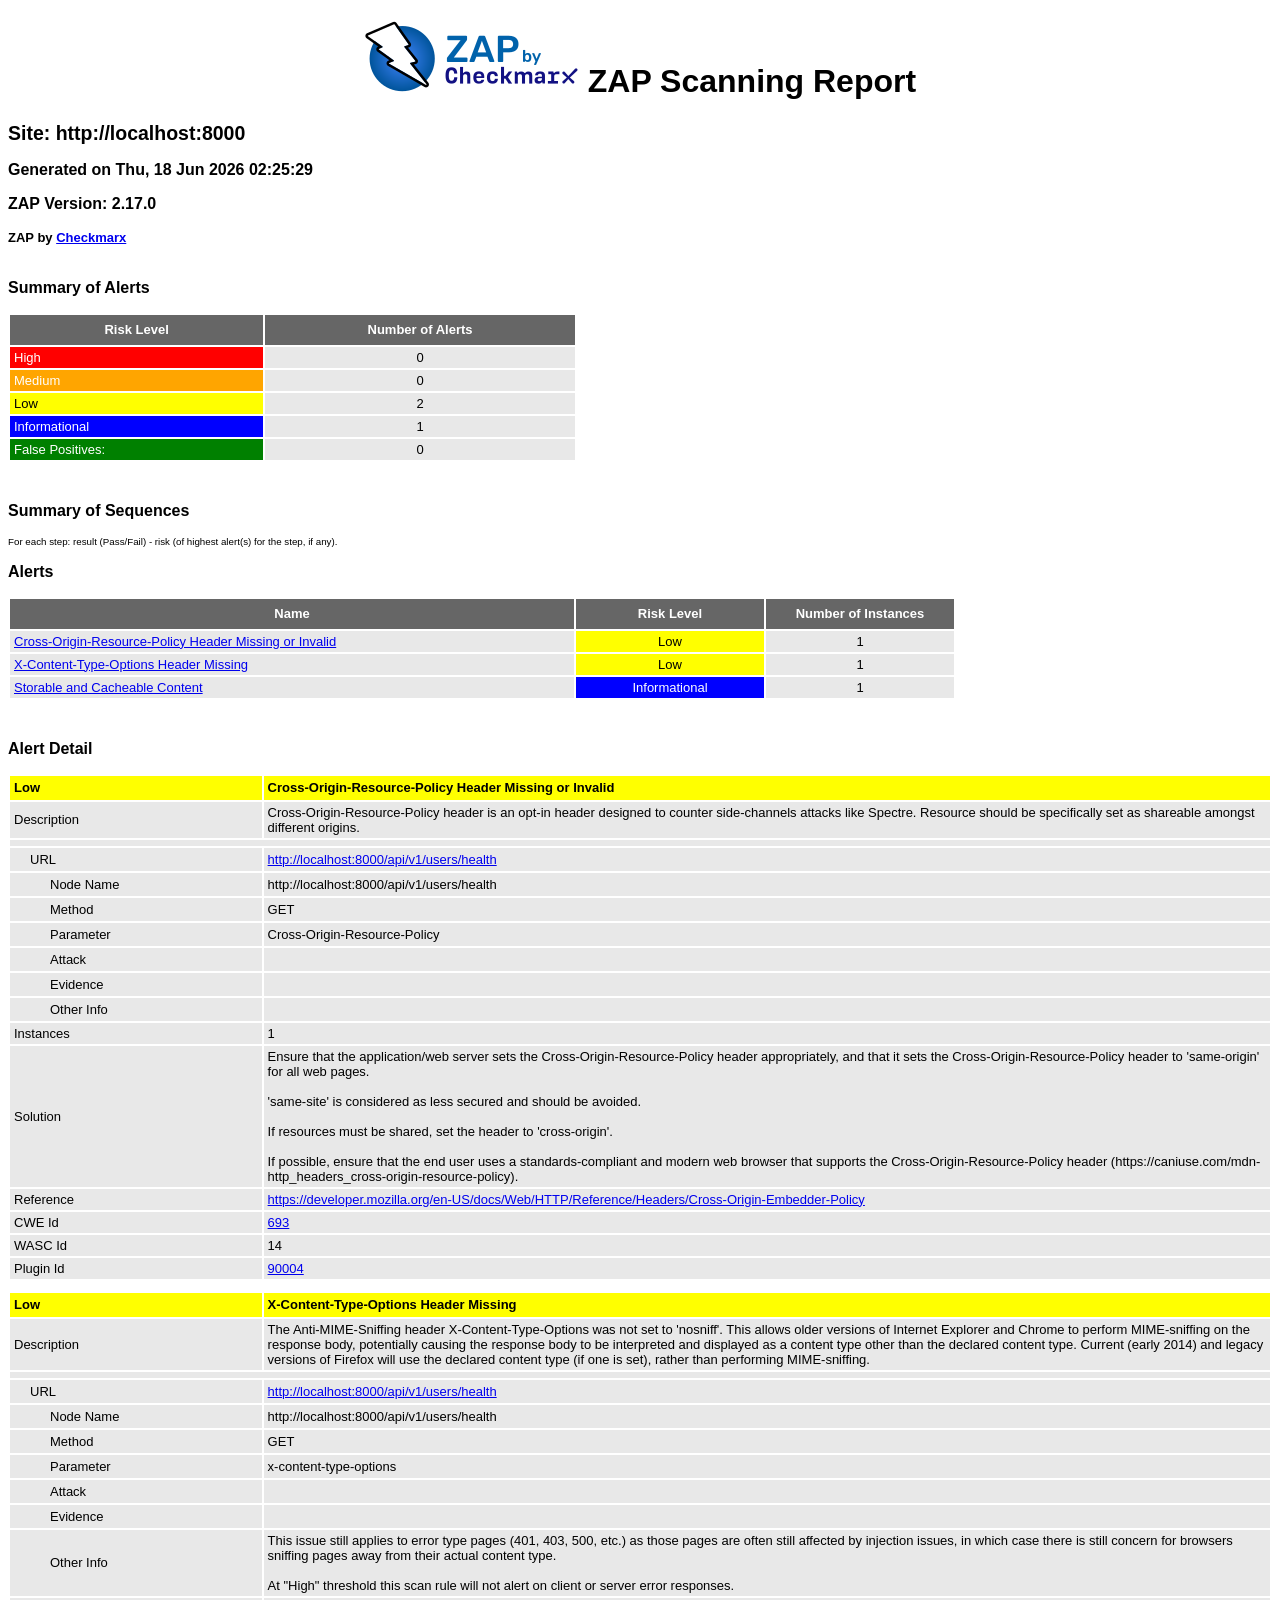
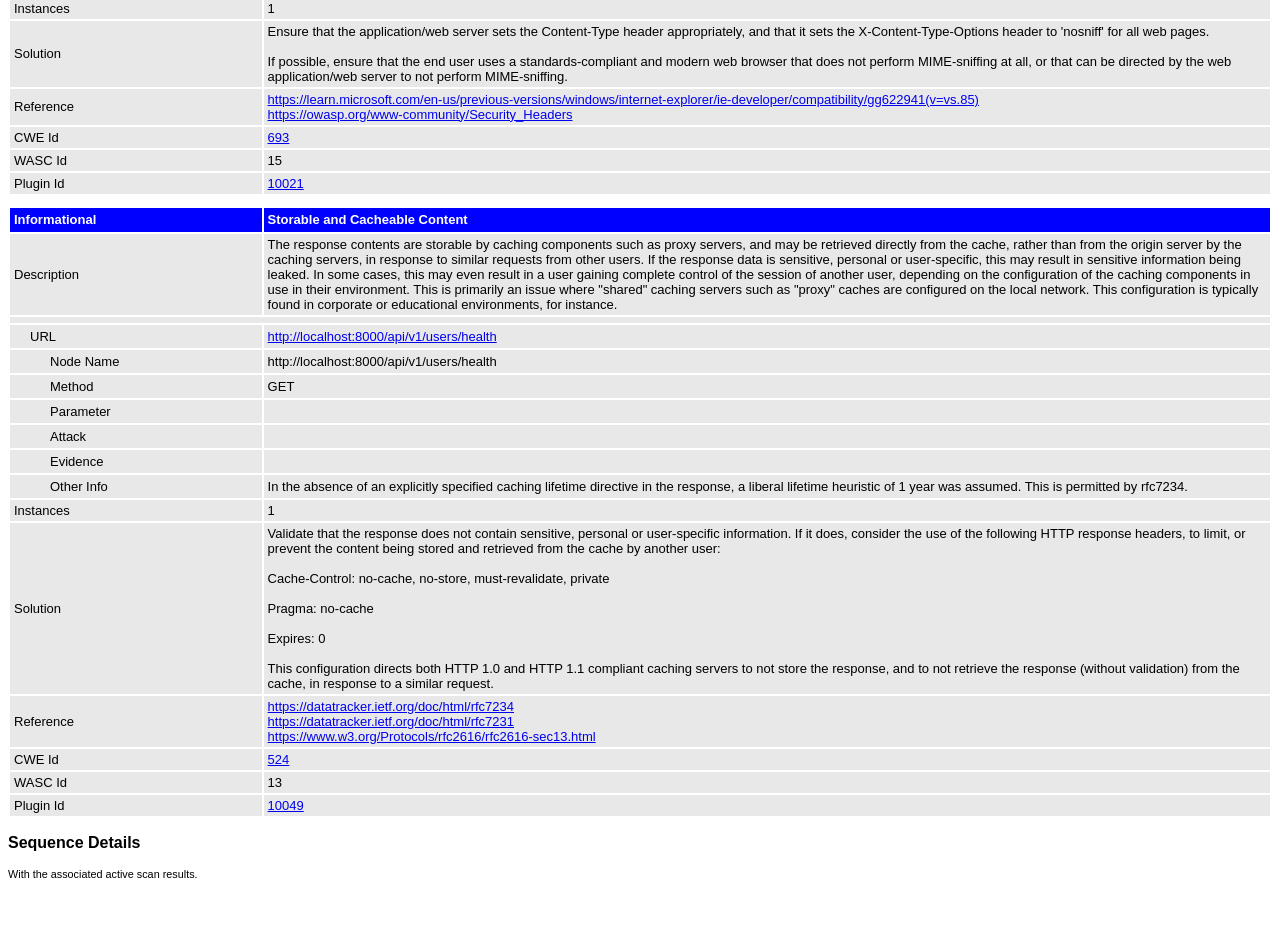
==== docs/evidence/tv3/zap/zap-active-report.html @ 5b27b28e "tv3: add active scans, fuzzing results and evidence files" ====
<!DOCTYPE html>
<html>
<head>
<META http-equiv="Content-Type" content="text/html; charset=UTF-8" />
<title>ZAP Scanning Report</title>
<style type="text/css">
body {
	font-family: "Helvetica Neue", Helvetica, Arial, sans-serif;
	color: #000;
	font-size: 13px;
}

h1 {
	text-align: center;
	font-weight: bold;
	font-size: 32px
}

h3 {
	font-size: 16px;
}

table {
	border: none;
	font-size: 13px;
}

td, th {
	padding: 3px 4px;
	word-break: break-word;
}

th {
	font-weight: bold;
	background-color: #666666;
}

td {
	background-color: #e8e8e8;
}

.spacer {
	margin: 10px;
}

.spacer-lg {
	margin: 40px;
}

.indent1 {
	padding: 4px 20px;
}

.indent2 {
	padding: 4px 40px;
}

.risk-3 {
	background-color: red;
	color: #FFF;
}

.risk-2 {
	background-color: orange;
	color: #FFF;
}

.risk-1 {
	background-color: yellow;
	color: #000;
}

.risk-0 {
	background-color: blue;
	color: #FFF;
}

.risk--1 {
	background-color: green;
	color: #FFF;
}

.summary {
	width: 45%;
}

.summary th {
	color: #FFF;
}

.summary100 {
	width: 100%;
}

.summary80 {
	width: 80%;
}

.tdconstrainer {
	width: 9.1%;
	padding: 0
}

.alerts {
	width: 75%;
}

.alerts th {
	color: #FFF;
}

.results {
	width: 100%;
}

.results th {
	text-align: left;
}

.left-header {
	display: inline-block;
}

.pass {
	background: green;
	color: white
}

.pass::before {
	content: '\2714';
	color: white
}

.fail {
	background: red;
	color: white
}

.fail::before {
	content: '\2716';
	color: white
}

.alert-3b::before {
	content: '\2691';
	color: red
}

.alert-2b::before {
	content: '\2691 ';
	color: orange
}

.alert-1b::before {
	content: '\2691';
	color: yellow
}

.alert-0b::before {
	content: '\2691';
	color: blue
}

.alert-3a::after {
	content: '\2691';
	color: red
}

.alert-2a::after {
	content: '\2691 ';
	color: orange
}

.alert-1a::after {
	content: '\2691';
	color: yellow
}

.alert-0a::after {
	content: '\2691';
	color: blue
}

.lm2 {
	margin-left: 2em;
}

.smallnote {
	font-size: 0.75em
}

.alwayswhite {
	color: white
}
</style>
</head>
<body>
	<h1>
		<!-- The ZAP by Checkmark Logo -->
		<img
			src="[data-uri]"
			alt="" />
		ZAP Scanning Report
	</h1>
	<p />
	

	<h2>
		
		Site: http://localhost:8000
		
	</h2>

	<h3>
		Generated on Thu, 18 Jun 2026 02:25:29
	</h3>

	<h3>
		ZAP Version: 2.17.0
	</h3>

	<h4>
		ZAP by <a href="https://checkmarx.com/">Checkmarx</a>
	</h4>

	
		<h3 class="left-header">Summary of Alerts</h3>
		<table class="summary">
			<tr>
				<th width="45%"
					height="24">Risk Level</th>
				<th width="55%"
					align="center">Number of Alerts</th>
			</tr>
			<tr>
				<td class="risk-3">
					<div>High</div>
				</td>
				<td align="center">
					<div>0</div>
				</td>
			</tr>
			<tr>
				<td class="risk-2">
					<div>Medium</div>
				</td>
				<td align="center">
					<div>0</div>
				</td>
			</tr>
			<tr>
				<td class="risk-1">
					<div>Low</div>
				</td>
				<td align="center">
					<div>2</div>
				</td>
			</tr>
			<tr>
				<td class="risk-0">
					<div>Informational</div>
				</td>
				<td align="center">
					<div>1</div>
				</td>
			</tr>
			<tr>
				<td class="risk--1">
					<div>				False Positives:</div>
				</td>
				<td align="center">
					<div>0</div>
				</td>
			</tr>
		</table>
		<div class="spacer-lg"></div>
	
	
	

	
		
			<h3>Summary of Sequences</h3>
			<p class="smallnote">For each step: result (Pass/Fail) - risk (of highest alert(s) for the step, if any).</p>

			
				</table>
			
		
	</th:block>

	
		<h3>Alerts</h3>
		<table class="alerts">
			<tr>
				<th width="60%" height="24">Name</th>
				<th width="20%"
					align="center">Risk Level</th>
				<th width="20%"
					align="center">Number of Instances</th>
			</tr>
			<tr>
				<td><a href="#90004">Cross-Origin-Resource-Policy Header Missing or Invalid</a></td>
				<td align="center" class="risk-1">Low</td>
				
				
				<td align="center">1</td>
				
			</tr>
			<tr>
				<td><a href="#10021">X-Content-Type-Options Header Missing</a></td>
				<td align="center" class="risk-1">Low</td>
				
				
				<td align="center">1</td>
				
			</tr>
			<tr>
				<td><a href="#10049">Storable and Cacheable Content</a></td>
				<td align="center" class="risk-0">Informational</td>
				
				
				<td align="center">1</td>
				
			</tr>
		</table>
		<div class="spacer-lg"></div>
	

	
		<h3>Alert Detail</h3>
		
			<table class="results">
				<tr height="24">
					<th width="20%" class="risk-1"><a
						id="90004"></a>
						<div>Low</div></th>
					<th class="risk-1">Cross-Origin-Resource-Policy Header Missing or Invalid</th>
				</tr>
				<tr>
					<td width="20%">Description</td>
					<td width="80%">
							<div>Cross-Origin-Resource-Policy header is an opt-in header designed to counter side-channels attacks like Spectre. Resource should be specifically set as shareable amongst different origins.</div>
							
						</td>
				</tr>
				<TR vAlign="top">
					<TD colspan="2"></TD>
				</TR>
				
					<tr>
						<td width="20%"
							class="indent1">URL</td>
						<td width="80%"><a href="http://localhost:8000/api/v1/users/health">http://localhost:8000/api/v1/users/health</a></td>
					</tr>
					<tr>
						<td width="20%"
							class="indent2">Node Name</td>
						<td width="80%">http://localhost:8000/api/v1/users/health</td>
					</tr>
					<tr>
						<td width="20%"
							class="indent2">Method</td>
						<td width="80%">GET</td>
					</tr>
					<tr>
						<td width="20%"
							class="indent2">Parameter</td>
						<td width="80%">Cross-Origin-Resource-Policy</td>
					</tr>
					<tr>
						<td width="20%"
							class="indent2">Attack</td>
						<td width="80%"></td>
					</tr>
					<tr>
						<td width="20%"
							class="indent2">Evidence</td>
						<td width="80%"></td>
					</tr>
					<tr>
						<td width="20%"
							class="indent2">Other Info</td>
						<td width="80%"></td>
					</tr>
				
				<tr>
					<td width="20%">Instances</td>
					
					
					<td width="80%">1</td>
					
				</tr>
				<tr>
					<td width="20%">Solution</td>
					<td width="80%">
							<div>Ensure that the application/web server sets the Cross-Origin-Resource-Policy header appropriately, and that it sets the Cross-Origin-Resource-Policy header to &#39;same-origin&#39; for all web pages.</div>
							<br />
						
							<div>&#39;same-site&#39; is considered as less secured and should be avoided.</div>
							<br />
						
							<div>If resources must be shared, set the header to &#39;cross-origin&#39;.</div>
							<br />
						
							<div>If possible, ensure that the end user uses a standards-compliant and modern web browser that supports the Cross-Origin-Resource-Policy header (https://caniuse.com/mdn-http_headers_cross-origin-resource-policy).</div>
							
						</td>
				</tr>
				<tr>
					<td width="20%">Reference</td>
					<td width="80%">
							<a href="https://developer.mozilla.org/en-US/docs/Web/HTTP/Reference/Headers/Cross-Origin-Embedder-Policy">https://developer.mozilla.org/en-US/docs/Web/HTTP/Reference/Headers/Cross-Origin-Embedder-Policy</a>
							
						</td>
				</tr>
				<tr>
					<td width="20%">CWE Id</td>
					<td width="80%"><a
						href="https://cwe.mitre.org/data/definitions/693.html">693</a></td>
				</tr>
				<tr>
					<td width="20%">WASC Id</td>
					<td width="80%">14</td>
				</tr>
				<tr>
					<td width="20%">Plugin Id</td>
					<td width="80%"><a
						href="https://www.zaproxy.org/docs/alerts/90004/">90004</a></td>
				</tr>
			</table>
			<div class="spacer"></div>
		
			<table class="results">
				<tr height="24">
					<th width="20%" class="risk-1"><a
						id="10021"></a>
						<div>Low</div></th>
					<th class="risk-1">X-Content-Type-Options Header Missing</th>
				</tr>
				<tr>
					<td width="20%">Description</td>
					<td width="80%">
							<div>The Anti-MIME-Sniffing header X-Content-Type-Options was not set to &#39;nosniff&#39;. This allows older versions of Internet Explorer and Chrome to perform MIME-sniffing on the response body, potentially causing the response body to be interpreted and displayed as a content type other than the declared content type. Current (early 2014) and legacy versions of Firefox will use the declared content type (if one is set), rather than performing MIME-sniffing.</div>
							
						</td>
				</tr>
				<TR vAlign="top">
					<TD colspan="2"></TD>
				</TR>
				
					<tr>
						<td width="20%"
							class="indent1">URL</td>
						<td width="80%"><a href="http://localhost:8000/api/v1/users/health">http://localhost:8000/api/v1/users/health</a></td>
					</tr>
					<tr>
						<td width="20%"
							class="indent2">Node Name</td>
						<td width="80%">http://localhost:8000/api/v1/users/health</td>
					</tr>
					<tr>
						<td width="20%"
							class="indent2">Method</td>
						<td width="80%">GET</td>
					</tr>
					<tr>
						<td width="20%"
							class="indent2">Parameter</td>
						<td width="80%">x-content-type-options</td>
					</tr>
					<tr>
						<td width="20%"
							class="indent2">Attack</td>
						<td width="80%"></td>
					</tr>
					<tr>
						<td width="20%"
							class="indent2">Evidence</td>
						<td width="80%"></td>
					</tr>
					<tr>
						<td width="20%"
							class="indent2">Other Info</td>
						<td width="80%">
							<div>This issue still applies to error type pages (401, 403, 500, etc.) as those pages are often still affected by injection issues, in which case there is still concern for browsers sniffing pages away from their actual content type.</div>
							<br />
						
							<div>At &quot;High&quot; threshold this scan rule will not alert on client or server error responses.</div>
							
						</td>
					</tr>
				
				<tr>
					<td width="20%">Instances</td>
					
					
					<td width="80%">1</td>
					
				</tr>
				<tr>
					<td width="20%">Solution</td>
					<td width="80%">
							<div>Ensure that the application/web server sets the Content-Type header appropriately, and that it sets the X-Content-Type-Options header to &#39;nosniff&#39; for all web pages.</div>
							<br />
						
							<div>If possible, ensure that the end user uses a standards-compliant and modern web browser that does not perform MIME-sniffing at all, or that can be directed by the web application/web server to not perform MIME-sniffing.</div>
							
						</td>
				</tr>
				<tr>
					<td width="20%">Reference</td>
					<td width="80%">
							<a href="https://learn.microsoft.com/en-us/previous-versions/windows/internet-explorer/ie-developer/compatibility/gg622941(v=vs.85)">https://learn.microsoft.com/en-us/previous-versions/windows/internet-explorer/ie-developer/compatibility/gg622941(v=vs.85)</a>
							<br />
						
							<a href="https://owasp.org/www-community/Security_Headers">https://owasp.org/www-community/Security_Headers</a>
							
						</td>
				</tr>
				<tr>
					<td width="20%">CWE Id</td>
					<td width="80%"><a
						href="https://cwe.mitre.org/data/definitions/693.html">693</a></td>
				</tr>
				<tr>
					<td width="20%">WASC Id</td>
					<td width="80%">15</td>
				</tr>
				<tr>
					<td width="20%">Plugin Id</td>
					<td width="80%"><a
						href="https://www.zaproxy.org/docs/alerts/10021/">10021</a></td>
				</tr>
			</table>
			<div class="spacer"></div>
		
			<table class="results">
				<tr height="24">
					<th width="20%" class="risk-0"><a
						id="10049"></a>
						<div>Informational</div></th>
					<th class="risk-0">Storable and Cacheable Content</th>
				</tr>
				<tr>
					<td width="20%">Description</td>
					<td width="80%">
							<div>The response contents are storable by caching components such as proxy servers, and may be retrieved directly from the cache, rather than from the origin server by the caching servers, in response to similar requests from other users. If the response data is sensitive, personal or user-specific, this may result in sensitive information being leaked. In some cases, this may even result in a user gaining complete control of the session of another user, depending on the configuration of the caching components in use in their environment. This is primarily an issue where &quot;shared&quot; caching servers such as &quot;proxy&quot; caches are configured on the local network. This configuration is typically found in corporate or educational environments, for instance.</div>
							
						</td>
				</tr>
				<TR vAlign="top">
					<TD colspan="2"></TD>
				</TR>
				
					<tr>
						<td width="20%"
							class="indent1">URL</td>
						<td width="80%"><a href="http://localhost:8000/api/v1/users/health">http://localhost:8000/api/v1/users/health</a></td>
					</tr>
					<tr>
						<td width="20%"
							class="indent2">Node Name</td>
						<td width="80%">http://localhost:8000/api/v1/users/health</td>
					</tr>
					<tr>
						<td width="20%"
							class="indent2">Method</td>
						<td width="80%">GET</td>
					</tr>
					<tr>
						<td width="20%"
							class="indent2">Parameter</td>
						<td width="80%"></td>
					</tr>
					<tr>
						<td width="20%"
							class="indent2">Attack</td>
						<td width="80%"></td>
					</tr>
					<tr>
						<td width="20%"
							class="indent2">Evidence</td>
						<td width="80%"></td>
					</tr>
					<tr>
						<td width="20%"
							class="indent2">Other Info</td>
						<td width="80%">
							<div>In the absence of an explicitly specified caching lifetime directive in the response, a liberal lifetime heuristic of 1 year was assumed. This is permitted by rfc7234.</div>
							
						</td>
					</tr>
				
				<tr>
					<td width="20%">Instances</td>
					
					
					<td width="80%">1</td>
					
				</tr>
				<tr>
					<td width="20%">Solution</td>
					<td width="80%">
							<div>Validate that the response does not contain sensitive, personal or user-specific information. If it does, consider the use of the following HTTP response headers, to limit, or prevent the content being stored and retrieved from the cache by another user:</div>
							<br />
						
							<div>Cache-Control: no-cache, no-store, must-revalidate, private</div>
							<br />
						
							<div>Pragma: no-cache</div>
							<br />
						
							<div>Expires: 0</div>
							<br />
						
							<div>This configuration directs both HTTP 1.0 and HTTP 1.1 compliant caching servers to not store the response, and to not retrieve the response (without validation) from the cache, in response to a similar request.</div>
							
						</td>
				</tr>
				<tr>
					<td width="20%">Reference</td>
					<td width="80%">
							<a href="https://datatracker.ietf.org/doc/html/rfc7234">https://datatracker.ietf.org/doc/html/rfc7234</a>
							<br />
						
							<a href="https://datatracker.ietf.org/doc/html/rfc7231">https://datatracker.ietf.org/doc/html/rfc7231</a>
							<br />
						
							<a href="https://www.w3.org/Protocols/rfc2616/rfc2616-sec13.html">https://www.w3.org/Protocols/rfc2616/rfc2616-sec13.html</a>
							
						</td>
				</tr>
				<tr>
					<td width="20%">CWE Id</td>
					<td width="80%"><a
						href="https://cwe.mitre.org/data/definitions/524.html">524</a></td>
				</tr>
				<tr>
					<td width="20%">WASC Id</td>
					<td width="80%">13</td>
				</tr>
				<tr>
					<td width="20%">Plugin Id</td>
					<td width="80%"><a
						href="https://www.zaproxy.org/docs/alerts/10049/">10049</a></td>
				</tr>
			</table>
			<div class="spacer"></div>
		
	

	
		
			<h3>Sequence Details</h3>
			<sup>With the associated active scan results.</sup>

			

			<div class="spacer-lg"></div>

		
	

</body>
</html>
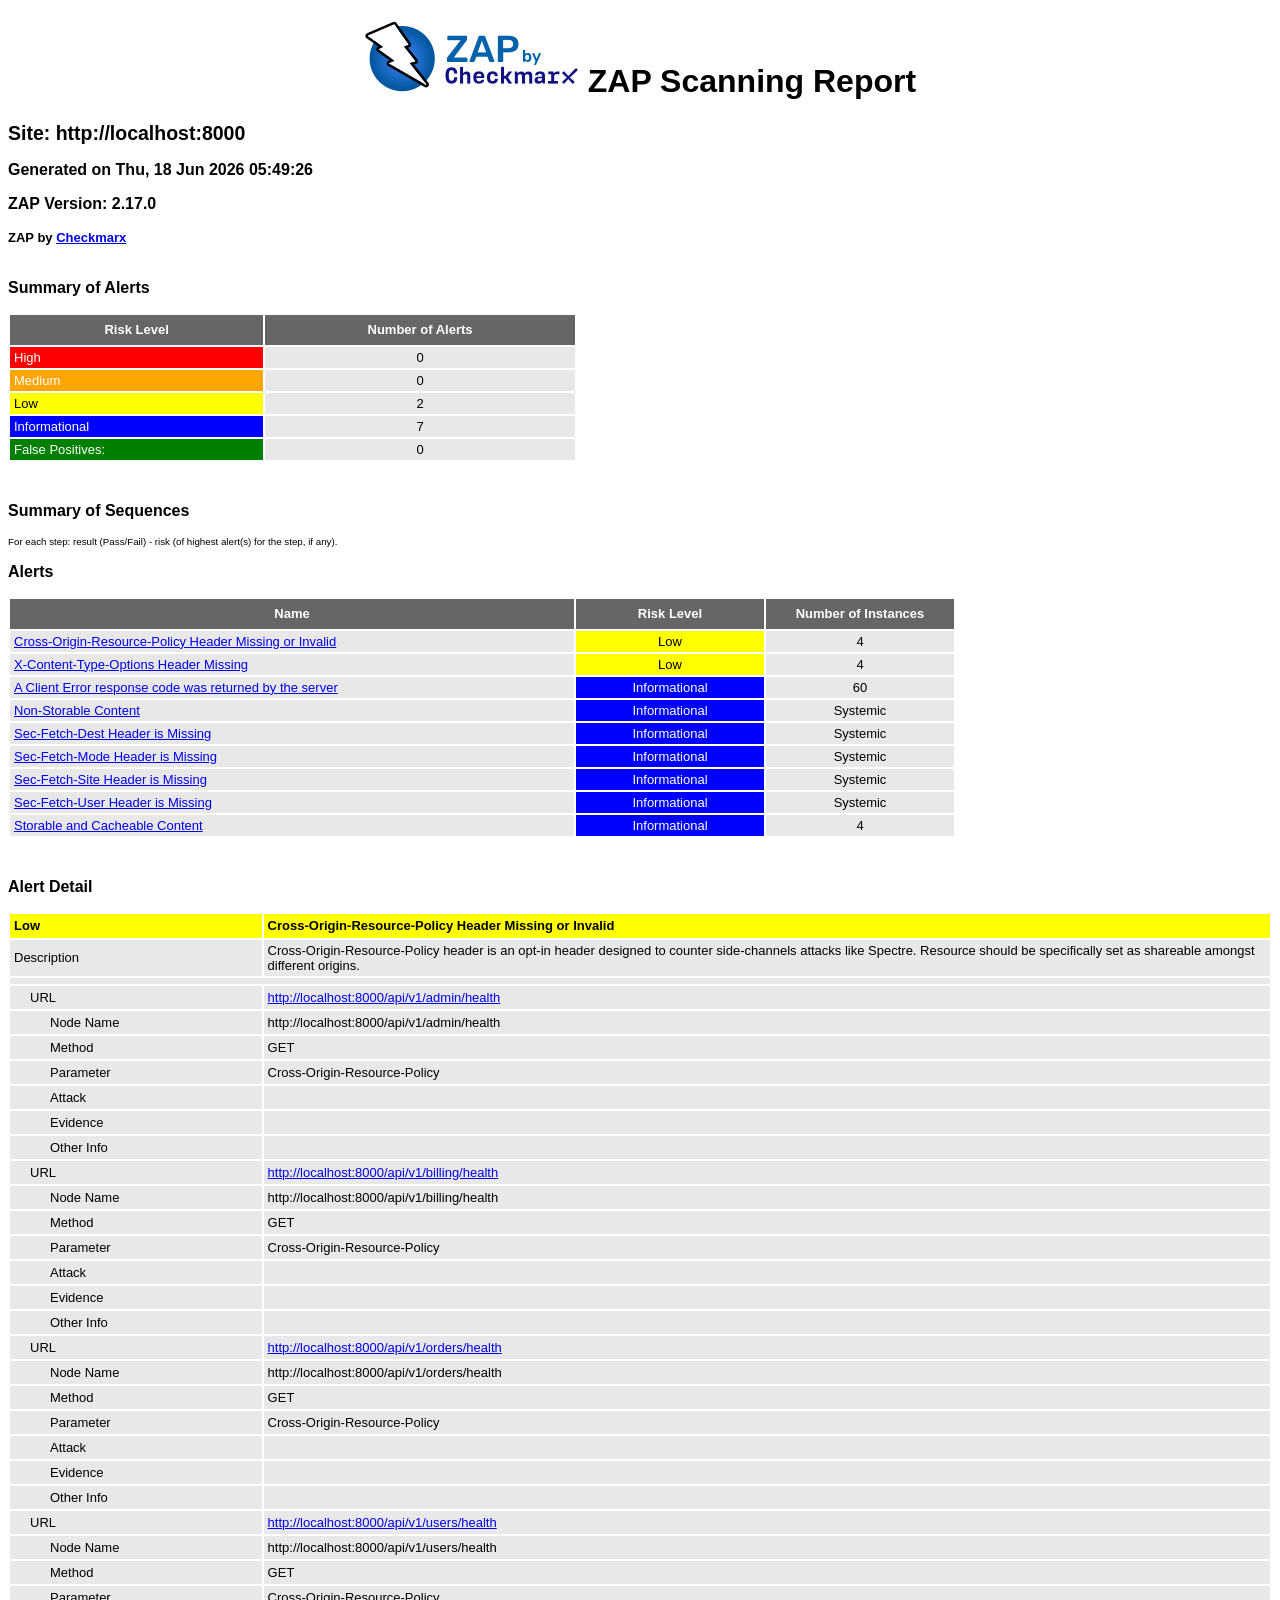
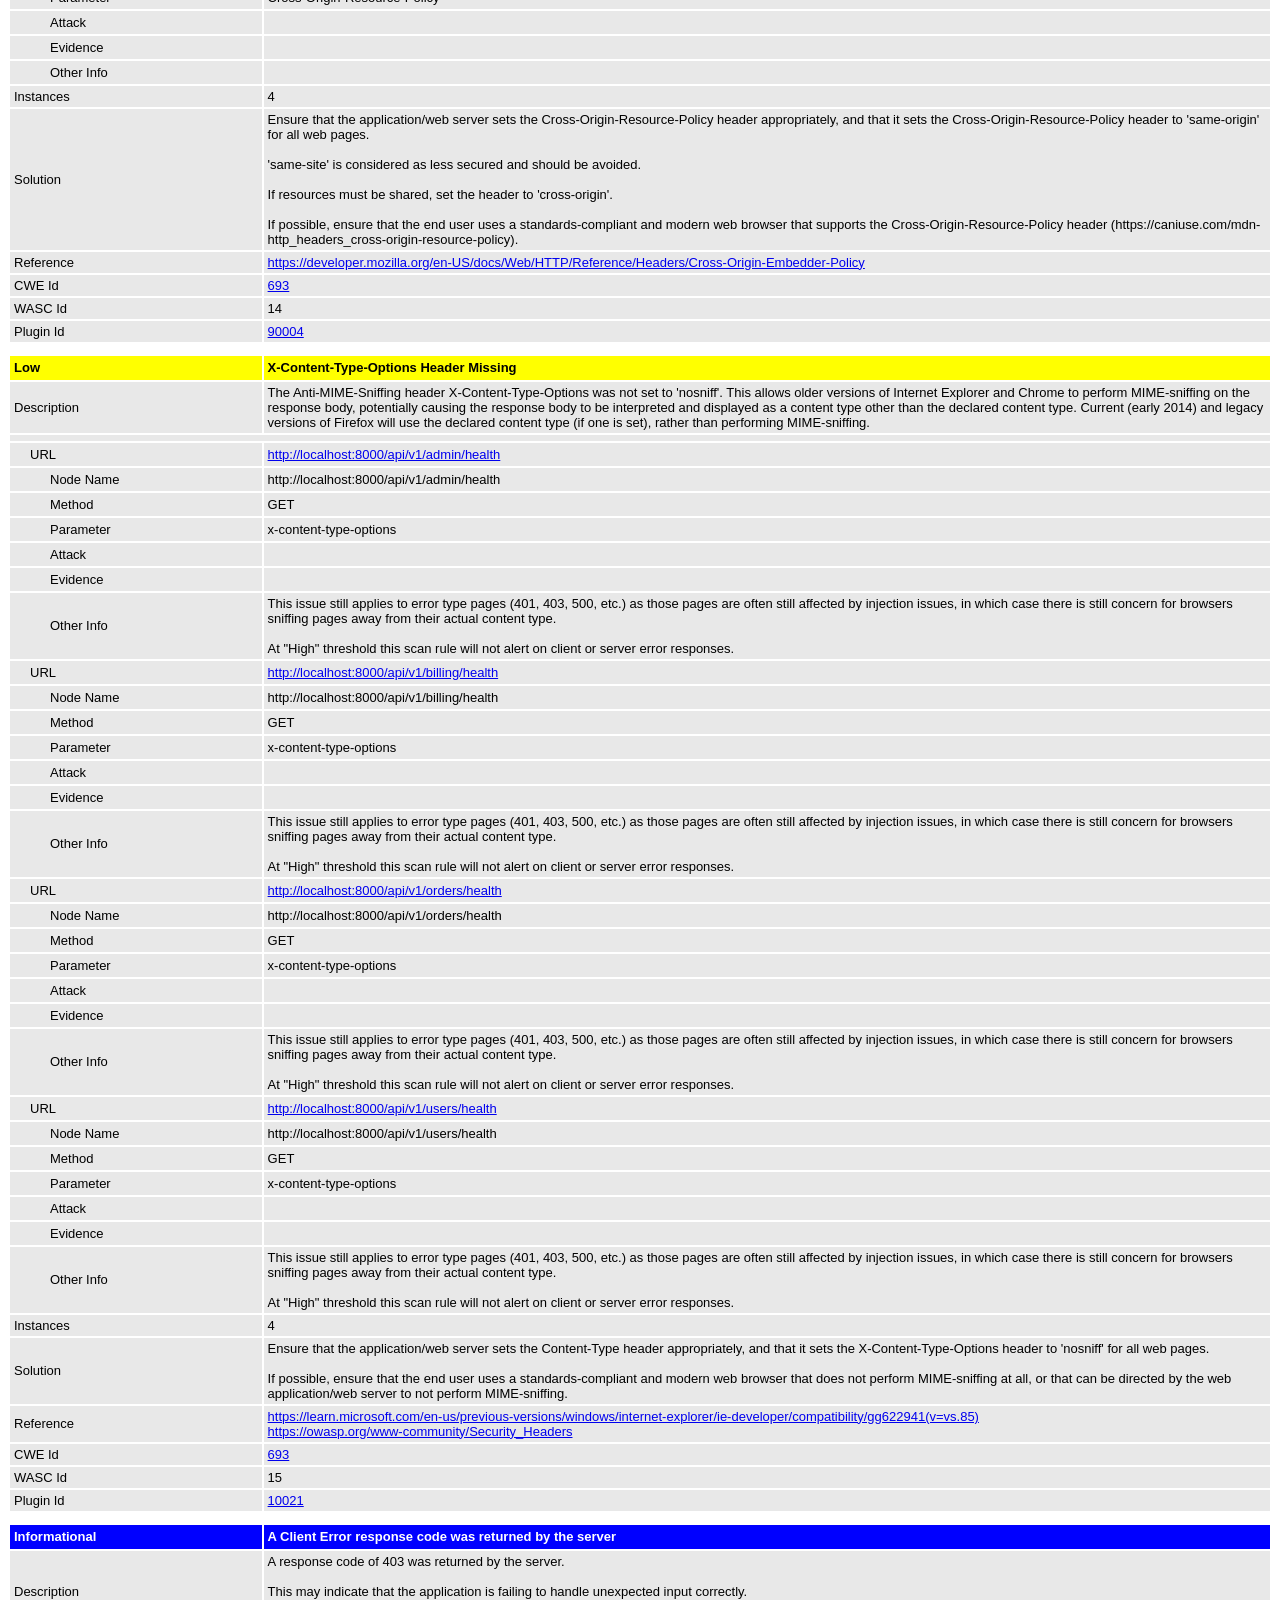
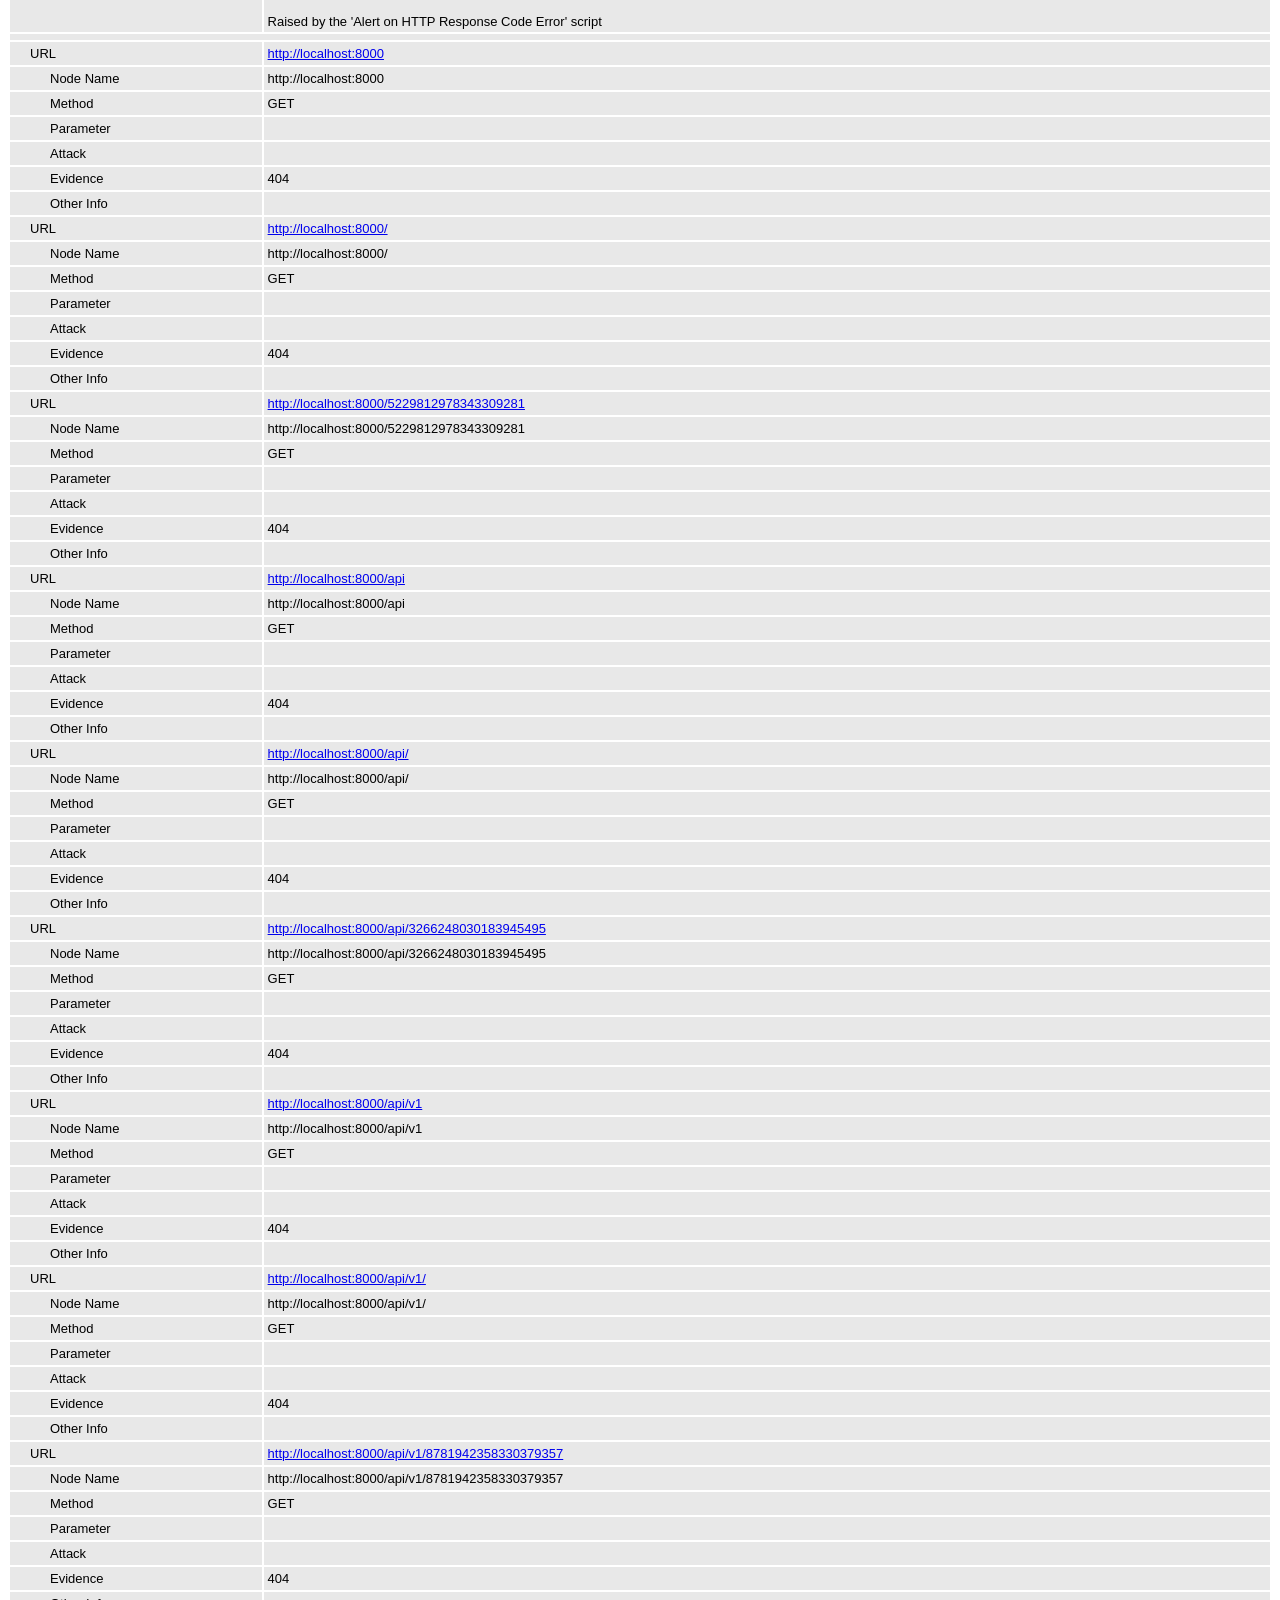
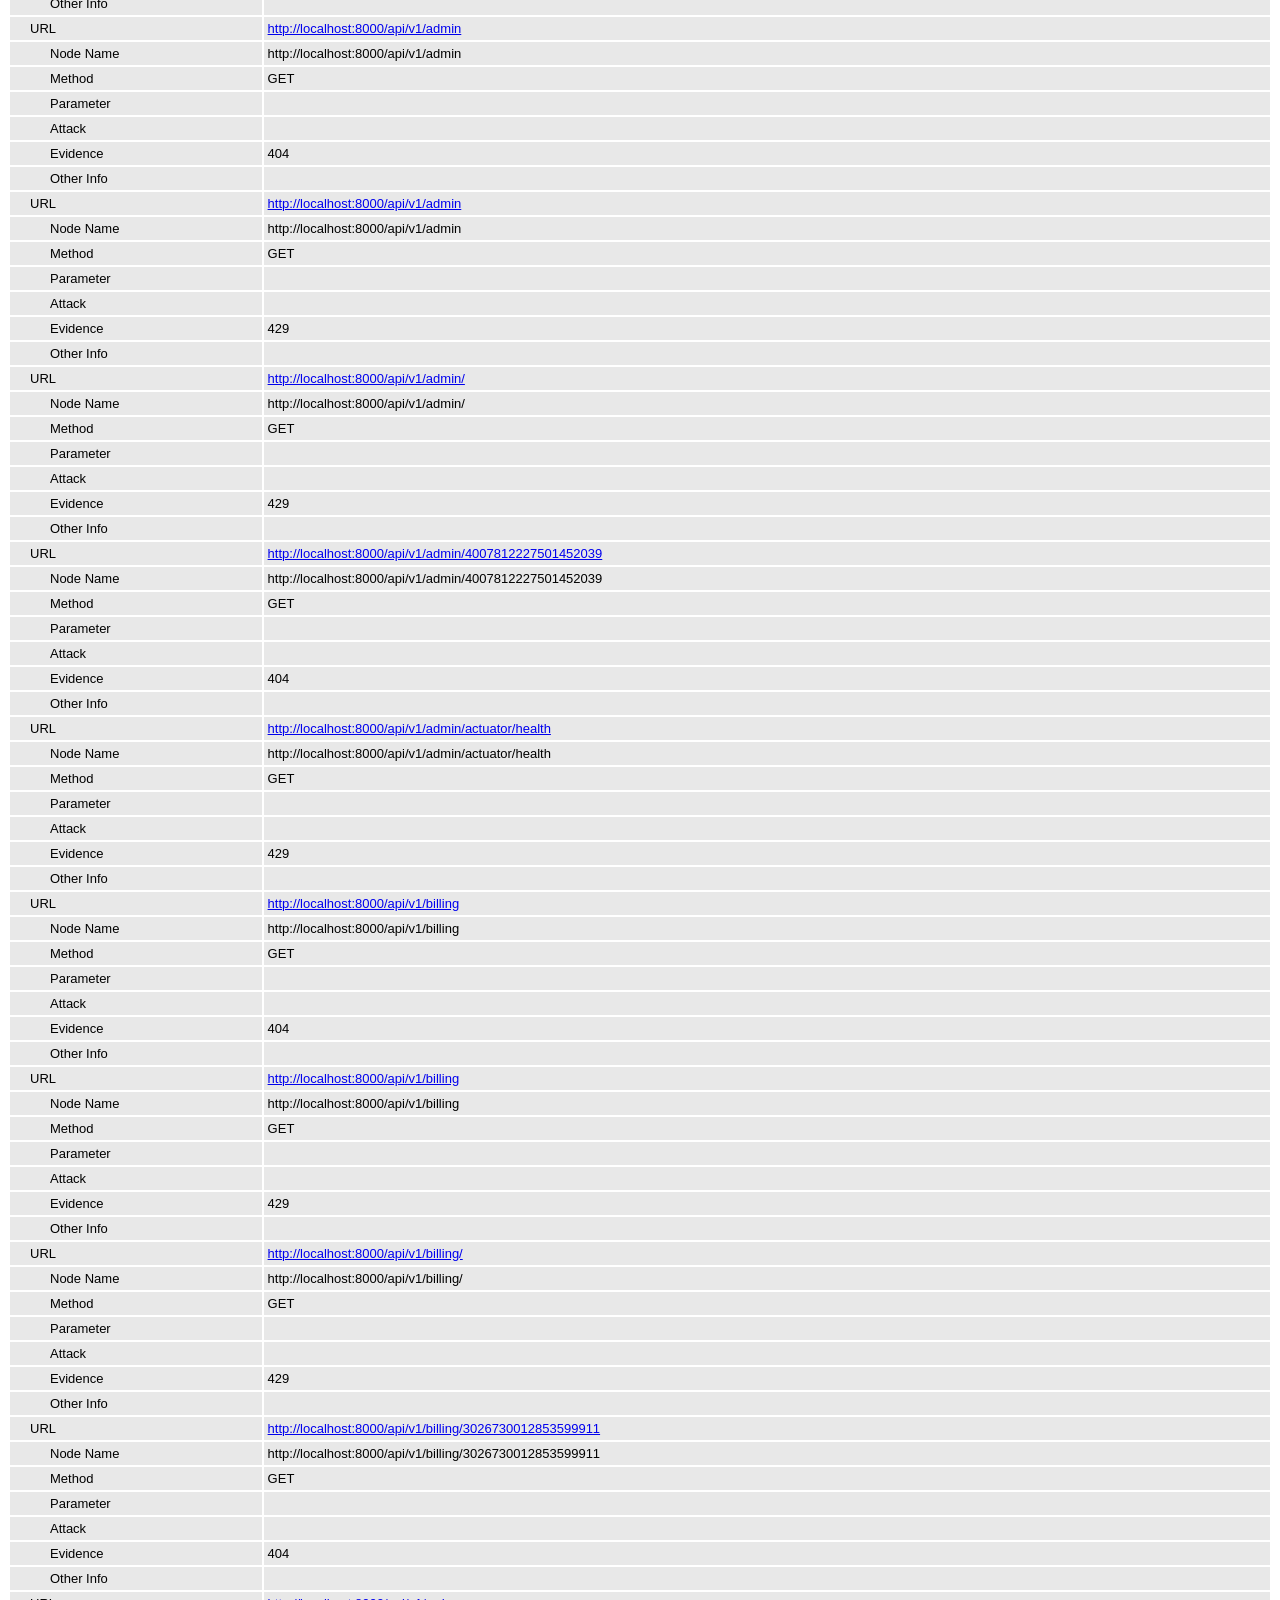
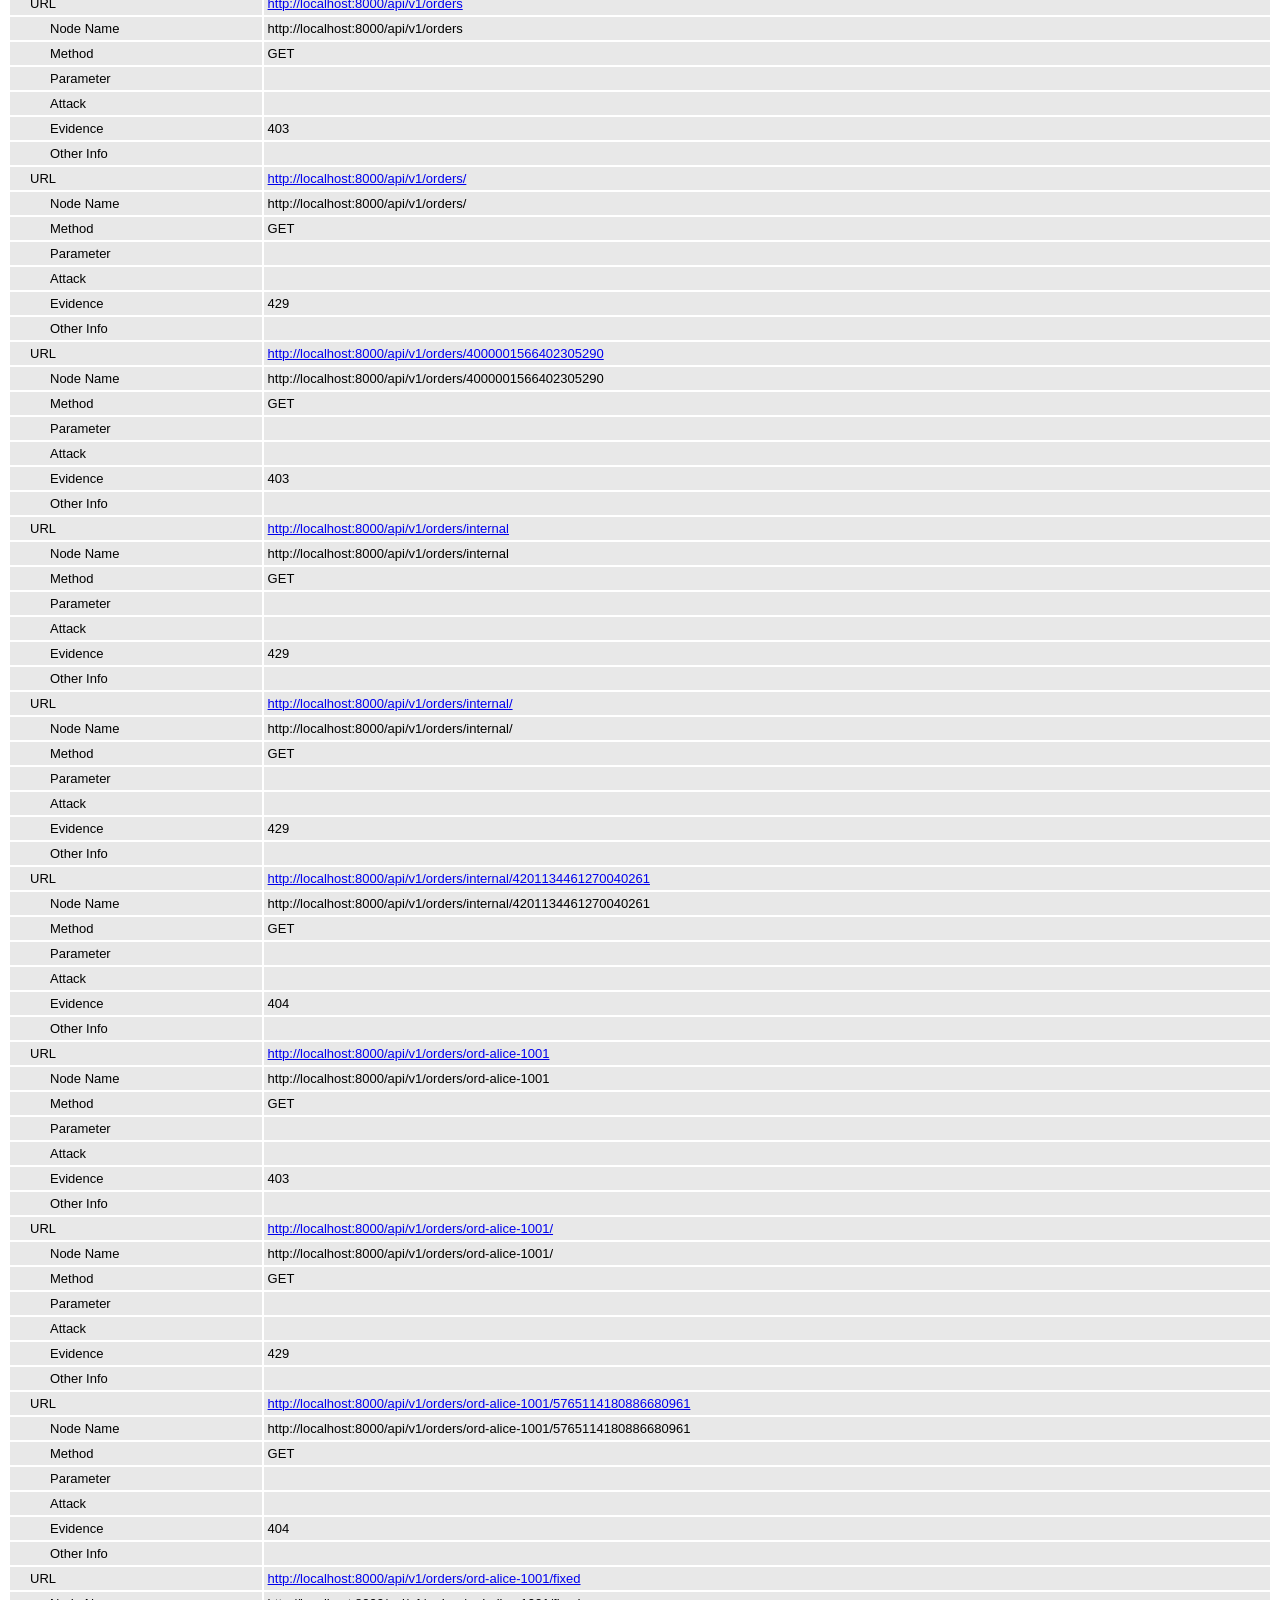
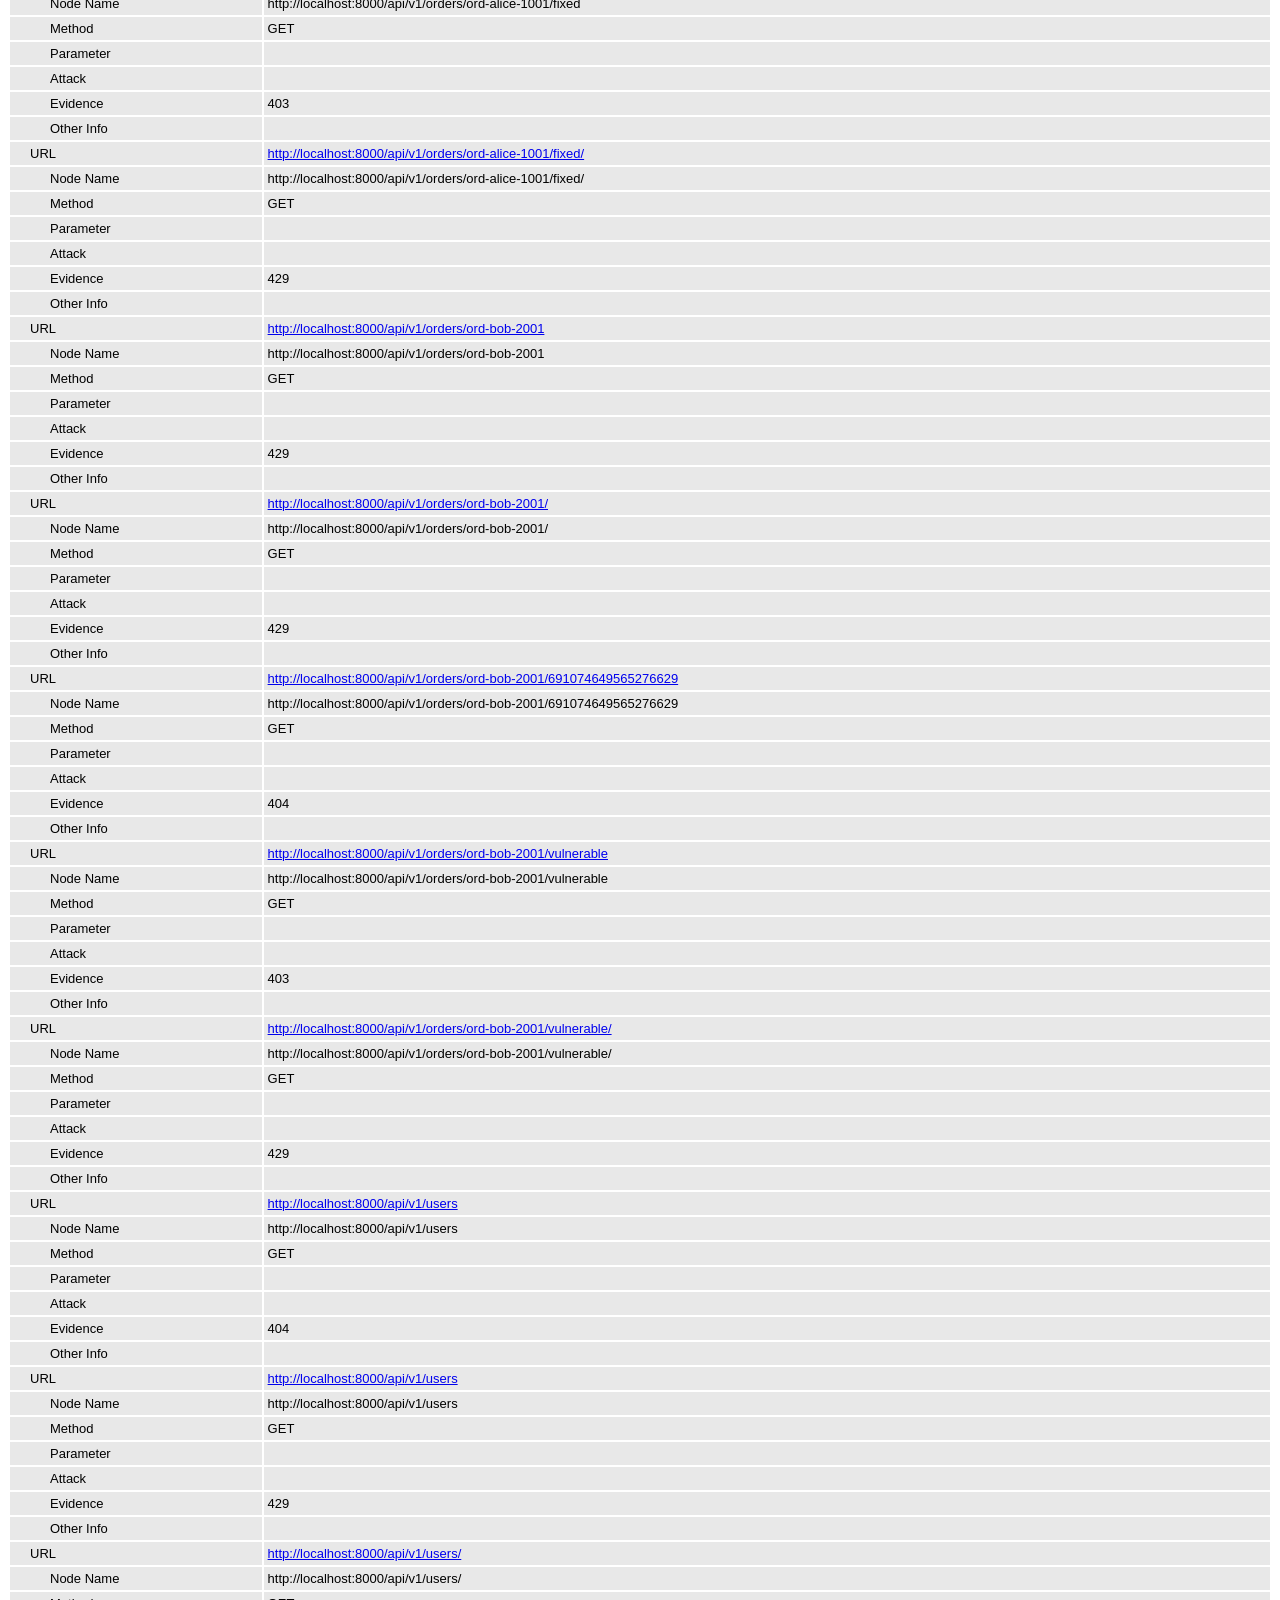
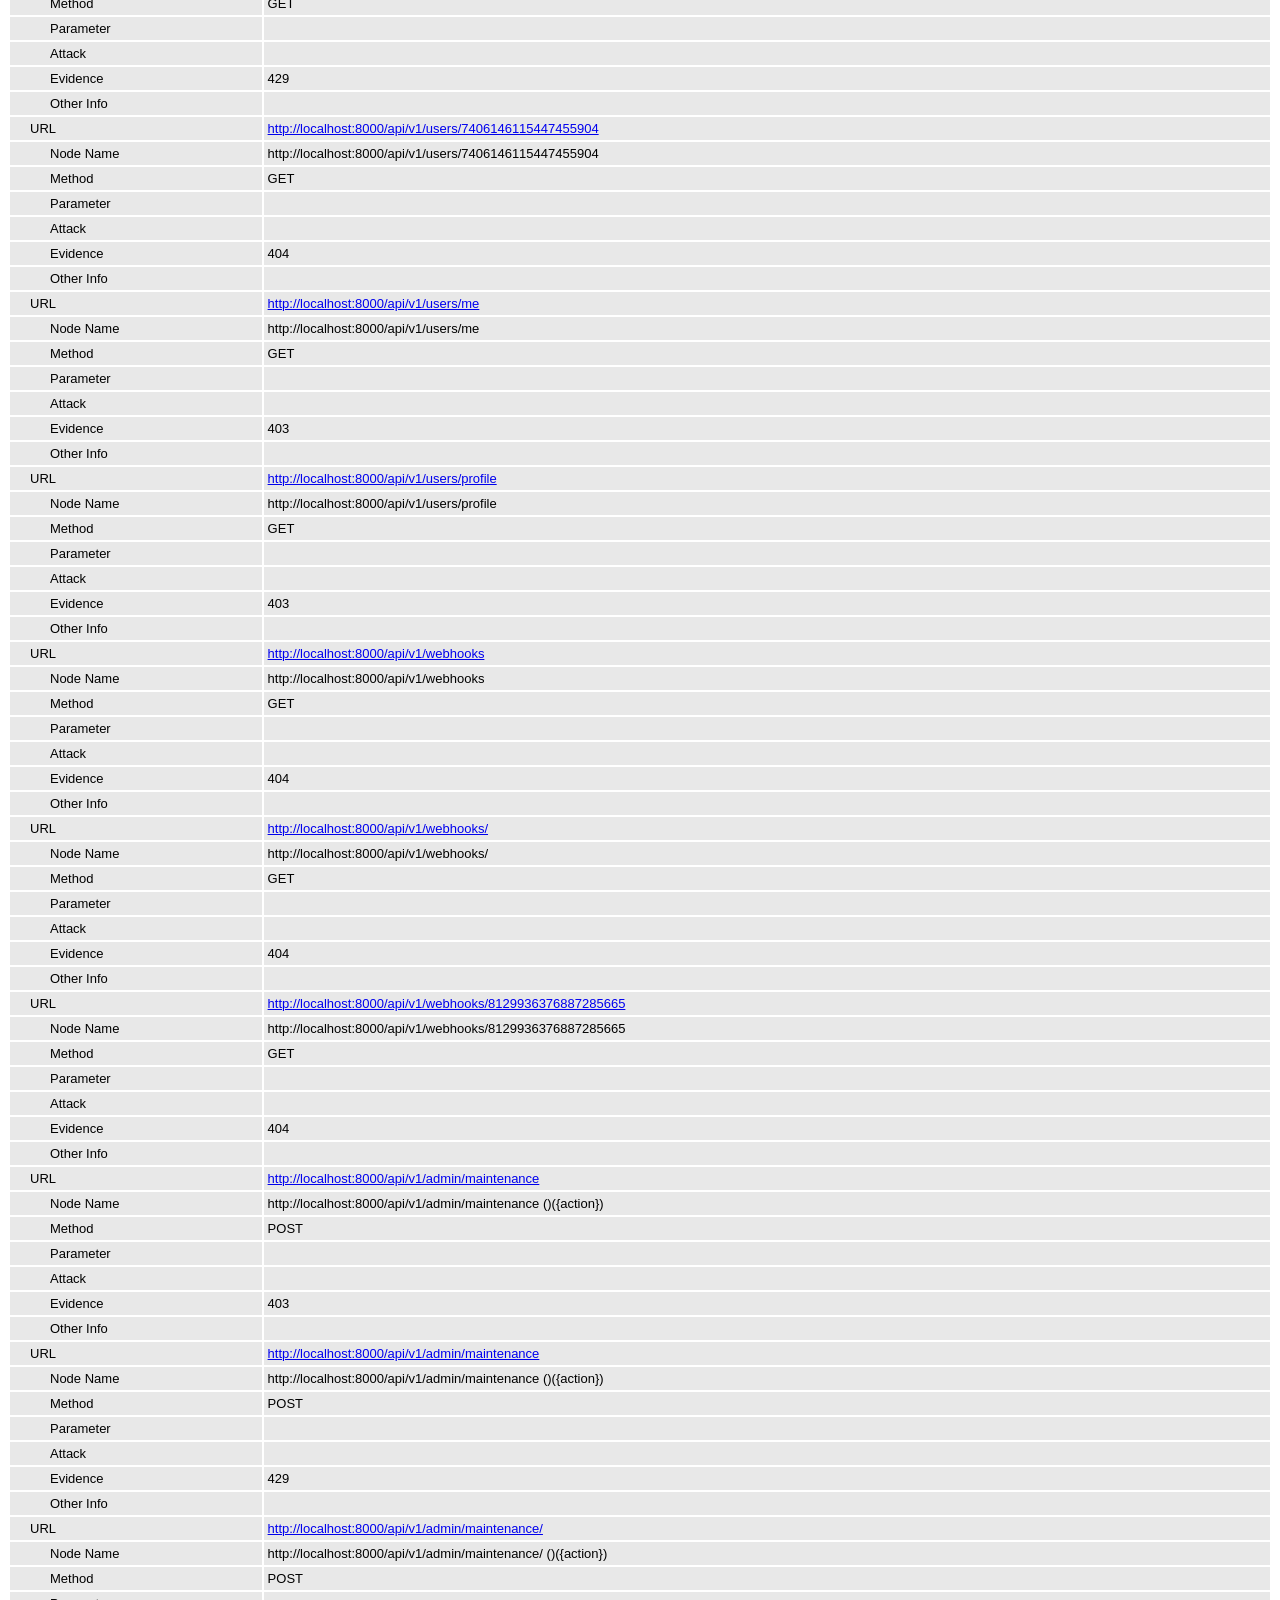
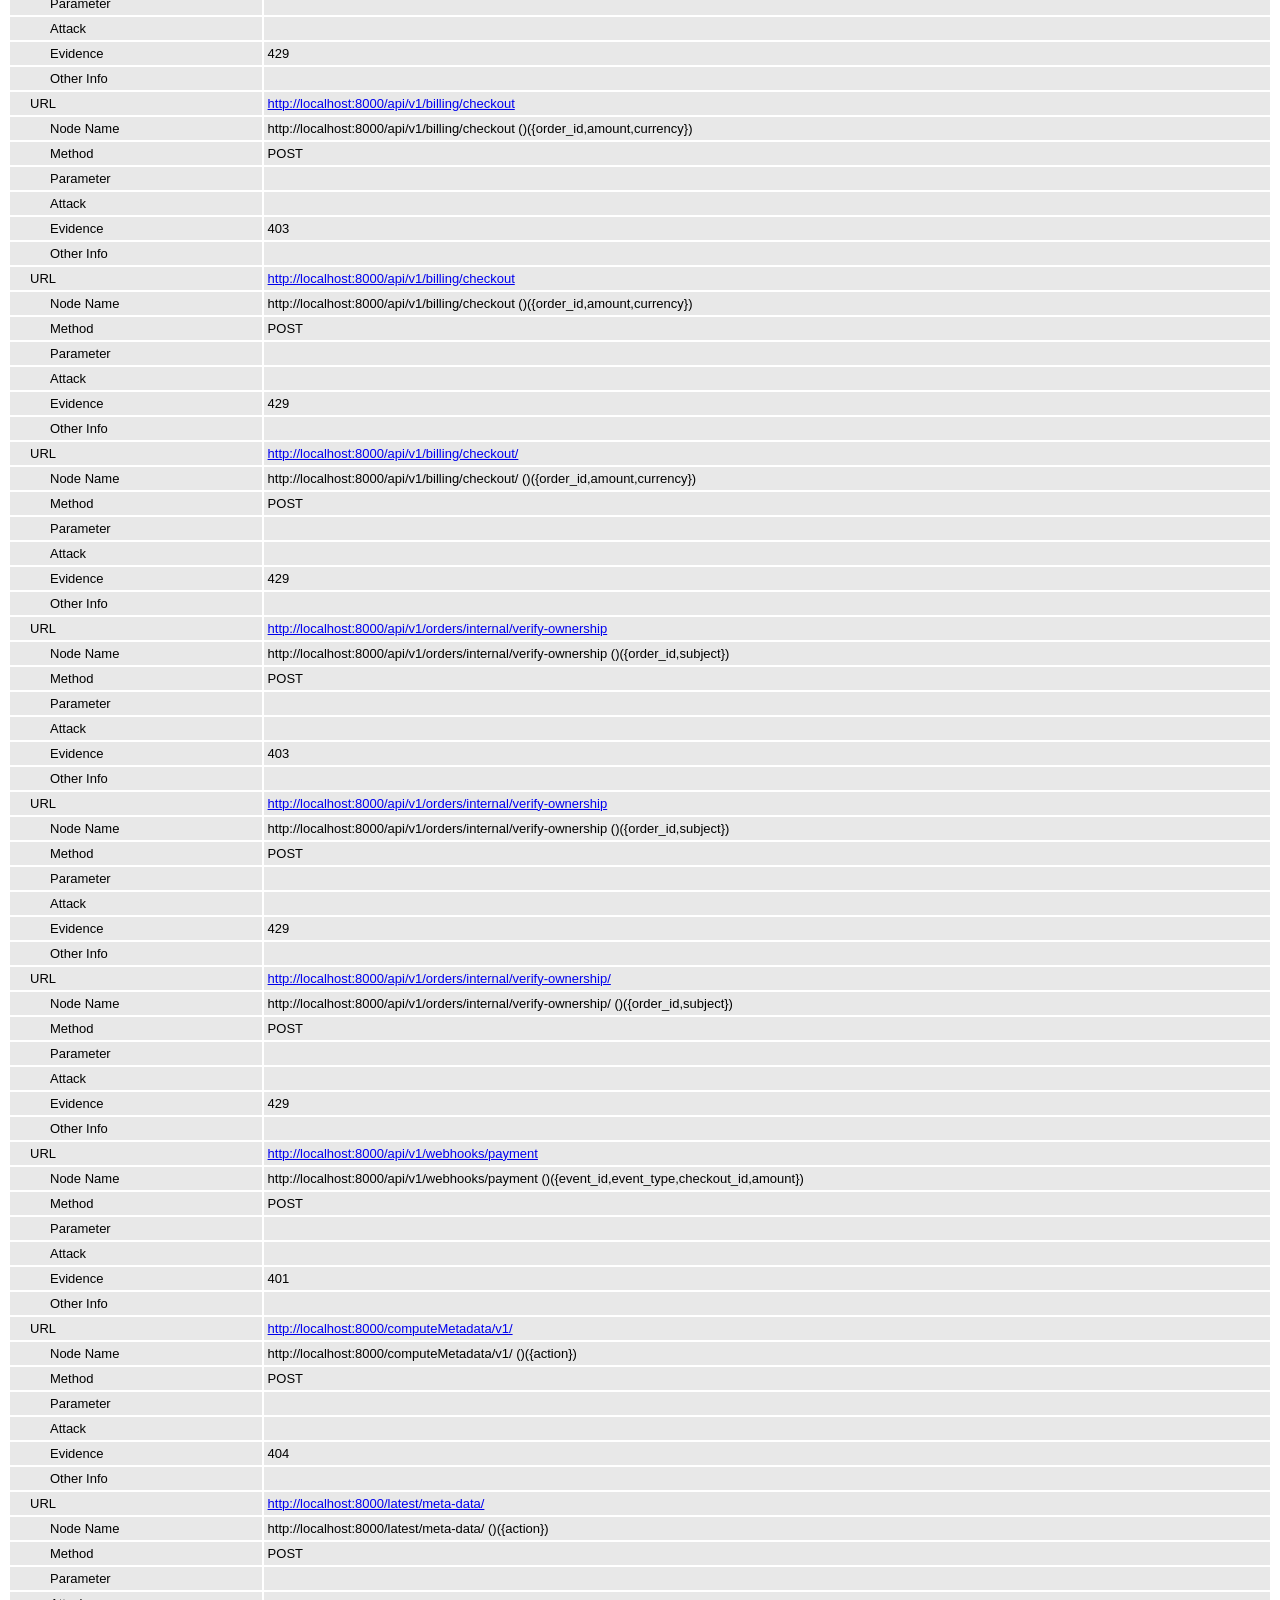
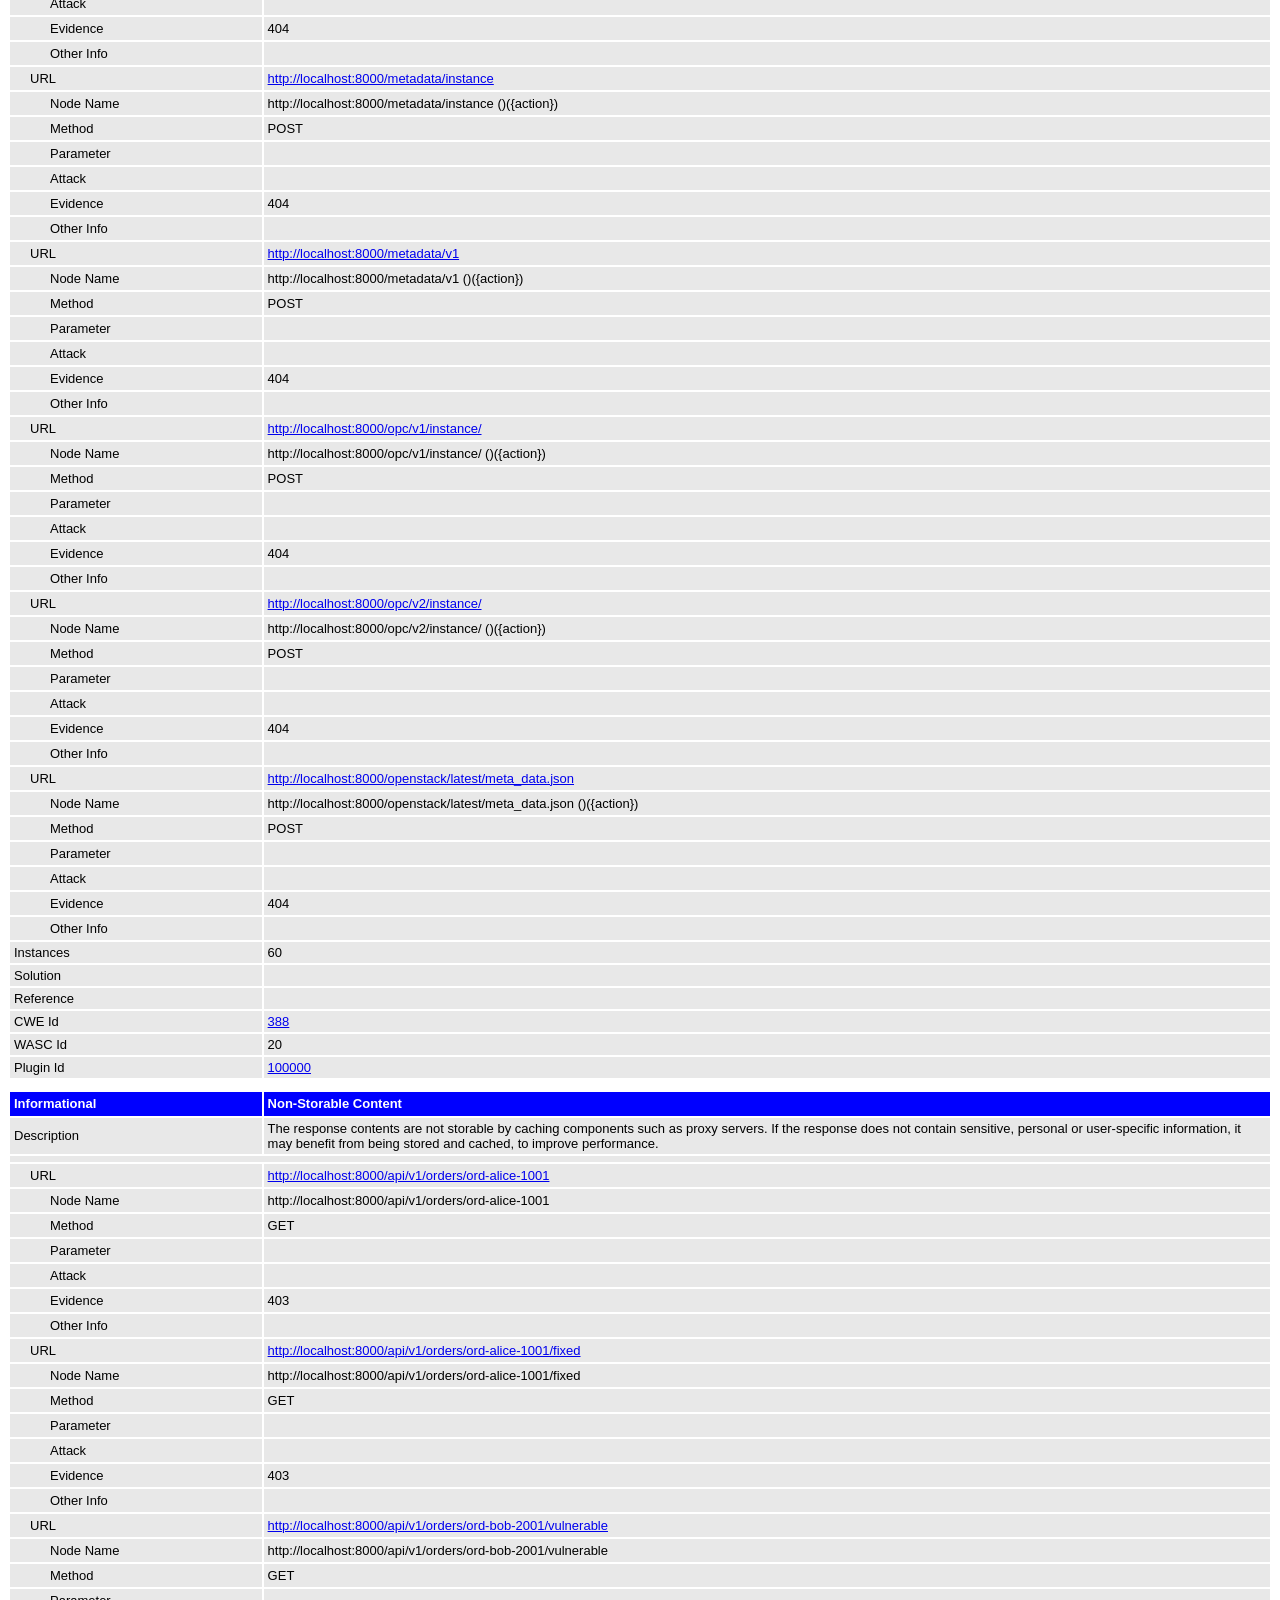
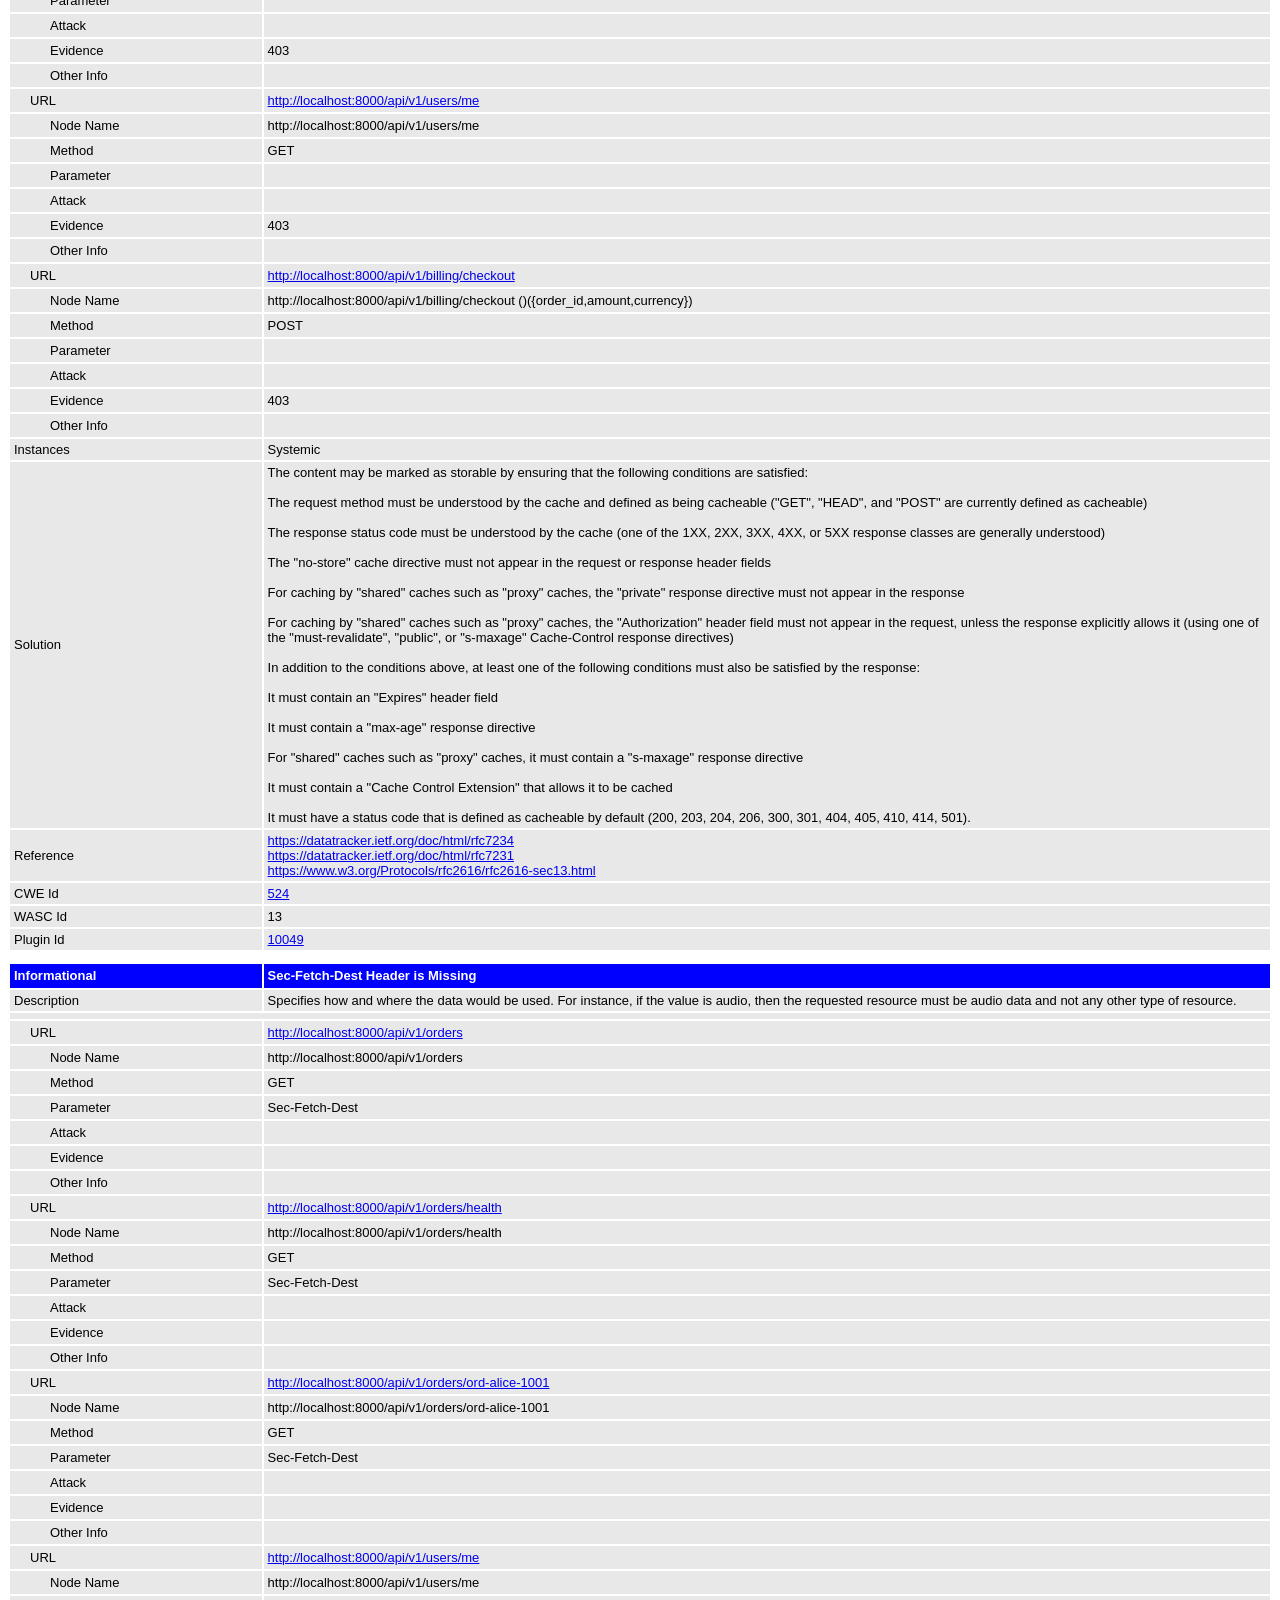
==== commit 11bd319d: "test: fix tv3 zap openapi active scan evidence" ====
--- a/docs/evidence/tv3/zap/zap-active-report.html
+++ b/docs/evidence/tv3/zap/zap-active-report.html
@@ -212,7 +212,7 @@
 	</h2>
 
 	<h3>
-		Generated on Thu, 18 Jun 2026 02:25:29
+		Generated on Thu, 18 Jun 2026 05:49:26
 	</h3>
 
 	<h3>
@@ -261,7 +261,7 @@
 					<div>Informational</div>
 				</td>
 				<td align="center">
-					<div>1</div>
+					<div>7</div>
 				</td>
 			</tr>
 			<tr>
@@ -304,7 +304,7 @@
 				<td align="center" class="risk-1">Low</td>
 				
 				
-				<td align="center">1</td>
+				<td align="center">4</td>
 				
 			</tr>
 			<tr>
@@ -312,7 +312,55 @@
 				<td align="center" class="risk-1">Low</td>
 				
 				
-				<td align="center">1</td>
+				<td align="center">4</td>
+				
+			</tr>
+			<tr>
+				<td><a href="#100000">A Client Error response code was returned by the server</a></td>
+				<td align="center" class="risk-0">Informational</td>
+				
+				
+				<td align="center">60</td>
+				
+			</tr>
+			<tr>
+				<td><a href="#10049">Non-Storable Content</a></td>
+				<td align="center" class="risk-0">Informational</td>
+				
+				<td align="center">Systemic</td>
+				
+				
+			</tr>
+			<tr>
+				<td><a href="#90005">Sec-Fetch-Dest Header is Missing</a></td>
+				<td align="center" class="risk-0">Informational</td>
+				
+				<td align="center">Systemic</td>
+				
+				
+			</tr>
+			<tr>
+				<td><a href="#90005">Sec-Fetch-Mode Header is Missing</a></td>
+				<td align="center" class="risk-0">Informational</td>
+				
+				<td align="center">Systemic</td>
+				
+				
+			</tr>
+			<tr>
+				<td><a href="#90005">Sec-Fetch-Site Header is Missing</a></td>
+				<td align="center" class="risk-0">Informational</td>
+				
+				<td align="center">Systemic</td>
+				
+				
+			</tr>
+			<tr>
+				<td><a href="#90005">Sec-Fetch-User Header is Missing</a></td>
+				<td align="center" class="risk-0">Informational</td>
+				
+				<td align="center">Systemic</td>
+				
 				
 			</tr>
 			<tr>
@@ -320,7 +368,7 @@
 				<td align="center" class="risk-0">Informational</td>
 				
 				
-				<td align="center">1</td>
+				<td align="center">4</td>
 				
 			</tr>
 		</table>
@@ -351,6 +399,114 @@
 					<tr>
 						<td width="20%"
 							class="indent1">URL</td>
+						<td width="80%"><a href="http://localhost:8000/api/v1/admin/health">http://localhost:8000/api/v1/admin/health</a></td>
+					</tr>
+					<tr>
+						<td width="20%"
+							class="indent2">Node Name</td>
+						<td width="80%">http://localhost:8000/api/v1/admin/health</td>
+					</tr>
+					<tr>
+						<td width="20%"
+							class="indent2">Method</td>
+						<td width="80%">GET</td>
+					</tr>
+					<tr>
+						<td width="20%"
+							class="indent2">Parameter</td>
+						<td width="80%">Cross-Origin-Resource-Policy</td>
+					</tr>
+					<tr>
+						<td width="20%"
+							class="indent2">Attack</td>
+						<td width="80%"></td>
+					</tr>
+					<tr>
+						<td width="20%"
+							class="indent2">Evidence</td>
+						<td width="80%"></td>
+					</tr>
+					<tr>
+						<td width="20%"
+							class="indent2">Other Info</td>
+						<td width="80%"></td>
+					</tr>
+				
+					<tr>
+						<td width="20%"
+							class="indent1">URL</td>
+						<td width="80%"><a href="http://localhost:8000/api/v1/billing/health">http://localhost:8000/api/v1/billing/health</a></td>
+					</tr>
+					<tr>
+						<td width="20%"
+							class="indent2">Node Name</td>
+						<td width="80%">http://localhost:8000/api/v1/billing/health</td>
+					</tr>
+					<tr>
+						<td width="20%"
+							class="indent2">Method</td>
+						<td width="80%">GET</td>
+					</tr>
+					<tr>
+						<td width="20%"
+							class="indent2">Parameter</td>
+						<td width="80%">Cross-Origin-Resource-Policy</td>
+					</tr>
+					<tr>
+						<td width="20%"
+							class="indent2">Attack</td>
+						<td width="80%"></td>
+					</tr>
+					<tr>
+						<td width="20%"
+							class="indent2">Evidence</td>
+						<td width="80%"></td>
+					</tr>
+					<tr>
+						<td width="20%"
+							class="indent2">Other Info</td>
+						<td width="80%"></td>
+					</tr>
+				
+					<tr>
+						<td width="20%"
+							class="indent1">URL</td>
+						<td width="80%"><a href="http://localhost:8000/api/v1/orders/health">http://localhost:8000/api/v1/orders/health</a></td>
+					</tr>
+					<tr>
+						<td width="20%"
+							class="indent2">Node Name</td>
+						<td width="80%">http://localhost:8000/api/v1/orders/health</td>
+					</tr>
+					<tr>
+						<td width="20%"
+							class="indent2">Method</td>
+						<td width="80%">GET</td>
+					</tr>
+					<tr>
+						<td width="20%"
+							class="indent2">Parameter</td>
+						<td width="80%">Cross-Origin-Resource-Policy</td>
+					</tr>
+					<tr>
+						<td width="20%"
+							class="indent2">Attack</td>
+						<td width="80%"></td>
+					</tr>
+					<tr>
+						<td width="20%"
+							class="indent2">Evidence</td>
+						<td width="80%"></td>
+					</tr>
+					<tr>
+						<td width="20%"
+							class="indent2">Other Info</td>
+						<td width="80%"></td>
+					</tr>
+				
+					<tr>
+						<td width="20%"
+							class="indent1">URL</td>
 						<td width="80%"><a href="http://localhost:8000/api/v1/users/health">http://localhost:8000/api/v1/users/health</a></td>
 					</tr>
 					<tr>
@@ -388,7 +544,7 @@
 					<td width="20%">Instances</td>
 					
 					
-					<td width="80%">1</td>
+					<td width="80%">4</td>
 					
 				</tr>
 				<tr>
@@ -452,12 +608,12 @@
 					<tr>
 						<td width="20%"
 							class="indent1">URL</td>
-						<td width="80%"><a href="http://localhost:8000/api/v1/users/health">http://localhost:8000/api/v1/users/health</a></td>
-					</tr>
-					<tr>
-						<td width="20%"
-							class="indent2">Node Name</td>
-						<td width="80%">http://localhost:8000/api/v1/users/health</td>
+						<td width="80%"><a href="http://localhost:8000/api/v1/admin/health">http://localhost:8000/api/v1/admin/health</a></td>
+					</tr>
+					<tr>
+						<td width="20%"
+							class="indent2">Node Name</td>
+						<td width="80%">http://localhost:8000/api/v1/admin/health</td>
 					</tr>
 					<tr>
 						<td width="20%"
@@ -491,11 +647,137 @@
 						</td>
 					</tr>
 				
+					<tr>
+						<td width="20%"
+							class="indent1">URL</td>
+						<td width="80%"><a href="http://localhost:8000/api/v1/billing/health">http://localhost:8000/api/v1/billing/health</a></td>
+					</tr>
+					<tr>
+						<td width="20%"
+							class="indent2">Node Name</td>
+						<td width="80%">http://localhost:8000/api/v1/billing/health</td>
+					</tr>
+					<tr>
+						<td width="20%"
+							class="indent2">Method</td>
+						<td width="80%">GET</td>
+					</tr>
+					<tr>
+						<td width="20%"
+							class="indent2">Parameter</td>
+						<td width="80%">x-content-type-options</td>
+					</tr>
+					<tr>
+						<td width="20%"
+							class="indent2">Attack</td>
+						<td width="80%"></td>
+					</tr>
+					<tr>
+						<td width="20%"
+							class="indent2">Evidence</td>
+						<td width="80%"></td>
+					</tr>
+					<tr>
+						<td width="20%"
+							class="indent2">Other Info</td>
+						<td width="80%">
+							<div>This issue still applies to error type pages (401, 403, 500, etc.) as those pages are often still affected by injection issues, in which case there is still concern for browsers sniffing pages away from their actual content type.</div>
+							<br />
+						
+							<div>At &quot;High&quot; threshold this scan rule will not alert on client or server error responses.</div>
+							
+						</td>
+					</tr>
+				
+					<tr>
+						<td width="20%"
+							class="indent1">URL</td>
+						<td width="80%"><a href="http://localhost:8000/api/v1/orders/health">http://localhost:8000/api/v1/orders/health</a></td>
+					</tr>
+					<tr>
+						<td width="20%"
+							class="indent2">Node Name</td>
+						<td width="80%">http://localhost:8000/api/v1/orders/health</td>
+					</tr>
+					<tr>
+						<td width="20%"
+							class="indent2">Method</td>
+						<td width="80%">GET</td>
+					</tr>
+					<tr>
+						<td width="20%"
+							class="indent2">Parameter</td>
+						<td width="80%">x-content-type-options</td>
+					</tr>
+					<tr>
+						<td width="20%"
+							class="indent2">Attack</td>
+						<td width="80%"></td>
+					</tr>
+					<tr>
+						<td width="20%"
+							class="indent2">Evidence</td>
+						<td width="80%"></td>
+					</tr>
+					<tr>
+						<td width="20%"
+							class="indent2">Other Info</td>
+						<td width="80%">
+							<div>This issue still applies to error type pages (401, 403, 500, etc.) as those pages are often still affected by injection issues, in which case there is still concern for browsers sniffing pages away from their actual content type.</div>
+							<br />
+						
+							<div>At &quot;High&quot; threshold this scan rule will not alert on client or server error responses.</div>
+							
+						</td>
+					</tr>
+				
+					<tr>
+						<td width="20%"
+							class="indent1">URL</td>
+						<td width="80%"><a href="http://localhost:8000/api/v1/users/health">http://localhost:8000/api/v1/users/health</a></td>
+					</tr>
+					<tr>
+						<td width="20%"
+							class="indent2">Node Name</td>
+						<td width="80%">http://localhost:8000/api/v1/users/health</td>
+					</tr>
+					<tr>
+						<td width="20%"
+							class="indent2">Method</td>
+						<td width="80%">GET</td>
+					</tr>
+					<tr>
+						<td width="20%"
+							class="indent2">Parameter</td>
+						<td width="80%">x-content-type-options</td>
+					</tr>
+					<tr>
+						<td width="20%"
+							class="indent2">Attack</td>
+						<td width="80%"></td>
+					</tr>
+					<tr>
+						<td width="20%"
+							class="indent2">Evidence</td>
+						<td width="80%"></td>
+					</tr>
+					<tr>
+						<td width="20%"
+							class="indent2">Other Info</td>
+						<td width="80%">
+							<div>This issue still applies to error type pages (401, 403, 500, etc.) as those pages are often still affected by injection issues, in which case there is still concern for browsers sniffing pages away from their actual content type.</div>
+							<br />
+						
+							<div>At &quot;High&quot; threshold this scan rule will not alert on client or server error responses.</div>
+							
+						</td>
+					</tr>
+				
 				<tr>
 					<td width="20%">Instances</td>
 					
 					
-					<td width="80%">1</td>
+					<td width="80%">4</td>
 					
 				</tr>
 				<tr>
@@ -531,6 +813,3441 @@
 					<td width="20%">Plugin Id</td>
 					<td width="80%"><a
 						href="https://www.zaproxy.org/docs/alerts/10021/">10021</a></td>
+				</tr>
+			</table>
+			<div class="spacer"></div>
+		
+			<table class="results">
+				<tr height="24">
+					<th width="20%" class="risk-0"><a
+						id="100000"></a>
+						<div>Informational</div></th>
+					<th class="risk-0">A Client Error response code was returned by the server</th>
+				</tr>
+				<tr>
+					<td width="20%">Description</td>
+					<td width="80%">
+							<div>A response code of 403 was returned by the server.</div>
+							<br />
+						
+							<div>This may indicate that the application is failing to handle unexpected input correctly.</div>
+							<br />
+						
+							<div>Raised by the &#39;Alert on HTTP Response Code Error&#39; script</div>
+							
+						</td>
+				</tr>
+				<TR vAlign="top">
+					<TD colspan="2"></TD>
+				</TR>
+				
+					<tr>
+						<td width="20%"
+							class="indent1">URL</td>
+						<td width="80%"><a href="http://localhost:8000">http://localhost:8000</a></td>
+					</tr>
+					<tr>
+						<td width="20%"
+							class="indent2">Node Name</td>
+						<td width="80%">http://localhost:8000</td>
+					</tr>
+					<tr>
+						<td width="20%"
+							class="indent2">Method</td>
+						<td width="80%">GET</td>
+					</tr>
+					<tr>
+						<td width="20%"
+							class="indent2">Parameter</td>
+						<td width="80%"></td>
+					</tr>
+					<tr>
+						<td width="20%"
+							class="indent2">Attack</td>
+						<td width="80%"></td>
+					</tr>
+					<tr>
+						<td width="20%"
+							class="indent2">Evidence</td>
+						<td width="80%">404</td>
+					</tr>
+					<tr>
+						<td width="20%"
+							class="indent2">Other Info</td>
+						<td width="80%"></td>
+					</tr>
+				
+					<tr>
+						<td width="20%"
+							class="indent1">URL</td>
+						<td width="80%"><a href="http://localhost:8000/">http://localhost:8000/</a></td>
+					</tr>
+					<tr>
+						<td width="20%"
+							class="indent2">Node Name</td>
+						<td width="80%">http://localhost:8000/</td>
+					</tr>
+					<tr>
+						<td width="20%"
+							class="indent2">Method</td>
+						<td width="80%">GET</td>
+					</tr>
+					<tr>
+						<td width="20%"
+							class="indent2">Parameter</td>
+						<td width="80%"></td>
+					</tr>
+					<tr>
+						<td width="20%"
+							class="indent2">Attack</td>
+						<td width="80%"></td>
+					</tr>
+					<tr>
+						<td width="20%"
+							class="indent2">Evidence</td>
+						<td width="80%">404</td>
+					</tr>
+					<tr>
+						<td width="20%"
+							class="indent2">Other Info</td>
+						<td width="80%"></td>
+					</tr>
+				
+					<tr>
+						<td width="20%"
+							class="indent1">URL</td>
+						<td width="80%"><a href="http://localhost:8000/5229812978343309281">http://localhost:8000/5229812978343309281</a></td>
+					</tr>
+					<tr>
+						<td width="20%"
+							class="indent2">Node Name</td>
+						<td width="80%">http://localhost:8000/5229812978343309281</td>
+					</tr>
+					<tr>
+						<td width="20%"
+							class="indent2">Method</td>
+						<td width="80%">GET</td>
+					</tr>
+					<tr>
+						<td width="20%"
+							class="indent2">Parameter</td>
+						<td width="80%"></td>
+					</tr>
+					<tr>
+						<td width="20%"
+							class="indent2">Attack</td>
+						<td width="80%"></td>
+					</tr>
+					<tr>
+						<td width="20%"
+							class="indent2">Evidence</td>
+						<td width="80%">404</td>
+					</tr>
+					<tr>
+						<td width="20%"
+							class="indent2">Other Info</td>
+						<td width="80%"></td>
+					</tr>
+				
+					<tr>
+						<td width="20%"
+							class="indent1">URL</td>
+						<td width="80%"><a href="http://localhost:8000/api">http://localhost:8000/api</a></td>
+					</tr>
+					<tr>
+						<td width="20%"
+							class="indent2">Node Name</td>
+						<td width="80%">http://localhost:8000/api</td>
+					</tr>
+					<tr>
+						<td width="20%"
+							class="indent2">Method</td>
+						<td width="80%">GET</td>
+					</tr>
+					<tr>
+						<td width="20%"
+							class="indent2">Parameter</td>
+						<td width="80%"></td>
+					</tr>
+					<tr>
+						<td width="20%"
+							class="indent2">Attack</td>
+						<td width="80%"></td>
+					</tr>
+					<tr>
+						<td width="20%"
+							class="indent2">Evidence</td>
+						<td width="80%">404</td>
+					</tr>
+					<tr>
+						<td width="20%"
+							class="indent2">Other Info</td>
+						<td width="80%"></td>
+					</tr>
+				
+					<tr>
+						<td width="20%"
+							class="indent1">URL</td>
+						<td width="80%"><a href="http://localhost:8000/api/">http://localhost:8000/api/</a></td>
+					</tr>
+					<tr>
+						<td width="20%"
+							class="indent2">Node Name</td>
+						<td width="80%">http://localhost:8000/api/</td>
+					</tr>
+					<tr>
+						<td width="20%"
+							class="indent2">Method</td>
+						<td width="80%">GET</td>
+					</tr>
+					<tr>
+						<td width="20%"
+							class="indent2">Parameter</td>
+						<td width="80%"></td>
+					</tr>
+					<tr>
+						<td width="20%"
+							class="indent2">Attack</td>
+						<td width="80%"></td>
+					</tr>
+					<tr>
+						<td width="20%"
+							class="indent2">Evidence</td>
+						<td width="80%">404</td>
+					</tr>
+					<tr>
+						<td width="20%"
+							class="indent2">Other Info</td>
+						<td width="80%"></td>
+					</tr>
+				
+					<tr>
+						<td width="20%"
+							class="indent1">URL</td>
+						<td width="80%"><a href="http://localhost:8000/api/3266248030183945495">http://localhost:8000/api/3266248030183945495</a></td>
+					</tr>
+					<tr>
+						<td width="20%"
+							class="indent2">Node Name</td>
+						<td width="80%">http://localhost:8000/api/3266248030183945495</td>
+					</tr>
+					<tr>
+						<td width="20%"
+							class="indent2">Method</td>
+						<td width="80%">GET</td>
+					</tr>
+					<tr>
+						<td width="20%"
+							class="indent2">Parameter</td>
+						<td width="80%"></td>
+					</tr>
+					<tr>
+						<td width="20%"
+							class="indent2">Attack</td>
+						<td width="80%"></td>
+					</tr>
+					<tr>
+						<td width="20%"
+							class="indent2">Evidence</td>
+						<td width="80%">404</td>
+					</tr>
+					<tr>
+						<td width="20%"
+							class="indent2">Other Info</td>
+						<td width="80%"></td>
+					</tr>
+				
+					<tr>
+						<td width="20%"
+							class="indent1">URL</td>
+						<td width="80%"><a href="http://localhost:8000/api/v1">http://localhost:8000/api/v1</a></td>
+					</tr>
+					<tr>
+						<td width="20%"
+							class="indent2">Node Name</td>
+						<td width="80%">http://localhost:8000/api/v1</td>
+					</tr>
+					<tr>
+						<td width="20%"
+							class="indent2">Method</td>
+						<td width="80%">GET</td>
+					</tr>
+					<tr>
+						<td width="20%"
+							class="indent2">Parameter</td>
+						<td width="80%"></td>
+					</tr>
+					<tr>
+						<td width="20%"
+							class="indent2">Attack</td>
+						<td width="80%"></td>
+					</tr>
+					<tr>
+						<td width="20%"
+							class="indent2">Evidence</td>
+						<td width="80%">404</td>
+					</tr>
+					<tr>
+						<td width="20%"
+							class="indent2">Other Info</td>
+						<td width="80%"></td>
+					</tr>
+				
+					<tr>
+						<td width="20%"
+							class="indent1">URL</td>
+						<td width="80%"><a href="http://localhost:8000/api/v1/">http://localhost:8000/api/v1/</a></td>
+					</tr>
+					<tr>
+						<td width="20%"
+							class="indent2">Node Name</td>
+						<td width="80%">http://localhost:8000/api/v1/</td>
+					</tr>
+					<tr>
+						<td width="20%"
+							class="indent2">Method</td>
+						<td width="80%">GET</td>
+					</tr>
+					<tr>
+						<td width="20%"
+							class="indent2">Parameter</td>
+						<td width="80%"></td>
+					</tr>
+					<tr>
+						<td width="20%"
+							class="indent2">Attack</td>
+						<td width="80%"></td>
+					</tr>
+					<tr>
+						<td width="20%"
+							class="indent2">Evidence</td>
+						<td width="80%">404</td>
+					</tr>
+					<tr>
+						<td width="20%"
+							class="indent2">Other Info</td>
+						<td width="80%"></td>
+					</tr>
+				
+					<tr>
+						<td width="20%"
+							class="indent1">URL</td>
+						<td width="80%"><a href="http://localhost:8000/api/v1/8781942358330379357">http://localhost:8000/api/v1/8781942358330379357</a></td>
+					</tr>
+					<tr>
+						<td width="20%"
+							class="indent2">Node Name</td>
+						<td width="80%">http://localhost:8000/api/v1/8781942358330379357</td>
+					</tr>
+					<tr>
+						<td width="20%"
+							class="indent2">Method</td>
+						<td width="80%">GET</td>
+					</tr>
+					<tr>
+						<td width="20%"
+							class="indent2">Parameter</td>
+						<td width="80%"></td>
+					</tr>
+					<tr>
+						<td width="20%"
+							class="indent2">Attack</td>
+						<td width="80%"></td>
+					</tr>
+					<tr>
+						<td width="20%"
+							class="indent2">Evidence</td>
+						<td width="80%">404</td>
+					</tr>
+					<tr>
+						<td width="20%"
+							class="indent2">Other Info</td>
+						<td width="80%"></td>
+					</tr>
+				
+					<tr>
+						<td width="20%"
+							class="indent1">URL</td>
+						<td width="80%"><a href="http://localhost:8000/api/v1/admin">http://localhost:8000/api/v1/admin</a></td>
+					</tr>
+					<tr>
+						<td width="20%"
+							class="indent2">Node Name</td>
+						<td width="80%">http://localhost:8000/api/v1/admin</td>
+					</tr>
+					<tr>
+						<td width="20%"
+							class="indent2">Method</td>
+						<td width="80%">GET</td>
+					</tr>
+					<tr>
+						<td width="20%"
+							class="indent2">Parameter</td>
+						<td width="80%"></td>
+					</tr>
+					<tr>
+						<td width="20%"
+							class="indent2">Attack</td>
+						<td width="80%"></td>
+					</tr>
+					<tr>
+						<td width="20%"
+							class="indent2">Evidence</td>
+						<td width="80%">404</td>
+					</tr>
+					<tr>
+						<td width="20%"
+							class="indent2">Other Info</td>
+						<td width="80%"></td>
+					</tr>
+				
+					<tr>
+						<td width="20%"
+							class="indent1">URL</td>
+						<td width="80%"><a href="http://localhost:8000/api/v1/admin">http://localhost:8000/api/v1/admin</a></td>
+					</tr>
+					<tr>
+						<td width="20%"
+							class="indent2">Node Name</td>
+						<td width="80%">http://localhost:8000/api/v1/admin</td>
+					</tr>
+					<tr>
+						<td width="20%"
+							class="indent2">Method</td>
+						<td width="80%">GET</td>
+					</tr>
+					<tr>
+						<td width="20%"
+							class="indent2">Parameter</td>
+						<td width="80%"></td>
+					</tr>
+					<tr>
+						<td width="20%"
+							class="indent2">Attack</td>
+						<td width="80%"></td>
+					</tr>
+					<tr>
+						<td width="20%"
+							class="indent2">Evidence</td>
+						<td width="80%">429</td>
+					</tr>
+					<tr>
+						<td width="20%"
+							class="indent2">Other Info</td>
+						<td width="80%"></td>
+					</tr>
+				
+					<tr>
+						<td width="20%"
+							class="indent1">URL</td>
+						<td width="80%"><a href="http://localhost:8000/api/v1/admin/">http://localhost:8000/api/v1/admin/</a></td>
+					</tr>
+					<tr>
+						<td width="20%"
+							class="indent2">Node Name</td>
+						<td width="80%">http://localhost:8000/api/v1/admin/</td>
+					</tr>
+					<tr>
+						<td width="20%"
+							class="indent2">Method</td>
+						<td width="80%">GET</td>
+					</tr>
+					<tr>
+						<td width="20%"
+							class="indent2">Parameter</td>
+						<td width="80%"></td>
+					</tr>
+					<tr>
+						<td width="20%"
+							class="indent2">Attack</td>
+						<td width="80%"></td>
+					</tr>
+					<tr>
+						<td width="20%"
+							class="indent2">Evidence</td>
+						<td width="80%">429</td>
+					</tr>
+					<tr>
+						<td width="20%"
+							class="indent2">Other Info</td>
+						<td width="80%"></td>
+					</tr>
+				
+					<tr>
+						<td width="20%"
+							class="indent1">URL</td>
+						<td width="80%"><a href="http://localhost:8000/api/v1/admin/4007812227501452039">http://localhost:8000/api/v1/admin/4007812227501452039</a></td>
+					</tr>
+					<tr>
+						<td width="20%"
+							class="indent2">Node Name</td>
+						<td width="80%">http://localhost:8000/api/v1/admin/4007812227501452039</td>
+					</tr>
+					<tr>
+						<td width="20%"
+							class="indent2">Method</td>
+						<td width="80%">GET</td>
+					</tr>
+					<tr>
+						<td width="20%"
+							class="indent2">Parameter</td>
+						<td width="80%"></td>
+					</tr>
+					<tr>
+						<td width="20%"
+							class="indent2">Attack</td>
+						<td width="80%"></td>
+					</tr>
+					<tr>
+						<td width="20%"
+							class="indent2">Evidence</td>
+						<td width="80%">404</td>
+					</tr>
+					<tr>
+						<td width="20%"
+							class="indent2">Other Info</td>
+						<td width="80%"></td>
+					</tr>
+				
+					<tr>
+						<td width="20%"
+							class="indent1">URL</td>
+						<td width="80%"><a href="http://localhost:8000/api/v1/admin/actuator/health">http://localhost:8000/api/v1/admin/actuator/health</a></td>
+					</tr>
+					<tr>
+						<td width="20%"
+							class="indent2">Node Name</td>
+						<td width="80%">http://localhost:8000/api/v1/admin/actuator/health</td>
+					</tr>
+					<tr>
+						<td width="20%"
+							class="indent2">Method</td>
+						<td width="80%">GET</td>
+					</tr>
+					<tr>
+						<td width="20%"
+							class="indent2">Parameter</td>
+						<td width="80%"></td>
+					</tr>
+					<tr>
+						<td width="20%"
+							class="indent2">Attack</td>
+						<td width="80%"></td>
+					</tr>
+					<tr>
+						<td width="20%"
+							class="indent2">Evidence</td>
+						<td width="80%">429</td>
+					</tr>
+					<tr>
+						<td width="20%"
+							class="indent2">Other Info</td>
+						<td width="80%"></td>
+					</tr>
+				
+					<tr>
+						<td width="20%"
+							class="indent1">URL</td>
+						<td width="80%"><a href="http://localhost:8000/api/v1/billing">http://localhost:8000/api/v1/billing</a></td>
+					</tr>
+					<tr>
+						<td width="20%"
+							class="indent2">Node Name</td>
+						<td width="80%">http://localhost:8000/api/v1/billing</td>
+					</tr>
+					<tr>
+						<td width="20%"
+							class="indent2">Method</td>
+						<td width="80%">GET</td>
+					</tr>
+					<tr>
+						<td width="20%"
+							class="indent2">Parameter</td>
+						<td width="80%"></td>
+					</tr>
+					<tr>
+						<td width="20%"
+							class="indent2">Attack</td>
+						<td width="80%"></td>
+					</tr>
+					<tr>
+						<td width="20%"
+							class="indent2">Evidence</td>
+						<td width="80%">404</td>
+					</tr>
+					<tr>
+						<td width="20%"
+							class="indent2">Other Info</td>
+						<td width="80%"></td>
+					</tr>
+				
+					<tr>
+						<td width="20%"
+							class="indent1">URL</td>
+						<td width="80%"><a href="http://localhost:8000/api/v1/billing">http://localhost:8000/api/v1/billing</a></td>
+					</tr>
+					<tr>
+						<td width="20%"
+							class="indent2">Node Name</td>
+						<td width="80%">http://localhost:8000/api/v1/billing</td>
+					</tr>
+					<tr>
+						<td width="20%"
+							class="indent2">Method</td>
+						<td width="80%">GET</td>
+					</tr>
+					<tr>
+						<td width="20%"
+							class="indent2">Parameter</td>
+						<td width="80%"></td>
+					</tr>
+					<tr>
+						<td width="20%"
+							class="indent2">Attack</td>
+						<td width="80%"></td>
+					</tr>
+					<tr>
+						<td width="20%"
+							class="indent2">Evidence</td>
+						<td width="80%">429</td>
+					</tr>
+					<tr>
+						<td width="20%"
+							class="indent2">Other Info</td>
+						<td width="80%"></td>
+					</tr>
+				
+					<tr>
+						<td width="20%"
+							class="indent1">URL</td>
+						<td width="80%"><a href="http://localhost:8000/api/v1/billing/">http://localhost:8000/api/v1/billing/</a></td>
+					</tr>
+					<tr>
+						<td width="20%"
+							class="indent2">Node Name</td>
+						<td width="80%">http://localhost:8000/api/v1/billing/</td>
+					</tr>
+					<tr>
+						<td width="20%"
+							class="indent2">Method</td>
+						<td width="80%">GET</td>
+					</tr>
+					<tr>
+						<td width="20%"
+							class="indent2">Parameter</td>
+						<td width="80%"></td>
+					</tr>
+					<tr>
+						<td width="20%"
+							class="indent2">Attack</td>
+						<td width="80%"></td>
+					</tr>
+					<tr>
+						<td width="20%"
+							class="indent2">Evidence</td>
+						<td width="80%">429</td>
+					</tr>
+					<tr>
+						<td width="20%"
+							class="indent2">Other Info</td>
+						<td width="80%"></td>
+					</tr>
+				
+					<tr>
+						<td width="20%"
+							class="indent1">URL</td>
+						<td width="80%"><a href="http://localhost:8000/api/v1/billing/3026730012853599911">http://localhost:8000/api/v1/billing/3026730012853599911</a></td>
+					</tr>
+					<tr>
+						<td width="20%"
+							class="indent2">Node Name</td>
+						<td width="80%">http://localhost:8000/api/v1/billing/3026730012853599911</td>
+					</tr>
+					<tr>
+						<td width="20%"
+							class="indent2">Method</td>
+						<td width="80%">GET</td>
+					</tr>
+					<tr>
+						<td width="20%"
+							class="indent2">Parameter</td>
+						<td width="80%"></td>
+					</tr>
+					<tr>
+						<td width="20%"
+							class="indent2">Attack</td>
+						<td width="80%"></td>
+					</tr>
+					<tr>
+						<td width="20%"
+							class="indent2">Evidence</td>
+						<td width="80%">404</td>
+					</tr>
+					<tr>
+						<td width="20%"
+							class="indent2">Other Info</td>
+						<td width="80%"></td>
+					</tr>
+				
+					<tr>
+						<td width="20%"
+							class="indent1">URL</td>
+						<td width="80%"><a href="http://localhost:8000/api/v1/orders">http://localhost:8000/api/v1/orders</a></td>
+					</tr>
+					<tr>
+						<td width="20%"
+							class="indent2">Node Name</td>
+						<td width="80%">http://localhost:8000/api/v1/orders</td>
+					</tr>
+					<tr>
+						<td width="20%"
+							class="indent2">Method</td>
+						<td width="80%">GET</td>
+					</tr>
+					<tr>
+						<td width="20%"
+							class="indent2">Parameter</td>
+						<td width="80%"></td>
+					</tr>
+					<tr>
+						<td width="20%"
+							class="indent2">Attack</td>
+						<td width="80%"></td>
+					</tr>
+					<tr>
+						<td width="20%"
+							class="indent2">Evidence</td>
+						<td width="80%">403</td>
+					</tr>
+					<tr>
+						<td width="20%"
+							class="indent2">Other Info</td>
+						<td width="80%"></td>
+					</tr>
+				
+					<tr>
+						<td width="20%"
+							class="indent1">URL</td>
+						<td width="80%"><a href="http://localhost:8000/api/v1/orders/">http://localhost:8000/api/v1/orders/</a></td>
+					</tr>
+					<tr>
+						<td width="20%"
+							class="indent2">Node Name</td>
+						<td width="80%">http://localhost:8000/api/v1/orders/</td>
+					</tr>
+					<tr>
+						<td width="20%"
+							class="indent2">Method</td>
+						<td width="80%">GET</td>
+					</tr>
+					<tr>
+						<td width="20%"
+							class="indent2">Parameter</td>
+						<td width="80%"></td>
+					</tr>
+					<tr>
+						<td width="20%"
+							class="indent2">Attack</td>
+						<td width="80%"></td>
+					</tr>
+					<tr>
+						<td width="20%"
+							class="indent2">Evidence</td>
+						<td width="80%">429</td>
+					</tr>
+					<tr>
+						<td width="20%"
+							class="indent2">Other Info</td>
+						<td width="80%"></td>
+					</tr>
+				
+					<tr>
+						<td width="20%"
+							class="indent1">URL</td>
+						<td width="80%"><a href="http://localhost:8000/api/v1/orders/4000001566402305290">http://localhost:8000/api/v1/orders/4000001566402305290</a></td>
+					</tr>
+					<tr>
+						<td width="20%"
+							class="indent2">Node Name</td>
+						<td width="80%">http://localhost:8000/api/v1/orders/4000001566402305290</td>
+					</tr>
+					<tr>
+						<td width="20%"
+							class="indent2">Method</td>
+						<td width="80%">GET</td>
+					</tr>
+					<tr>
+						<td width="20%"
+							class="indent2">Parameter</td>
+						<td width="80%"></td>
+					</tr>
+					<tr>
+						<td width="20%"
+							class="indent2">Attack</td>
+						<td width="80%"></td>
+					</tr>
+					<tr>
+						<td width="20%"
+							class="indent2">Evidence</td>
+						<td width="80%">403</td>
+					</tr>
+					<tr>
+						<td width="20%"
+							class="indent2">Other Info</td>
+						<td width="80%"></td>
+					</tr>
+				
+					<tr>
+						<td width="20%"
+							class="indent1">URL</td>
+						<td width="80%"><a href="http://localhost:8000/api/v1/orders/internal">http://localhost:8000/api/v1/orders/internal</a></td>
+					</tr>
+					<tr>
+						<td width="20%"
+							class="indent2">Node Name</td>
+						<td width="80%">http://localhost:8000/api/v1/orders/internal</td>
+					</tr>
+					<tr>
+						<td width="20%"
+							class="indent2">Method</td>
+						<td width="80%">GET</td>
+					</tr>
+					<tr>
+						<td width="20%"
+							class="indent2">Parameter</td>
+						<td width="80%"></td>
+					</tr>
+					<tr>
+						<td width="20%"
+							class="indent2">Attack</td>
+						<td width="80%"></td>
+					</tr>
+					<tr>
+						<td width="20%"
+							class="indent2">Evidence</td>
+						<td width="80%">429</td>
+					</tr>
+					<tr>
+						<td width="20%"
+							class="indent2">Other Info</td>
+						<td width="80%"></td>
+					</tr>
+				
+					<tr>
+						<td width="20%"
+							class="indent1">URL</td>
+						<td width="80%"><a href="http://localhost:8000/api/v1/orders/internal/">http://localhost:8000/api/v1/orders/internal/</a></td>
+					</tr>
+					<tr>
+						<td width="20%"
+							class="indent2">Node Name</td>
+						<td width="80%">http://localhost:8000/api/v1/orders/internal/</td>
+					</tr>
+					<tr>
+						<td width="20%"
+							class="indent2">Method</td>
+						<td width="80%">GET</td>
+					</tr>
+					<tr>
+						<td width="20%"
+							class="indent2">Parameter</td>
+						<td width="80%"></td>
+					</tr>
+					<tr>
+						<td width="20%"
+							class="indent2">Attack</td>
+						<td width="80%"></td>
+					</tr>
+					<tr>
+						<td width="20%"
+							class="indent2">Evidence</td>
+						<td width="80%">429</td>
+					</tr>
+					<tr>
+						<td width="20%"
+							class="indent2">Other Info</td>
+						<td width="80%"></td>
+					</tr>
+				
+					<tr>
+						<td width="20%"
+							class="indent1">URL</td>
+						<td width="80%"><a href="http://localhost:8000/api/v1/orders/internal/4201134461270040261">http://localhost:8000/api/v1/orders/internal/4201134461270040261</a></td>
+					</tr>
+					<tr>
+						<td width="20%"
+							class="indent2">Node Name</td>
+						<td width="80%">http://localhost:8000/api/v1/orders/internal/4201134461270040261</td>
+					</tr>
+					<tr>
+						<td width="20%"
+							class="indent2">Method</td>
+						<td width="80%">GET</td>
+					</tr>
+					<tr>
+						<td width="20%"
+							class="indent2">Parameter</td>
+						<td width="80%"></td>
+					</tr>
+					<tr>
+						<td width="20%"
+							class="indent2">Attack</td>
+						<td width="80%"></td>
+					</tr>
+					<tr>
+						<td width="20%"
+							class="indent2">Evidence</td>
+						<td width="80%">404</td>
+					</tr>
+					<tr>
+						<td width="20%"
+							class="indent2">Other Info</td>
+						<td width="80%"></td>
+					</tr>
+				
+					<tr>
+						<td width="20%"
+							class="indent1">URL</td>
+						<td width="80%"><a href="http://localhost:8000/api/v1/orders/ord-alice-1001">http://localhost:8000/api/v1/orders/ord-alice-1001</a></td>
+					</tr>
+					<tr>
+						<td width="20%"
+							class="indent2">Node Name</td>
+						<td width="80%">http://localhost:8000/api/v1/orders/ord-alice-1001</td>
+					</tr>
+					<tr>
+						<td width="20%"
+							class="indent2">Method</td>
+						<td width="80%">GET</td>
+					</tr>
+					<tr>
+						<td width="20%"
+							class="indent2">Parameter</td>
+						<td width="80%"></td>
+					</tr>
+					<tr>
+						<td width="20%"
+							class="indent2">Attack</td>
+						<td width="80%"></td>
+					</tr>
+					<tr>
+						<td width="20%"
+							class="indent2">Evidence</td>
+						<td width="80%">403</td>
+					</tr>
+					<tr>
+						<td width="20%"
+							class="indent2">Other Info</td>
+						<td width="80%"></td>
+					</tr>
+				
+					<tr>
+						<td width="20%"
+							class="indent1">URL</td>
+						<td width="80%"><a href="http://localhost:8000/api/v1/orders/ord-alice-1001/">http://localhost:8000/api/v1/orders/ord-alice-1001/</a></td>
+					</tr>
+					<tr>
+						<td width="20%"
+							class="indent2">Node Name</td>
+						<td width="80%">http://localhost:8000/api/v1/orders/ord-alice-1001/</td>
+					</tr>
+					<tr>
+						<td width="20%"
+							class="indent2">Method</td>
+						<td width="80%">GET</td>
+					</tr>
+					<tr>
+						<td width="20%"
+							class="indent2">Parameter</td>
+						<td width="80%"></td>
+					</tr>
+					<tr>
+						<td width="20%"
+							class="indent2">Attack</td>
+						<td width="80%"></td>
+					</tr>
+					<tr>
+						<td width="20%"
+							class="indent2">Evidence</td>
+						<td width="80%">429</td>
+					</tr>
+					<tr>
+						<td width="20%"
+							class="indent2">Other Info</td>
+						<td width="80%"></td>
+					</tr>
+				
+					<tr>
+						<td width="20%"
+							class="indent1">URL</td>
+						<td width="80%"><a href="http://localhost:8000/api/v1/orders/ord-alice-1001/5765114180886680961">http://localhost:8000/api/v1/orders/ord-alice-1001/5765114180886680961</a></td>
+					</tr>
+					<tr>
+						<td width="20%"
+							class="indent2">Node Name</td>
+						<td width="80%">http://localhost:8000/api/v1/orders/ord-alice-1001/5765114180886680961</td>
+					</tr>
+					<tr>
+						<td width="20%"
+							class="indent2">Method</td>
+						<td width="80%">GET</td>
+					</tr>
+					<tr>
+						<td width="20%"
+							class="indent2">Parameter</td>
+						<td width="80%"></td>
+					</tr>
+					<tr>
+						<td width="20%"
+							class="indent2">Attack</td>
+						<td width="80%"></td>
+					</tr>
+					<tr>
+						<td width="20%"
+							class="indent2">Evidence</td>
+						<td width="80%">404</td>
+					</tr>
+					<tr>
+						<td width="20%"
+							class="indent2">Other Info</td>
+						<td width="80%"></td>
+					</tr>
+				
+					<tr>
+						<td width="20%"
+							class="indent1">URL</td>
+						<td width="80%"><a href="http://localhost:8000/api/v1/orders/ord-alice-1001/fixed">http://localhost:8000/api/v1/orders/ord-alice-1001/fixed</a></td>
+					</tr>
+					<tr>
+						<td width="20%"
+							class="indent2">Node Name</td>
+						<td width="80%">http://localhost:8000/api/v1/orders/ord-alice-1001/fixed</td>
+					</tr>
+					<tr>
+						<td width="20%"
+							class="indent2">Method</td>
+						<td width="80%">GET</td>
+					</tr>
+					<tr>
+						<td width="20%"
+							class="indent2">Parameter</td>
+						<td width="80%"></td>
+					</tr>
+					<tr>
+						<td width="20%"
+							class="indent2">Attack</td>
+						<td width="80%"></td>
+					</tr>
+					<tr>
+						<td width="20%"
+							class="indent2">Evidence</td>
+						<td width="80%">403</td>
+					</tr>
+					<tr>
+						<td width="20%"
+							class="indent2">Other Info</td>
+						<td width="80%"></td>
+					</tr>
+				
+					<tr>
+						<td width="20%"
+							class="indent1">URL</td>
+						<td width="80%"><a href="http://localhost:8000/api/v1/orders/ord-alice-1001/fixed/">http://localhost:8000/api/v1/orders/ord-alice-1001/fixed/</a></td>
+					</tr>
+					<tr>
+						<td width="20%"
+							class="indent2">Node Name</td>
+						<td width="80%">http://localhost:8000/api/v1/orders/ord-alice-1001/fixed/</td>
+					</tr>
+					<tr>
+						<td width="20%"
+							class="indent2">Method</td>
+						<td width="80%">GET</td>
+					</tr>
+					<tr>
+						<td width="20%"
+							class="indent2">Parameter</td>
+						<td width="80%"></td>
+					</tr>
+					<tr>
+						<td width="20%"
+							class="indent2">Attack</td>
+						<td width="80%"></td>
+					</tr>
+					<tr>
+						<td width="20%"
+							class="indent2">Evidence</td>
+						<td width="80%">429</td>
+					</tr>
+					<tr>
+						<td width="20%"
+							class="indent2">Other Info</td>
+						<td width="80%"></td>
+					</tr>
+				
+					<tr>
+						<td width="20%"
+							class="indent1">URL</td>
+						<td width="80%"><a href="http://localhost:8000/api/v1/orders/ord-bob-2001">http://localhost:8000/api/v1/orders/ord-bob-2001</a></td>
+					</tr>
+					<tr>
+						<td width="20%"
+							class="indent2">Node Name</td>
+						<td width="80%">http://localhost:8000/api/v1/orders/ord-bob-2001</td>
+					</tr>
+					<tr>
+						<td width="20%"
+							class="indent2">Method</td>
+						<td width="80%">GET</td>
+					</tr>
+					<tr>
+						<td width="20%"
+							class="indent2">Parameter</td>
+						<td width="80%"></td>
+					</tr>
+					<tr>
+						<td width="20%"
+							class="indent2">Attack</td>
+						<td width="80%"></td>
+					</tr>
+					<tr>
+						<td width="20%"
+							class="indent2">Evidence</td>
+						<td width="80%">429</td>
+					</tr>
+					<tr>
+						<td width="20%"
+							class="indent2">Other Info</td>
+						<td width="80%"></td>
+					</tr>
+				
+					<tr>
+						<td width="20%"
+							class="indent1">URL</td>
+						<td width="80%"><a href="http://localhost:8000/api/v1/orders/ord-bob-2001/">http://localhost:8000/api/v1/orders/ord-bob-2001/</a></td>
+					</tr>
+					<tr>
+						<td width="20%"
+							class="indent2">Node Name</td>
+						<td width="80%">http://localhost:8000/api/v1/orders/ord-bob-2001/</td>
+					</tr>
+					<tr>
+						<td width="20%"
+							class="indent2">Method</td>
+						<td width="80%">GET</td>
+					</tr>
+					<tr>
+						<td width="20%"
+							class="indent2">Parameter</td>
+						<td width="80%"></td>
+					</tr>
+					<tr>
+						<td width="20%"
+							class="indent2">Attack</td>
+						<td width="80%"></td>
+					</tr>
+					<tr>
+						<td width="20%"
+							class="indent2">Evidence</td>
+						<td width="80%">429</td>
+					</tr>
+					<tr>
+						<td width="20%"
+							class="indent2">Other Info</td>
+						<td width="80%"></td>
+					</tr>
+				
+					<tr>
+						<td width="20%"
+							class="indent1">URL</td>
+						<td width="80%"><a href="http://localhost:8000/api/v1/orders/ord-bob-2001/691074649565276629">http://localhost:8000/api/v1/orders/ord-bob-2001/691074649565276629</a></td>
+					</tr>
+					<tr>
+						<td width="20%"
+							class="indent2">Node Name</td>
+						<td width="80%">http://localhost:8000/api/v1/orders/ord-bob-2001/691074649565276629</td>
+					</tr>
+					<tr>
+						<td width="20%"
+							class="indent2">Method</td>
+						<td width="80%">GET</td>
+					</tr>
+					<tr>
+						<td width="20%"
+							class="indent2">Parameter</td>
+						<td width="80%"></td>
+					</tr>
+					<tr>
+						<td width="20%"
+							class="indent2">Attack</td>
+						<td width="80%"></td>
+					</tr>
+					<tr>
+						<td width="20%"
+							class="indent2">Evidence</td>
+						<td width="80%">404</td>
+					</tr>
+					<tr>
+						<td width="20%"
+							class="indent2">Other Info</td>
+						<td width="80%"></td>
+					</tr>
+				
+					<tr>
+						<td width="20%"
+							class="indent1">URL</td>
+						<td width="80%"><a href="http://localhost:8000/api/v1/orders/ord-bob-2001/vulnerable">http://localhost:8000/api/v1/orders/ord-bob-2001/vulnerable</a></td>
+					</tr>
+					<tr>
+						<td width="20%"
+							class="indent2">Node Name</td>
+						<td width="80%">http://localhost:8000/api/v1/orders/ord-bob-2001/vulnerable</td>
+					</tr>
+					<tr>
+						<td width="20%"
+							class="indent2">Method</td>
+						<td width="80%">GET</td>
+					</tr>
+					<tr>
+						<td width="20%"
+							class="indent2">Parameter</td>
+						<td width="80%"></td>
+					</tr>
+					<tr>
+						<td width="20%"
+							class="indent2">Attack</td>
+						<td width="80%"></td>
+					</tr>
+					<tr>
+						<td width="20%"
+							class="indent2">Evidence</td>
+						<td width="80%">403</td>
+					</tr>
+					<tr>
+						<td width="20%"
+							class="indent2">Other Info</td>
+						<td width="80%"></td>
+					</tr>
+				
+					<tr>
+						<td width="20%"
+							class="indent1">URL</td>
+						<td width="80%"><a href="http://localhost:8000/api/v1/orders/ord-bob-2001/vulnerable/">http://localhost:8000/api/v1/orders/ord-bob-2001/vulnerable/</a></td>
+					</tr>
+					<tr>
+						<td width="20%"
+							class="indent2">Node Name</td>
+						<td width="80%">http://localhost:8000/api/v1/orders/ord-bob-2001/vulnerable/</td>
+					</tr>
+					<tr>
+						<td width="20%"
+							class="indent2">Method</td>
+						<td width="80%">GET</td>
+					</tr>
+					<tr>
+						<td width="20%"
+							class="indent2">Parameter</td>
+						<td width="80%"></td>
+					</tr>
+					<tr>
+						<td width="20%"
+							class="indent2">Attack</td>
+						<td width="80%"></td>
+					</tr>
+					<tr>
+						<td width="20%"
+							class="indent2">Evidence</td>
+						<td width="80%">429</td>
+					</tr>
+					<tr>
+						<td width="20%"
+							class="indent2">Other Info</td>
+						<td width="80%"></td>
+					</tr>
+				
+					<tr>
+						<td width="20%"
+							class="indent1">URL</td>
+						<td width="80%"><a href="http://localhost:8000/api/v1/users">http://localhost:8000/api/v1/users</a></td>
+					</tr>
+					<tr>
+						<td width="20%"
+							class="indent2">Node Name</td>
+						<td width="80%">http://localhost:8000/api/v1/users</td>
+					</tr>
+					<tr>
+						<td width="20%"
+							class="indent2">Method</td>
+						<td width="80%">GET</td>
+					</tr>
+					<tr>
+						<td width="20%"
+							class="indent2">Parameter</td>
+						<td width="80%"></td>
+					</tr>
+					<tr>
+						<td width="20%"
+							class="indent2">Attack</td>
+						<td width="80%"></td>
+					</tr>
+					<tr>
+						<td width="20%"
+							class="indent2">Evidence</td>
+						<td width="80%">404</td>
+					</tr>
+					<tr>
+						<td width="20%"
+							class="indent2">Other Info</td>
+						<td width="80%"></td>
+					</tr>
+				
+					<tr>
+						<td width="20%"
+							class="indent1">URL</td>
+						<td width="80%"><a href="http://localhost:8000/api/v1/users">http://localhost:8000/api/v1/users</a></td>
+					</tr>
+					<tr>
+						<td width="20%"
+							class="indent2">Node Name</td>
+						<td width="80%">http://localhost:8000/api/v1/users</td>
+					</tr>
+					<tr>
+						<td width="20%"
+							class="indent2">Method</td>
+						<td width="80%">GET</td>
+					</tr>
+					<tr>
+						<td width="20%"
+							class="indent2">Parameter</td>
+						<td width="80%"></td>
+					</tr>
+					<tr>
+						<td width="20%"
+							class="indent2">Attack</td>
+						<td width="80%"></td>
+					</tr>
+					<tr>
+						<td width="20%"
+							class="indent2">Evidence</td>
+						<td width="80%">429</td>
+					</tr>
+					<tr>
+						<td width="20%"
+							class="indent2">Other Info</td>
+						<td width="80%"></td>
+					</tr>
+				
+					<tr>
+						<td width="20%"
+							class="indent1">URL</td>
+						<td width="80%"><a href="http://localhost:8000/api/v1/users/">http://localhost:8000/api/v1/users/</a></td>
+					</tr>
+					<tr>
+						<td width="20%"
+							class="indent2">Node Name</td>
+						<td width="80%">http://localhost:8000/api/v1/users/</td>
+					</tr>
+					<tr>
+						<td width="20%"
+							class="indent2">Method</td>
+						<td width="80%">GET</td>
+					</tr>
+					<tr>
+						<td width="20%"
+							class="indent2">Parameter</td>
+						<td width="80%"></td>
+					</tr>
+					<tr>
+						<td width="20%"
+							class="indent2">Attack</td>
+						<td width="80%"></td>
+					</tr>
+					<tr>
+						<td width="20%"
+							class="indent2">Evidence</td>
+						<td width="80%">429</td>
+					</tr>
+					<tr>
+						<td width="20%"
+							class="indent2">Other Info</td>
+						<td width="80%"></td>
+					</tr>
+				
+					<tr>
+						<td width="20%"
+							class="indent1">URL</td>
+						<td width="80%"><a href="http://localhost:8000/api/v1/users/7406146115447455904">http://localhost:8000/api/v1/users/7406146115447455904</a></td>
+					</tr>
+					<tr>
+						<td width="20%"
+							class="indent2">Node Name</td>
+						<td width="80%">http://localhost:8000/api/v1/users/7406146115447455904</td>
+					</tr>
+					<tr>
+						<td width="20%"
+							class="indent2">Method</td>
+						<td width="80%">GET</td>
+					</tr>
+					<tr>
+						<td width="20%"
+							class="indent2">Parameter</td>
+						<td width="80%"></td>
+					</tr>
+					<tr>
+						<td width="20%"
+							class="indent2">Attack</td>
+						<td width="80%"></td>
+					</tr>
+					<tr>
+						<td width="20%"
+							class="indent2">Evidence</td>
+						<td width="80%">404</td>
+					</tr>
+					<tr>
+						<td width="20%"
+							class="indent2">Other Info</td>
+						<td width="80%"></td>
+					</tr>
+				
+					<tr>
+						<td width="20%"
+							class="indent1">URL</td>
+						<td width="80%"><a href="http://localhost:8000/api/v1/users/me">http://localhost:8000/api/v1/users/me</a></td>
+					</tr>
+					<tr>
+						<td width="20%"
+							class="indent2">Node Name</td>
+						<td width="80%">http://localhost:8000/api/v1/users/me</td>
+					</tr>
+					<tr>
+						<td width="20%"
+							class="indent2">Method</td>
+						<td width="80%">GET</td>
+					</tr>
+					<tr>
+						<td width="20%"
+							class="indent2">Parameter</td>
+						<td width="80%"></td>
+					</tr>
+					<tr>
+						<td width="20%"
+							class="indent2">Attack</td>
+						<td width="80%"></td>
+					</tr>
+					<tr>
+						<td width="20%"
+							class="indent2">Evidence</td>
+						<td width="80%">403</td>
+					</tr>
+					<tr>
+						<td width="20%"
+							class="indent2">Other Info</td>
+						<td width="80%"></td>
+					</tr>
+				
+					<tr>
+						<td width="20%"
+							class="indent1">URL</td>
+						<td width="80%"><a href="http://localhost:8000/api/v1/users/profile">http://localhost:8000/api/v1/users/profile</a></td>
+					</tr>
+					<tr>
+						<td width="20%"
+							class="indent2">Node Name</td>
+						<td width="80%">http://localhost:8000/api/v1/users/profile</td>
+					</tr>
+					<tr>
+						<td width="20%"
+							class="indent2">Method</td>
+						<td width="80%">GET</td>
+					</tr>
+					<tr>
+						<td width="20%"
+							class="indent2">Parameter</td>
+						<td width="80%"></td>
+					</tr>
+					<tr>
+						<td width="20%"
+							class="indent2">Attack</td>
+						<td width="80%"></td>
+					</tr>
+					<tr>
+						<td width="20%"
+							class="indent2">Evidence</td>
+						<td width="80%">403</td>
+					</tr>
+					<tr>
+						<td width="20%"
+							class="indent2">Other Info</td>
+						<td width="80%"></td>
+					</tr>
+				
+					<tr>
+						<td width="20%"
+							class="indent1">URL</td>
+						<td width="80%"><a href="http://localhost:8000/api/v1/webhooks">http://localhost:8000/api/v1/webhooks</a></td>
+					</tr>
+					<tr>
+						<td width="20%"
+							class="indent2">Node Name</td>
+						<td width="80%">http://localhost:8000/api/v1/webhooks</td>
+					</tr>
+					<tr>
+						<td width="20%"
+							class="indent2">Method</td>
+						<td width="80%">GET</td>
+					</tr>
+					<tr>
+						<td width="20%"
+							class="indent2">Parameter</td>
+						<td width="80%"></td>
+					</tr>
+					<tr>
+						<td width="20%"
+							class="indent2">Attack</td>
+						<td width="80%"></td>
+					</tr>
+					<tr>
+						<td width="20%"
+							class="indent2">Evidence</td>
+						<td width="80%">404</td>
+					</tr>
+					<tr>
+						<td width="20%"
+							class="indent2">Other Info</td>
+						<td width="80%"></td>
+					</tr>
+				
+					<tr>
+						<td width="20%"
+							class="indent1">URL</td>
+						<td width="80%"><a href="http://localhost:8000/api/v1/webhooks/">http://localhost:8000/api/v1/webhooks/</a></td>
+					</tr>
+					<tr>
+						<td width="20%"
+							class="indent2">Node Name</td>
+						<td width="80%">http://localhost:8000/api/v1/webhooks/</td>
+					</tr>
+					<tr>
+						<td width="20%"
+							class="indent2">Method</td>
+						<td width="80%">GET</td>
+					</tr>
+					<tr>
+						<td width="20%"
+							class="indent2">Parameter</td>
+						<td width="80%"></td>
+					</tr>
+					<tr>
+						<td width="20%"
+							class="indent2">Attack</td>
+						<td width="80%"></td>
+					</tr>
+					<tr>
+						<td width="20%"
+							class="indent2">Evidence</td>
+						<td width="80%">404</td>
+					</tr>
+					<tr>
+						<td width="20%"
+							class="indent2">Other Info</td>
+						<td width="80%"></td>
+					</tr>
+				
+					<tr>
+						<td width="20%"
+							class="indent1">URL</td>
+						<td width="80%"><a href="http://localhost:8000/api/v1/webhooks/8129936376887285665">http://localhost:8000/api/v1/webhooks/8129936376887285665</a></td>
+					</tr>
+					<tr>
+						<td width="20%"
+							class="indent2">Node Name</td>
+						<td width="80%">http://localhost:8000/api/v1/webhooks/8129936376887285665</td>
+					</tr>
+					<tr>
+						<td width="20%"
+							class="indent2">Method</td>
+						<td width="80%">GET</td>
+					</tr>
+					<tr>
+						<td width="20%"
+							class="indent2">Parameter</td>
+						<td width="80%"></td>
+					</tr>
+					<tr>
+						<td width="20%"
+							class="indent2">Attack</td>
+						<td width="80%"></td>
+					</tr>
+					<tr>
+						<td width="20%"
+							class="indent2">Evidence</td>
+						<td width="80%">404</td>
+					</tr>
+					<tr>
+						<td width="20%"
+							class="indent2">Other Info</td>
+						<td width="80%"></td>
+					</tr>
+				
+					<tr>
+						<td width="20%"
+							class="indent1">URL</td>
+						<td width="80%"><a href="http://localhost:8000/api/v1/admin/maintenance">http://localhost:8000/api/v1/admin/maintenance</a></td>
+					</tr>
+					<tr>
+						<td width="20%"
+							class="indent2">Node Name</td>
+						<td width="80%">http://localhost:8000/api/v1/admin/maintenance ()({action})</td>
+					</tr>
+					<tr>
+						<td width="20%"
+							class="indent2">Method</td>
+						<td width="80%">POST</td>
+					</tr>
+					<tr>
+						<td width="20%"
+							class="indent2">Parameter</td>
+						<td width="80%"></td>
+					</tr>
+					<tr>
+						<td width="20%"
+							class="indent2">Attack</td>
+						<td width="80%"></td>
+					</tr>
+					<tr>
+						<td width="20%"
+							class="indent2">Evidence</td>
+						<td width="80%">403</td>
+					</tr>
+					<tr>
+						<td width="20%"
+							class="indent2">Other Info</td>
+						<td width="80%"></td>
+					</tr>
+				
+					<tr>
+						<td width="20%"
+							class="indent1">URL</td>
+						<td width="80%"><a href="http://localhost:8000/api/v1/admin/maintenance">http://localhost:8000/api/v1/admin/maintenance</a></td>
+					</tr>
+					<tr>
+						<td width="20%"
+							class="indent2">Node Name</td>
+						<td width="80%">http://localhost:8000/api/v1/admin/maintenance ()({action})</td>
+					</tr>
+					<tr>
+						<td width="20%"
+							class="indent2">Method</td>
+						<td width="80%">POST</td>
+					</tr>
+					<tr>
+						<td width="20%"
+							class="indent2">Parameter</td>
+						<td width="80%"></td>
+					</tr>
+					<tr>
+						<td width="20%"
+							class="indent2">Attack</td>
+						<td width="80%"></td>
+					</tr>
+					<tr>
+						<td width="20%"
+							class="indent2">Evidence</td>
+						<td width="80%">429</td>
+					</tr>
+					<tr>
+						<td width="20%"
+							class="indent2">Other Info</td>
+						<td width="80%"></td>
+					</tr>
+				
+					<tr>
+						<td width="20%"
+							class="indent1">URL</td>
+						<td width="80%"><a href="http://localhost:8000/api/v1/admin/maintenance/">http://localhost:8000/api/v1/admin/maintenance/</a></td>
+					</tr>
+					<tr>
+						<td width="20%"
+							class="indent2">Node Name</td>
+						<td width="80%">http://localhost:8000/api/v1/admin/maintenance/ ()({action})</td>
+					</tr>
+					<tr>
+						<td width="20%"
+							class="indent2">Method</td>
+						<td width="80%">POST</td>
+					</tr>
+					<tr>
+						<td width="20%"
+							class="indent2">Parameter</td>
+						<td width="80%"></td>
+					</tr>
+					<tr>
+						<td width="20%"
+							class="indent2">Attack</td>
+						<td width="80%"></td>
+					</tr>
+					<tr>
+						<td width="20%"
+							class="indent2">Evidence</td>
+						<td width="80%">429</td>
+					</tr>
+					<tr>
+						<td width="20%"
+							class="indent2">Other Info</td>
+						<td width="80%"></td>
+					</tr>
+				
+					<tr>
+						<td width="20%"
+							class="indent1">URL</td>
+						<td width="80%"><a href="http://localhost:8000/api/v1/billing/checkout">http://localhost:8000/api/v1/billing/checkout</a></td>
+					</tr>
+					<tr>
+						<td width="20%"
+							class="indent2">Node Name</td>
+						<td width="80%">http://localhost:8000/api/v1/billing/checkout ()({order_id,amount,currency})</td>
+					</tr>
+					<tr>
+						<td width="20%"
+							class="indent2">Method</td>
+						<td width="80%">POST</td>
+					</tr>
+					<tr>
+						<td width="20%"
+							class="indent2">Parameter</td>
+						<td width="80%"></td>
+					</tr>
+					<tr>
+						<td width="20%"
+							class="indent2">Attack</td>
+						<td width="80%"></td>
+					</tr>
+					<tr>
+						<td width="20%"
+							class="indent2">Evidence</td>
+						<td width="80%">403</td>
+					</tr>
+					<tr>
+						<td width="20%"
+							class="indent2">Other Info</td>
+						<td width="80%"></td>
+					</tr>
+				
+					<tr>
+						<td width="20%"
+							class="indent1">URL</td>
+						<td width="80%"><a href="http://localhost:8000/api/v1/billing/checkout">http://localhost:8000/api/v1/billing/checkout</a></td>
+					</tr>
+					<tr>
+						<td width="20%"
+							class="indent2">Node Name</td>
+						<td width="80%">http://localhost:8000/api/v1/billing/checkout ()({order_id,amount,currency})</td>
+					</tr>
+					<tr>
+						<td width="20%"
+							class="indent2">Method</td>
+						<td width="80%">POST</td>
+					</tr>
+					<tr>
+						<td width="20%"
+							class="indent2">Parameter</td>
+						<td width="80%"></td>
+					</tr>
+					<tr>
+						<td width="20%"
+							class="indent2">Attack</td>
+						<td width="80%"></td>
+					</tr>
+					<tr>
+						<td width="20%"
+							class="indent2">Evidence</td>
+						<td width="80%">429</td>
+					</tr>
+					<tr>
+						<td width="20%"
+							class="indent2">Other Info</td>
+						<td width="80%"></td>
+					</tr>
+				
+					<tr>
+						<td width="20%"
+							class="indent1">URL</td>
+						<td width="80%"><a href="http://localhost:8000/api/v1/billing/checkout/">http://localhost:8000/api/v1/billing/checkout/</a></td>
+					</tr>
+					<tr>
+						<td width="20%"
+							class="indent2">Node Name</td>
+						<td width="80%">http://localhost:8000/api/v1/billing/checkout/ ()({order_id,amount,currency})</td>
+					</tr>
+					<tr>
+						<td width="20%"
+							class="indent2">Method</td>
+						<td width="80%">POST</td>
+					</tr>
+					<tr>
+						<td width="20%"
+							class="indent2">Parameter</td>
+						<td width="80%"></td>
+					</tr>
+					<tr>
+						<td width="20%"
+							class="indent2">Attack</td>
+						<td width="80%"></td>
+					</tr>
+					<tr>
+						<td width="20%"
+							class="indent2">Evidence</td>
+						<td width="80%">429</td>
+					</tr>
+					<tr>
+						<td width="20%"
+							class="indent2">Other Info</td>
+						<td width="80%"></td>
+					</tr>
+				
+					<tr>
+						<td width="20%"
+							class="indent1">URL</td>
+						<td width="80%"><a href="http://localhost:8000/api/v1/orders/internal/verify-ownership">http://localhost:8000/api/v1/orders/internal/verify-ownership</a></td>
+					</tr>
+					<tr>
+						<td width="20%"
+							class="indent2">Node Name</td>
+						<td width="80%">http://localhost:8000/api/v1/orders/internal/verify-ownership ()({order_id,subject})</td>
+					</tr>
+					<tr>
+						<td width="20%"
+							class="indent2">Method</td>
+						<td width="80%">POST</td>
+					</tr>
+					<tr>
+						<td width="20%"
+							class="indent2">Parameter</td>
+						<td width="80%"></td>
+					</tr>
+					<tr>
+						<td width="20%"
+							class="indent2">Attack</td>
+						<td width="80%"></td>
+					</tr>
+					<tr>
+						<td width="20%"
+							class="indent2">Evidence</td>
+						<td width="80%">403</td>
+					</tr>
+					<tr>
+						<td width="20%"
+							class="indent2">Other Info</td>
+						<td width="80%"></td>
+					</tr>
+				
+					<tr>
+						<td width="20%"
+							class="indent1">URL</td>
+						<td width="80%"><a href="http://localhost:8000/api/v1/orders/internal/verify-ownership">http://localhost:8000/api/v1/orders/internal/verify-ownership</a></td>
+					</tr>
+					<tr>
+						<td width="20%"
+							class="indent2">Node Name</td>
+						<td width="80%">http://localhost:8000/api/v1/orders/internal/verify-ownership ()({order_id,subject})</td>
+					</tr>
+					<tr>
+						<td width="20%"
+							class="indent2">Method</td>
+						<td width="80%">POST</td>
+					</tr>
+					<tr>
+						<td width="20%"
+							class="indent2">Parameter</td>
+						<td width="80%"></td>
+					</tr>
+					<tr>
+						<td width="20%"
+							class="indent2">Attack</td>
+						<td width="80%"></td>
+					</tr>
+					<tr>
+						<td width="20%"
+							class="indent2">Evidence</td>
+						<td width="80%">429</td>
+					</tr>
+					<tr>
+						<td width="20%"
+							class="indent2">Other Info</td>
+						<td width="80%"></td>
+					</tr>
+				
+					<tr>
+						<td width="20%"
+							class="indent1">URL</td>
+						<td width="80%"><a href="http://localhost:8000/api/v1/orders/internal/verify-ownership/">http://localhost:8000/api/v1/orders/internal/verify-ownership/</a></td>
+					</tr>
+					<tr>
+						<td width="20%"
+							class="indent2">Node Name</td>
+						<td width="80%">http://localhost:8000/api/v1/orders/internal/verify-ownership/ ()({order_id,subject})</td>
+					</tr>
+					<tr>
+						<td width="20%"
+							class="indent2">Method</td>
+						<td width="80%">POST</td>
+					</tr>
+					<tr>
+						<td width="20%"
+							class="indent2">Parameter</td>
+						<td width="80%"></td>
+					</tr>
+					<tr>
+						<td width="20%"
+							class="indent2">Attack</td>
+						<td width="80%"></td>
+					</tr>
+					<tr>
+						<td width="20%"
+							class="indent2">Evidence</td>
+						<td width="80%">429</td>
+					</tr>
+					<tr>
+						<td width="20%"
+							class="indent2">Other Info</td>
+						<td width="80%"></td>
+					</tr>
+				
+					<tr>
+						<td width="20%"
+							class="indent1">URL</td>
+						<td width="80%"><a href="http://localhost:8000/api/v1/webhooks/payment">http://localhost:8000/api/v1/webhooks/payment</a></td>
+					</tr>
+					<tr>
+						<td width="20%"
+							class="indent2">Node Name</td>
+						<td width="80%">http://localhost:8000/api/v1/webhooks/payment ()({event_id,event_type,checkout_id,amount})</td>
+					</tr>
+					<tr>
+						<td width="20%"
+							class="indent2">Method</td>
+						<td width="80%">POST</td>
+					</tr>
+					<tr>
+						<td width="20%"
+							class="indent2">Parameter</td>
+						<td width="80%"></td>
+					</tr>
+					<tr>
+						<td width="20%"
+							class="indent2">Attack</td>
+						<td width="80%"></td>
+					</tr>
+					<tr>
+						<td width="20%"
+							class="indent2">Evidence</td>
+						<td width="80%">401</td>
+					</tr>
+					<tr>
+						<td width="20%"
+							class="indent2">Other Info</td>
+						<td width="80%"></td>
+					</tr>
+				
+					<tr>
+						<td width="20%"
+							class="indent1">URL</td>
+						<td width="80%"><a href="http://localhost:8000/computeMetadata/v1/">http://localhost:8000/computeMetadata/v1/</a></td>
+					</tr>
+					<tr>
+						<td width="20%"
+							class="indent2">Node Name</td>
+						<td width="80%">http://localhost:8000/computeMetadata/v1/ ()({action})</td>
+					</tr>
+					<tr>
+						<td width="20%"
+							class="indent2">Method</td>
+						<td width="80%">POST</td>
+					</tr>
+					<tr>
+						<td width="20%"
+							class="indent2">Parameter</td>
+						<td width="80%"></td>
+					</tr>
+					<tr>
+						<td width="20%"
+							class="indent2">Attack</td>
+						<td width="80%"></td>
+					</tr>
+					<tr>
+						<td width="20%"
+							class="indent2">Evidence</td>
+						<td width="80%">404</td>
+					</tr>
+					<tr>
+						<td width="20%"
+							class="indent2">Other Info</td>
+						<td width="80%"></td>
+					</tr>
+				
+					<tr>
+						<td width="20%"
+							class="indent1">URL</td>
+						<td width="80%"><a href="http://localhost:8000/latest/meta-data/">http://localhost:8000/latest/meta-data/</a></td>
+					</tr>
+					<tr>
+						<td width="20%"
+							class="indent2">Node Name</td>
+						<td width="80%">http://localhost:8000/latest/meta-data/ ()({action})</td>
+					</tr>
+					<tr>
+						<td width="20%"
+							class="indent2">Method</td>
+						<td width="80%">POST</td>
+					</tr>
+					<tr>
+						<td width="20%"
+							class="indent2">Parameter</td>
+						<td width="80%"></td>
+					</tr>
+					<tr>
+						<td width="20%"
+							class="indent2">Attack</td>
+						<td width="80%"></td>
+					</tr>
+					<tr>
+						<td width="20%"
+							class="indent2">Evidence</td>
+						<td width="80%">404</td>
+					</tr>
+					<tr>
+						<td width="20%"
+							class="indent2">Other Info</td>
+						<td width="80%"></td>
+					</tr>
+				
+					<tr>
+						<td width="20%"
+							class="indent1">URL</td>
+						<td width="80%"><a href="http://localhost:8000/metadata/instance">http://localhost:8000/metadata/instance</a></td>
+					</tr>
+					<tr>
+						<td width="20%"
+							class="indent2">Node Name</td>
+						<td width="80%">http://localhost:8000/metadata/instance ()({action})</td>
+					</tr>
+					<tr>
+						<td width="20%"
+							class="indent2">Method</td>
+						<td width="80%">POST</td>
+					</tr>
+					<tr>
+						<td width="20%"
+							class="indent2">Parameter</td>
+						<td width="80%"></td>
+					</tr>
+					<tr>
+						<td width="20%"
+							class="indent2">Attack</td>
+						<td width="80%"></td>
+					</tr>
+					<tr>
+						<td width="20%"
+							class="indent2">Evidence</td>
+						<td width="80%">404</td>
+					</tr>
+					<tr>
+						<td width="20%"
+							class="indent2">Other Info</td>
+						<td width="80%"></td>
+					</tr>
+				
+					<tr>
+						<td width="20%"
+							class="indent1">URL</td>
+						<td width="80%"><a href="http://localhost:8000/metadata/v1">http://localhost:8000/metadata/v1</a></td>
+					</tr>
+					<tr>
+						<td width="20%"
+							class="indent2">Node Name</td>
+						<td width="80%">http://localhost:8000/metadata/v1 ()({action})</td>
+					</tr>
+					<tr>
+						<td width="20%"
+							class="indent2">Method</td>
+						<td width="80%">POST</td>
+					</tr>
+					<tr>
+						<td width="20%"
+							class="indent2">Parameter</td>
+						<td width="80%"></td>
+					</tr>
+					<tr>
+						<td width="20%"
+							class="indent2">Attack</td>
+						<td width="80%"></td>
+					</tr>
+					<tr>
+						<td width="20%"
+							class="indent2">Evidence</td>
+						<td width="80%">404</td>
+					</tr>
+					<tr>
+						<td width="20%"
+							class="indent2">Other Info</td>
+						<td width="80%"></td>
+					</tr>
+				
+					<tr>
+						<td width="20%"
+							class="indent1">URL</td>
+						<td width="80%"><a href="http://localhost:8000/opc/v1/instance/">http://localhost:8000/opc/v1/instance/</a></td>
+					</tr>
+					<tr>
+						<td width="20%"
+							class="indent2">Node Name</td>
+						<td width="80%">http://localhost:8000/opc/v1/instance/ ()({action})</td>
+					</tr>
+					<tr>
+						<td width="20%"
+							class="indent2">Method</td>
+						<td width="80%">POST</td>
+					</tr>
+					<tr>
+						<td width="20%"
+							class="indent2">Parameter</td>
+						<td width="80%"></td>
+					</tr>
+					<tr>
+						<td width="20%"
+							class="indent2">Attack</td>
+						<td width="80%"></td>
+					</tr>
+					<tr>
+						<td width="20%"
+							class="indent2">Evidence</td>
+						<td width="80%">404</td>
+					</tr>
+					<tr>
+						<td width="20%"
+							class="indent2">Other Info</td>
+						<td width="80%"></td>
+					</tr>
+				
+					<tr>
+						<td width="20%"
+							class="indent1">URL</td>
+						<td width="80%"><a href="http://localhost:8000/opc/v2/instance/">http://localhost:8000/opc/v2/instance/</a></td>
+					</tr>
+					<tr>
+						<td width="20%"
+							class="indent2">Node Name</td>
+						<td width="80%">http://localhost:8000/opc/v2/instance/ ()({action})</td>
+					</tr>
+					<tr>
+						<td width="20%"
+							class="indent2">Method</td>
+						<td width="80%">POST</td>
+					</tr>
+					<tr>
+						<td width="20%"
+							class="indent2">Parameter</td>
+						<td width="80%"></td>
+					</tr>
+					<tr>
+						<td width="20%"
+							class="indent2">Attack</td>
+						<td width="80%"></td>
+					</tr>
+					<tr>
+						<td width="20%"
+							class="indent2">Evidence</td>
+						<td width="80%">404</td>
+					</tr>
+					<tr>
+						<td width="20%"
+							class="indent2">Other Info</td>
+						<td width="80%"></td>
+					</tr>
+				
+					<tr>
+						<td width="20%"
+							class="indent1">URL</td>
+						<td width="80%"><a href="http://localhost:8000/openstack/latest/meta_data.json">http://localhost:8000/openstack/latest/meta_data.json</a></td>
+					</tr>
+					<tr>
+						<td width="20%"
+							class="indent2">Node Name</td>
+						<td width="80%">http://localhost:8000/openstack/latest/meta_data.json ()({action})</td>
+					</tr>
+					<tr>
+						<td width="20%"
+							class="indent2">Method</td>
+						<td width="80%">POST</td>
+					</tr>
+					<tr>
+						<td width="20%"
+							class="indent2">Parameter</td>
+						<td width="80%"></td>
+					</tr>
+					<tr>
+						<td width="20%"
+							class="indent2">Attack</td>
+						<td width="80%"></td>
+					</tr>
+					<tr>
+						<td width="20%"
+							class="indent2">Evidence</td>
+						<td width="80%">404</td>
+					</tr>
+					<tr>
+						<td width="20%"
+							class="indent2">Other Info</td>
+						<td width="80%"></td>
+					</tr>
+				
+				<tr>
+					<td width="20%">Instances</td>
+					
+					
+					<td width="80%">60</td>
+					
+				</tr>
+				<tr>
+					<td width="20%">Solution</td>
+					<td width="80%"></td>
+				</tr>
+				<tr>
+					<td width="20%">Reference</td>
+					<td width="80%"></td>
+				</tr>
+				<tr>
+					<td width="20%">CWE Id</td>
+					<td width="80%"><a
+						href="https://cwe.mitre.org/data/definitions/388.html">388</a></td>
+				</tr>
+				<tr>
+					<td width="20%">WASC Id</td>
+					<td width="80%">20</td>
+				</tr>
+				<tr>
+					<td width="20%">Plugin Id</td>
+					<td width="80%"><a
+						href="https://www.zaproxy.org/docs/alerts/100000/">100000</a></td>
+				</tr>
+			</table>
+			<div class="spacer"></div>
+		
+			<table class="results">
+				<tr height="24">
+					<th width="20%" class="risk-0"><a
+						id="10049"></a>
+						<div>Informational</div></th>
+					<th class="risk-0">Non-Storable Content</th>
+				</tr>
+				<tr>
+					<td width="20%">Description</td>
+					<td width="80%">
+							<div>The response contents are not storable by caching components such as proxy servers. If the response does not contain sensitive, personal or user-specific information, it may benefit from being stored and cached, to improve performance.</div>
+							
+						</td>
+				</tr>
+				<TR vAlign="top">
+					<TD colspan="2"></TD>
+				</TR>
+				
+					<tr>
+						<td width="20%"
+							class="indent1">URL</td>
+						<td width="80%"><a href="http://localhost:8000/api/v1/orders/ord-alice-1001">http://localhost:8000/api/v1/orders/ord-alice-1001</a></td>
+					</tr>
+					<tr>
+						<td width="20%"
+							class="indent2">Node Name</td>
+						<td width="80%">http://localhost:8000/api/v1/orders/ord-alice-1001</td>
+					</tr>
+					<tr>
+						<td width="20%"
+							class="indent2">Method</td>
+						<td width="80%">GET</td>
+					</tr>
+					<tr>
+						<td width="20%"
+							class="indent2">Parameter</td>
+						<td width="80%"></td>
+					</tr>
+					<tr>
+						<td width="20%"
+							class="indent2">Attack</td>
+						<td width="80%"></td>
+					</tr>
+					<tr>
+						<td width="20%"
+							class="indent2">Evidence</td>
+						<td width="80%">403</td>
+					</tr>
+					<tr>
+						<td width="20%"
+							class="indent2">Other Info</td>
+						<td width="80%"></td>
+					</tr>
+				
+					<tr>
+						<td width="20%"
+							class="indent1">URL</td>
+						<td width="80%"><a href="http://localhost:8000/api/v1/orders/ord-alice-1001/fixed">http://localhost:8000/api/v1/orders/ord-alice-1001/fixed</a></td>
+					</tr>
+					<tr>
+						<td width="20%"
+							class="indent2">Node Name</td>
+						<td width="80%">http://localhost:8000/api/v1/orders/ord-alice-1001/fixed</td>
+					</tr>
+					<tr>
+						<td width="20%"
+							class="indent2">Method</td>
+						<td width="80%">GET</td>
+					</tr>
+					<tr>
+						<td width="20%"
+							class="indent2">Parameter</td>
+						<td width="80%"></td>
+					</tr>
+					<tr>
+						<td width="20%"
+							class="indent2">Attack</td>
+						<td width="80%"></td>
+					</tr>
+					<tr>
+						<td width="20%"
+							class="indent2">Evidence</td>
+						<td width="80%">403</td>
+					</tr>
+					<tr>
+						<td width="20%"
+							class="indent2">Other Info</td>
+						<td width="80%"></td>
+					</tr>
+				
+					<tr>
+						<td width="20%"
+							class="indent1">URL</td>
+						<td width="80%"><a href="http://localhost:8000/api/v1/orders/ord-bob-2001/vulnerable">http://localhost:8000/api/v1/orders/ord-bob-2001/vulnerable</a></td>
+					</tr>
+					<tr>
+						<td width="20%"
+							class="indent2">Node Name</td>
+						<td width="80%">http://localhost:8000/api/v1/orders/ord-bob-2001/vulnerable</td>
+					</tr>
+					<tr>
+						<td width="20%"
+							class="indent2">Method</td>
+						<td width="80%">GET</td>
+					</tr>
+					<tr>
+						<td width="20%"
+							class="indent2">Parameter</td>
+						<td width="80%"></td>
+					</tr>
+					<tr>
+						<td width="20%"
+							class="indent2">Attack</td>
+						<td width="80%"></td>
+					</tr>
+					<tr>
+						<td width="20%"
+							class="indent2">Evidence</td>
+						<td width="80%">403</td>
+					</tr>
+					<tr>
+						<td width="20%"
+							class="indent2">Other Info</td>
+						<td width="80%"></td>
+					</tr>
+				
+					<tr>
+						<td width="20%"
+							class="indent1">URL</td>
+						<td width="80%"><a href="http://localhost:8000/api/v1/users/me">http://localhost:8000/api/v1/users/me</a></td>
+					</tr>
+					<tr>
+						<td width="20%"
+							class="indent2">Node Name</td>
+						<td width="80%">http://localhost:8000/api/v1/users/me</td>
+					</tr>
+					<tr>
+						<td width="20%"
+							class="indent2">Method</td>
+						<td width="80%">GET</td>
+					</tr>
+					<tr>
+						<td width="20%"
+							class="indent2">Parameter</td>
+						<td width="80%"></td>
+					</tr>
+					<tr>
+						<td width="20%"
+							class="indent2">Attack</td>
+						<td width="80%"></td>
+					</tr>
+					<tr>
+						<td width="20%"
+							class="indent2">Evidence</td>
+						<td width="80%">403</td>
+					</tr>
+					<tr>
+						<td width="20%"
+							class="indent2">Other Info</td>
+						<td width="80%"></td>
+					</tr>
+				
+					<tr>
+						<td width="20%"
+							class="indent1">URL</td>
+						<td width="80%"><a href="http://localhost:8000/api/v1/billing/checkout">http://localhost:8000/api/v1/billing/checkout</a></td>
+					</tr>
+					<tr>
+						<td width="20%"
+							class="indent2">Node Name</td>
+						<td width="80%">http://localhost:8000/api/v1/billing/checkout ()({order_id,amount,currency})</td>
+					</tr>
+					<tr>
+						<td width="20%"
+							class="indent2">Method</td>
+						<td width="80%">POST</td>
+					</tr>
+					<tr>
+						<td width="20%"
+							class="indent2">Parameter</td>
+						<td width="80%"></td>
+					</tr>
+					<tr>
+						<td width="20%"
+							class="indent2">Attack</td>
+						<td width="80%"></td>
+					</tr>
+					<tr>
+						<td width="20%"
+							class="indent2">Evidence</td>
+						<td width="80%">403</td>
+					</tr>
+					<tr>
+						<td width="20%"
+							class="indent2">Other Info</td>
+						<td width="80%"></td>
+					</tr>
+				
+				<tr>
+					<td width="20%">Instances</td>
+					
+					<td width="80%">Systemic</td>
+					
+					
+				</tr>
+				<tr>
+					<td width="20%">Solution</td>
+					<td width="80%">
+							<div>The content may be marked as storable by ensuring that the following conditions are satisfied:</div>
+							<br />
+						
+							<div>The request method must be understood by the cache and defined as being cacheable (&quot;GET&quot;, &quot;HEAD&quot;, and &quot;POST&quot; are currently defined as cacheable)</div>
+							<br />
+						
+							<div>The response status code must be understood by the cache (one of the 1XX, 2XX, 3XX, 4XX, or 5XX response classes are generally understood)</div>
+							<br />
+						
+							<div>The &quot;no-store&quot; cache directive must not appear in the request or response header fields</div>
+							<br />
+						
+							<div>For caching by &quot;shared&quot; caches such as &quot;proxy&quot; caches, the &quot;private&quot; response directive must not appear in the response</div>
+							<br />
+						
+							<div>For caching by &quot;shared&quot; caches such as &quot;proxy&quot; caches, the &quot;Authorization&quot; header field must not appear in the request, unless the response explicitly allows it (using one of the &quot;must-revalidate&quot;, &quot;public&quot;, or &quot;s-maxage&quot; Cache-Control response directives)</div>
+							<br />
+						
+							<div>In addition to the conditions above, at least one of the following conditions must also be satisfied by the response:</div>
+							<br />
+						
+							<div>It must contain an &quot;Expires&quot; header field</div>
+							<br />
+						
+							<div>It must contain a &quot;max-age&quot; response directive</div>
+							<br />
+						
+							<div>For &quot;shared&quot; caches such as &quot;proxy&quot; caches, it must contain a &quot;s-maxage&quot; response directive</div>
+							<br />
+						
+							<div>It must contain a &quot;Cache Control Extension&quot; that allows it to be cached</div>
+							<br />
+						
+							<div>It must have a status code that is defined as cacheable by default (200, 203, 204, 206, 300, 301, 404, 405, 410, 414, 501).</div>
+							
+						</td>
+				</tr>
+				<tr>
+					<td width="20%">Reference</td>
+					<td width="80%">
+							<a href="https://datatracker.ietf.org/doc/html/rfc7234">https://datatracker.ietf.org/doc/html/rfc7234</a>
+							<br />
+						
+							<a href="https://datatracker.ietf.org/doc/html/rfc7231">https://datatracker.ietf.org/doc/html/rfc7231</a>
+							<br />
+						
+							<a href="https://www.w3.org/Protocols/rfc2616/rfc2616-sec13.html">https://www.w3.org/Protocols/rfc2616/rfc2616-sec13.html</a>
+							
+						</td>
+				</tr>
+				<tr>
+					<td width="20%">CWE Id</td>
+					<td width="80%"><a
+						href="https://cwe.mitre.org/data/definitions/524.html">524</a></td>
+				</tr>
+				<tr>
+					<td width="20%">WASC Id</td>
+					<td width="80%">13</td>
+				</tr>
+				<tr>
+					<td width="20%">Plugin Id</td>
+					<td width="80%"><a
+						href="https://www.zaproxy.org/docs/alerts/10049/">10049</a></td>
+				</tr>
+			</table>
+			<div class="spacer"></div>
+		
+			<table class="results">
+				<tr height="24">
+					<th width="20%" class="risk-0"><a
+						id="90005"></a>
+						<div>Informational</div></th>
+					<th class="risk-0">Sec-Fetch-Dest Header is Missing</th>
+				</tr>
+				<tr>
+					<td width="20%">Description</td>
+					<td width="80%">
+							<div>Specifies how and where the data would be used. For instance, if the value is audio, then the requested resource must be audio data and not any other type of resource.</div>
+							
+						</td>
+				</tr>
+				<TR vAlign="top">
+					<TD colspan="2"></TD>
+				</TR>
+				
+					<tr>
+						<td width="20%"
+							class="indent1">URL</td>
+						<td width="80%"><a href="http://localhost:8000/api/v1/orders">http://localhost:8000/api/v1/orders</a></td>
+					</tr>
+					<tr>
+						<td width="20%"
+							class="indent2">Node Name</td>
+						<td width="80%">http://localhost:8000/api/v1/orders</td>
+					</tr>
+					<tr>
+						<td width="20%"
+							class="indent2">Method</td>
+						<td width="80%">GET</td>
+					</tr>
+					<tr>
+						<td width="20%"
+							class="indent2">Parameter</td>
+						<td width="80%">Sec-Fetch-Dest</td>
+					</tr>
+					<tr>
+						<td width="20%"
+							class="indent2">Attack</td>
+						<td width="80%"></td>
+					</tr>
+					<tr>
+						<td width="20%"
+							class="indent2">Evidence</td>
+						<td width="80%"></td>
+					</tr>
+					<tr>
+						<td width="20%"
+							class="indent2">Other Info</td>
+						<td width="80%"></td>
+					</tr>
+				
+					<tr>
+						<td width="20%"
+							class="indent1">URL</td>
+						<td width="80%"><a href="http://localhost:8000/api/v1/orders/health">http://localhost:8000/api/v1/orders/health</a></td>
+					</tr>
+					<tr>
+						<td width="20%"
+							class="indent2">Node Name</td>
+						<td width="80%">http://localhost:8000/api/v1/orders/health</td>
+					</tr>
+					<tr>
+						<td width="20%"
+							class="indent2">Method</td>
+						<td width="80%">GET</td>
+					</tr>
+					<tr>
+						<td width="20%"
+							class="indent2">Parameter</td>
+						<td width="80%">Sec-Fetch-Dest</td>
+					</tr>
+					<tr>
+						<td width="20%"
+							class="indent2">Attack</td>
+						<td width="80%"></td>
+					</tr>
+					<tr>
+						<td width="20%"
+							class="indent2">Evidence</td>
+						<td width="80%"></td>
+					</tr>
+					<tr>
+						<td width="20%"
+							class="indent2">Other Info</td>
+						<td width="80%"></td>
+					</tr>
+				
+					<tr>
+						<td width="20%"
+							class="indent1">URL</td>
+						<td width="80%"><a href="http://localhost:8000/api/v1/orders/ord-alice-1001">http://localhost:8000/api/v1/orders/ord-alice-1001</a></td>
+					</tr>
+					<tr>
+						<td width="20%"
+							class="indent2">Node Name</td>
+						<td width="80%">http://localhost:8000/api/v1/orders/ord-alice-1001</td>
+					</tr>
+					<tr>
+						<td width="20%"
+							class="indent2">Method</td>
+						<td width="80%">GET</td>
+					</tr>
+					<tr>
+						<td width="20%"
+							class="indent2">Parameter</td>
+						<td width="80%">Sec-Fetch-Dest</td>
+					</tr>
+					<tr>
+						<td width="20%"
+							class="indent2">Attack</td>
+						<td width="80%"></td>
+					</tr>
+					<tr>
+						<td width="20%"
+							class="indent2">Evidence</td>
+						<td width="80%"></td>
+					</tr>
+					<tr>
+						<td width="20%"
+							class="indent2">Other Info</td>
+						<td width="80%"></td>
+					</tr>
+				
+					<tr>
+						<td width="20%"
+							class="indent1">URL</td>
+						<td width="80%"><a href="http://localhost:8000/api/v1/users/me">http://localhost:8000/api/v1/users/me</a></td>
+					</tr>
+					<tr>
+						<td width="20%"
+							class="indent2">Node Name</td>
+						<td width="80%">http://localhost:8000/api/v1/users/me</td>
+					</tr>
+					<tr>
+						<td width="20%"
+							class="indent2">Method</td>
+						<td width="80%">GET</td>
+					</tr>
+					<tr>
+						<td width="20%"
+							class="indent2">Parameter</td>
+						<td width="80%">Sec-Fetch-Dest</td>
+					</tr>
+					<tr>
+						<td width="20%"
+							class="indent2">Attack</td>
+						<td width="80%"></td>
+					</tr>
+					<tr>
+						<td width="20%"
+							class="indent2">Evidence</td>
+						<td width="80%"></td>
+					</tr>
+					<tr>
+						<td width="20%"
+							class="indent2">Other Info</td>
+						<td width="80%"></td>
+					</tr>
+				
+					<tr>
+						<td width="20%"
+							class="indent1">URL</td>
+						<td width="80%"><a href="http://localhost:8000/api/v1/billing/checkout">http://localhost:8000/api/v1/billing/checkout</a></td>
+					</tr>
+					<tr>
+						<td width="20%"
+							class="indent2">Node Name</td>
+						<td width="80%">http://localhost:8000/api/v1/billing/checkout ()({order_id,amount,currency})</td>
+					</tr>
+					<tr>
+						<td width="20%"
+							class="indent2">Method</td>
+						<td width="80%">POST</td>
+					</tr>
+					<tr>
+						<td width="20%"
+							class="indent2">Parameter</td>
+						<td width="80%">Sec-Fetch-Dest</td>
+					</tr>
+					<tr>
+						<td width="20%"
+							class="indent2">Attack</td>
+						<td width="80%"></td>
+					</tr>
+					<tr>
+						<td width="20%"
+							class="indent2">Evidence</td>
+						<td width="80%"></td>
+					</tr>
+					<tr>
+						<td width="20%"
+							class="indent2">Other Info</td>
+						<td width="80%"></td>
+					</tr>
+				
+				<tr>
+					<td width="20%">Instances</td>
+					
+					<td width="80%">Systemic</td>
+					
+					
+				</tr>
+				<tr>
+					<td width="20%">Solution</td>
+					<td width="80%">
+							<div>Ensure that Sec-Fetch-Dest header is included in request headers.</div>
+							
+						</td>
+				</tr>
+				<tr>
+					<td width="20%">Reference</td>
+					<td width="80%">
+							<a href="https://developer.mozilla.org/en-US/docs/Web/HTTP/Reference/Headers/Sec-Fetch-Dest">https://developer.mozilla.org/en-US/docs/Web/HTTP/Reference/Headers/Sec-Fetch-Dest</a>
+							
+						</td>
+				</tr>
+				<tr>
+					<td width="20%">CWE Id</td>
+					<td width="80%"><a
+						href="https://cwe.mitre.org/data/definitions/352.html">352</a></td>
+				</tr>
+				<tr>
+					<td width="20%">WASC Id</td>
+					<td width="80%">9</td>
+				</tr>
+				<tr>
+					<td width="20%">Plugin Id</td>
+					<td width="80%"><a
+						href="https://www.zaproxy.org/docs/alerts/90005/">90005</a></td>
+				</tr>
+			</table>
+			<div class="spacer"></div>
+		
+			<table class="results">
+				<tr height="24">
+					<th width="20%" class="risk-0"><a
+						id="90005"></a>
+						<div>Informational</div></th>
+					<th class="risk-0">Sec-Fetch-Mode Header is Missing</th>
+				</tr>
+				<tr>
+					<td width="20%">Description</td>
+					<td width="80%">
+							<div>Allows to differentiate between requests for navigating between HTML pages and requests for loading resources like images, audio etc.</div>
+							
+						</td>
+				</tr>
+				<TR vAlign="top">
+					<TD colspan="2"></TD>
+				</TR>
+				
+					<tr>
+						<td width="20%"
+							class="indent1">URL</td>
+						<td width="80%"><a href="http://localhost:8000/api/v1/orders">http://localhost:8000/api/v1/orders</a></td>
+					</tr>
+					<tr>
+						<td width="20%"
+							class="indent2">Node Name</td>
+						<td width="80%">http://localhost:8000/api/v1/orders</td>
+					</tr>
+					<tr>
+						<td width="20%"
+							class="indent2">Method</td>
+						<td width="80%">GET</td>
+					</tr>
+					<tr>
+						<td width="20%"
+							class="indent2">Parameter</td>
+						<td width="80%">Sec-Fetch-Mode</td>
+					</tr>
+					<tr>
+						<td width="20%"
+							class="indent2">Attack</td>
+						<td width="80%"></td>
+					</tr>
+					<tr>
+						<td width="20%"
+							class="indent2">Evidence</td>
+						<td width="80%"></td>
+					</tr>
+					<tr>
+						<td width="20%"
+							class="indent2">Other Info</td>
+						<td width="80%"></td>
+					</tr>
+				
+					<tr>
+						<td width="20%"
+							class="indent1">URL</td>
+						<td width="80%"><a href="http://localhost:8000/api/v1/orders/health">http://localhost:8000/api/v1/orders/health</a></td>
+					</tr>
+					<tr>
+						<td width="20%"
+							class="indent2">Node Name</td>
+						<td width="80%">http://localhost:8000/api/v1/orders/health</td>
+					</tr>
+					<tr>
+						<td width="20%"
+							class="indent2">Method</td>
+						<td width="80%">GET</td>
+					</tr>
+					<tr>
+						<td width="20%"
+							class="indent2">Parameter</td>
+						<td width="80%">Sec-Fetch-Mode</td>
+					</tr>
+					<tr>
+						<td width="20%"
+							class="indent2">Attack</td>
+						<td width="80%"></td>
+					</tr>
+					<tr>
+						<td width="20%"
+							class="indent2">Evidence</td>
+						<td width="80%"></td>
+					</tr>
+					<tr>
+						<td width="20%"
+							class="indent2">Other Info</td>
+						<td width="80%"></td>
+					</tr>
+				
+					<tr>
+						<td width="20%"
+							class="indent1">URL</td>
+						<td width="80%"><a href="http://localhost:8000/api/v1/orders/ord-alice-1001">http://localhost:8000/api/v1/orders/ord-alice-1001</a></td>
+					</tr>
+					<tr>
+						<td width="20%"
+							class="indent2">Node Name</td>
+						<td width="80%">http://localhost:8000/api/v1/orders/ord-alice-1001</td>
+					</tr>
+					<tr>
+						<td width="20%"
+							class="indent2">Method</td>
+						<td width="80%">GET</td>
+					</tr>
+					<tr>
+						<td width="20%"
+							class="indent2">Parameter</td>
+						<td width="80%">Sec-Fetch-Mode</td>
+					</tr>
+					<tr>
+						<td width="20%"
+							class="indent2">Attack</td>
+						<td width="80%"></td>
+					</tr>
+					<tr>
+						<td width="20%"
+							class="indent2">Evidence</td>
+						<td width="80%"></td>
+					</tr>
+					<tr>
+						<td width="20%"
+							class="indent2">Other Info</td>
+						<td width="80%"></td>
+					</tr>
+				
+					<tr>
+						<td width="20%"
+							class="indent1">URL</td>
+						<td width="80%"><a href="http://localhost:8000/api/v1/users/me">http://localhost:8000/api/v1/users/me</a></td>
+					</tr>
+					<tr>
+						<td width="20%"
+							class="indent2">Node Name</td>
+						<td width="80%">http://localhost:8000/api/v1/users/me</td>
+					</tr>
+					<tr>
+						<td width="20%"
+							class="indent2">Method</td>
+						<td width="80%">GET</td>
+					</tr>
+					<tr>
+						<td width="20%"
+							class="indent2">Parameter</td>
+						<td width="80%">Sec-Fetch-Mode</td>
+					</tr>
+					<tr>
+						<td width="20%"
+							class="indent2">Attack</td>
+						<td width="80%"></td>
+					</tr>
+					<tr>
+						<td width="20%"
+							class="indent2">Evidence</td>
+						<td width="80%"></td>
+					</tr>
+					<tr>
+						<td width="20%"
+							class="indent2">Other Info</td>
+						<td width="80%"></td>
+					</tr>
+				
+					<tr>
+						<td width="20%"
+							class="indent1">URL</td>
+						<td width="80%"><a href="http://localhost:8000/api/v1/billing/checkout">http://localhost:8000/api/v1/billing/checkout</a></td>
+					</tr>
+					<tr>
+						<td width="20%"
+							class="indent2">Node Name</td>
+						<td width="80%">http://localhost:8000/api/v1/billing/checkout ()({order_id,amount,currency})</td>
+					</tr>
+					<tr>
+						<td width="20%"
+							class="indent2">Method</td>
+						<td width="80%">POST</td>
+					</tr>
+					<tr>
+						<td width="20%"
+							class="indent2">Parameter</td>
+						<td width="80%">Sec-Fetch-Mode</td>
+					</tr>
+					<tr>
+						<td width="20%"
+							class="indent2">Attack</td>
+						<td width="80%"></td>
+					</tr>
+					<tr>
+						<td width="20%"
+							class="indent2">Evidence</td>
+						<td width="80%"></td>
+					</tr>
+					<tr>
+						<td width="20%"
+							class="indent2">Other Info</td>
+						<td width="80%"></td>
+					</tr>
+				
+				<tr>
+					<td width="20%">Instances</td>
+					
+					<td width="80%">Systemic</td>
+					
+					
+				</tr>
+				<tr>
+					<td width="20%">Solution</td>
+					<td width="80%">
+							<div>Ensure that Sec-Fetch-Mode header is included in request headers.</div>
+							
+						</td>
+				</tr>
+				<tr>
+					<td width="20%">Reference</td>
+					<td width="80%">
+							<a href="https://developer.mozilla.org/en-US/docs/Web/HTTP/Reference/Headers/Sec-Fetch-Mode">https://developer.mozilla.org/en-US/docs/Web/HTTP/Reference/Headers/Sec-Fetch-Mode</a>
+							
+						</td>
+				</tr>
+				<tr>
+					<td width="20%">CWE Id</td>
+					<td width="80%"><a
+						href="https://cwe.mitre.org/data/definitions/352.html">352</a></td>
+				</tr>
+				<tr>
+					<td width="20%">WASC Id</td>
+					<td width="80%">9</td>
+				</tr>
+				<tr>
+					<td width="20%">Plugin Id</td>
+					<td width="80%"><a
+						href="https://www.zaproxy.org/docs/alerts/90005/">90005</a></td>
+				</tr>
+			</table>
+			<div class="spacer"></div>
+		
+			<table class="results">
+				<tr height="24">
+					<th width="20%" class="risk-0"><a
+						id="90005"></a>
+						<div>Informational</div></th>
+					<th class="risk-0">Sec-Fetch-Site Header is Missing</th>
+				</tr>
+				<tr>
+					<td width="20%">Description</td>
+					<td width="80%">
+							<div>Specifies the relationship between request initiator&#39;s origin and target&#39;s origin.</div>
+							
+						</td>
+				</tr>
+				<TR vAlign="top">
+					<TD colspan="2"></TD>
+				</TR>
+				
+					<tr>
+						<td width="20%"
+							class="indent1">URL</td>
+						<td width="80%"><a href="http://localhost:8000/api/v1/orders">http://localhost:8000/api/v1/orders</a></td>
+					</tr>
+					<tr>
+						<td width="20%"
+							class="indent2">Node Name</td>
+						<td width="80%">http://localhost:8000/api/v1/orders</td>
+					</tr>
+					<tr>
+						<td width="20%"
+							class="indent2">Method</td>
+						<td width="80%">GET</td>
+					</tr>
+					<tr>
+						<td width="20%"
+							class="indent2">Parameter</td>
+						<td width="80%">Sec-Fetch-Site</td>
+					</tr>
+					<tr>
+						<td width="20%"
+							class="indent2">Attack</td>
+						<td width="80%"></td>
+					</tr>
+					<tr>
+						<td width="20%"
+							class="indent2">Evidence</td>
+						<td width="80%"></td>
+					</tr>
+					<tr>
+						<td width="20%"
+							class="indent2">Other Info</td>
+						<td width="80%"></td>
+					</tr>
+				
+					<tr>
+						<td width="20%"
+							class="indent1">URL</td>
+						<td width="80%"><a href="http://localhost:8000/api/v1/orders/health">http://localhost:8000/api/v1/orders/health</a></td>
+					</tr>
+					<tr>
+						<td width="20%"
+							class="indent2">Node Name</td>
+						<td width="80%">http://localhost:8000/api/v1/orders/health</td>
+					</tr>
+					<tr>
+						<td width="20%"
+							class="indent2">Method</td>
+						<td width="80%">GET</td>
+					</tr>
+					<tr>
+						<td width="20%"
+							class="indent2">Parameter</td>
+						<td width="80%">Sec-Fetch-Site</td>
+					</tr>
+					<tr>
+						<td width="20%"
+							class="indent2">Attack</td>
+						<td width="80%"></td>
+					</tr>
+					<tr>
+						<td width="20%"
+							class="indent2">Evidence</td>
+						<td width="80%"></td>
+					</tr>
+					<tr>
+						<td width="20%"
+							class="indent2">Other Info</td>
+						<td width="80%"></td>
+					</tr>
+				
+					<tr>
+						<td width="20%"
+							class="indent1">URL</td>
+						<td width="80%"><a href="http://localhost:8000/api/v1/orders/ord-alice-1001">http://localhost:8000/api/v1/orders/ord-alice-1001</a></td>
+					</tr>
+					<tr>
+						<td width="20%"
+							class="indent2">Node Name</td>
+						<td width="80%">http://localhost:8000/api/v1/orders/ord-alice-1001</td>
+					</tr>
+					<tr>
+						<td width="20%"
+							class="indent2">Method</td>
+						<td width="80%">GET</td>
+					</tr>
+					<tr>
+						<td width="20%"
+							class="indent2">Parameter</td>
+						<td width="80%">Sec-Fetch-Site</td>
+					</tr>
+					<tr>
+						<td width="20%"
+							class="indent2">Attack</td>
+						<td width="80%"></td>
+					</tr>
+					<tr>
+						<td width="20%"
+							class="indent2">Evidence</td>
+						<td width="80%"></td>
+					</tr>
+					<tr>
+						<td width="20%"
+							class="indent2">Other Info</td>
+						<td width="80%"></td>
+					</tr>
+				
+					<tr>
+						<td width="20%"
+							class="indent1">URL</td>
+						<td width="80%"><a href="http://localhost:8000/api/v1/users/me">http://localhost:8000/api/v1/users/me</a></td>
+					</tr>
+					<tr>
+						<td width="20%"
+							class="indent2">Node Name</td>
+						<td width="80%">http://localhost:8000/api/v1/users/me</td>
+					</tr>
+					<tr>
+						<td width="20%"
+							class="indent2">Method</td>
+						<td width="80%">GET</td>
+					</tr>
+					<tr>
+						<td width="20%"
+							class="indent2">Parameter</td>
+						<td width="80%">Sec-Fetch-Site</td>
+					</tr>
+					<tr>
+						<td width="20%"
+							class="indent2">Attack</td>
+						<td width="80%"></td>
+					</tr>
+					<tr>
+						<td width="20%"
+							class="indent2">Evidence</td>
+						<td width="80%"></td>
+					</tr>
+					<tr>
+						<td width="20%"
+							class="indent2">Other Info</td>
+						<td width="80%"></td>
+					</tr>
+				
+					<tr>
+						<td width="20%"
+							class="indent1">URL</td>
+						<td width="80%"><a href="http://localhost:8000/api/v1/billing/checkout">http://localhost:8000/api/v1/billing/checkout</a></td>
+					</tr>
+					<tr>
+						<td width="20%"
+							class="indent2">Node Name</td>
+						<td width="80%">http://localhost:8000/api/v1/billing/checkout ()({order_id,amount,currency})</td>
+					</tr>
+					<tr>
+						<td width="20%"
+							class="indent2">Method</td>
+						<td width="80%">POST</td>
+					</tr>
+					<tr>
+						<td width="20%"
+							class="indent2">Parameter</td>
+						<td width="80%">Sec-Fetch-Site</td>
+					</tr>
+					<tr>
+						<td width="20%"
+							class="indent2">Attack</td>
+						<td width="80%"></td>
+					</tr>
+					<tr>
+						<td width="20%"
+							class="indent2">Evidence</td>
+						<td width="80%"></td>
+					</tr>
+					<tr>
+						<td width="20%"
+							class="indent2">Other Info</td>
+						<td width="80%"></td>
+					</tr>
+				
+				<tr>
+					<td width="20%">Instances</td>
+					
+					<td width="80%">Systemic</td>
+					
+					
+				</tr>
+				<tr>
+					<td width="20%">Solution</td>
+					<td width="80%">
+							<div>Ensure that Sec-Fetch-Site header is included in request headers.</div>
+							
+						</td>
+				</tr>
+				<tr>
+					<td width="20%">Reference</td>
+					<td width="80%">
+							<a href="https://developer.mozilla.org/en-US/docs/Web/HTTP/Reference/Headers/Sec-Fetch-Site">https://developer.mozilla.org/en-US/docs/Web/HTTP/Reference/Headers/Sec-Fetch-Site</a>
+							
+						</td>
+				</tr>
+				<tr>
+					<td width="20%">CWE Id</td>
+					<td width="80%"><a
+						href="https://cwe.mitre.org/data/definitions/352.html">352</a></td>
+				</tr>
+				<tr>
+					<td width="20%">WASC Id</td>
+					<td width="80%">9</td>
+				</tr>
+				<tr>
+					<td width="20%">Plugin Id</td>
+					<td width="80%"><a
+						href="https://www.zaproxy.org/docs/alerts/90005/">90005</a></td>
+				</tr>
+			</table>
+			<div class="spacer"></div>
+		
+			<table class="results">
+				<tr height="24">
+					<th width="20%" class="risk-0"><a
+						id="90005"></a>
+						<div>Informational</div></th>
+					<th class="risk-0">Sec-Fetch-User Header is Missing</th>
+				</tr>
+				<tr>
+					<td width="20%">Description</td>
+					<td width="80%">
+							<div>Specifies if a navigation request was initiated by a user.</div>
+							
+						</td>
+				</tr>
+				<TR vAlign="top">
+					<TD colspan="2"></TD>
+				</TR>
+				
+					<tr>
+						<td width="20%"
+							class="indent1">URL</td>
+						<td width="80%"><a href="http://localhost:8000/api/v1/orders">http://localhost:8000/api/v1/orders</a></td>
+					</tr>
+					<tr>
+						<td width="20%"
+							class="indent2">Node Name</td>
+						<td width="80%">http://localhost:8000/api/v1/orders</td>
+					</tr>
+					<tr>
+						<td width="20%"
+							class="indent2">Method</td>
+						<td width="80%">GET</td>
+					</tr>
+					<tr>
+						<td width="20%"
+							class="indent2">Parameter</td>
+						<td width="80%">Sec-Fetch-User</td>
+					</tr>
+					<tr>
+						<td width="20%"
+							class="indent2">Attack</td>
+						<td width="80%"></td>
+					</tr>
+					<tr>
+						<td width="20%"
+							class="indent2">Evidence</td>
+						<td width="80%"></td>
+					</tr>
+					<tr>
+						<td width="20%"
+							class="indent2">Other Info</td>
+						<td width="80%"></td>
+					</tr>
+				
+					<tr>
+						<td width="20%"
+							class="indent1">URL</td>
+						<td width="80%"><a href="http://localhost:8000/api/v1/orders/health">http://localhost:8000/api/v1/orders/health</a></td>
+					</tr>
+					<tr>
+						<td width="20%"
+							class="indent2">Node Name</td>
+						<td width="80%">http://localhost:8000/api/v1/orders/health</td>
+					</tr>
+					<tr>
+						<td width="20%"
+							class="indent2">Method</td>
+						<td width="80%">GET</td>
+					</tr>
+					<tr>
+						<td width="20%"
+							class="indent2">Parameter</td>
+						<td width="80%">Sec-Fetch-User</td>
+					</tr>
+					<tr>
+						<td width="20%"
+							class="indent2">Attack</td>
+						<td width="80%"></td>
+					</tr>
+					<tr>
+						<td width="20%"
+							class="indent2">Evidence</td>
+						<td width="80%"></td>
+					</tr>
+					<tr>
+						<td width="20%"
+							class="indent2">Other Info</td>
+						<td width="80%"></td>
+					</tr>
+				
+					<tr>
+						<td width="20%"
+							class="indent1">URL</td>
+						<td width="80%"><a href="http://localhost:8000/api/v1/orders/ord-alice-1001">http://localhost:8000/api/v1/orders/ord-alice-1001</a></td>
+					</tr>
+					<tr>
+						<td width="20%"
+							class="indent2">Node Name</td>
+						<td width="80%">http://localhost:8000/api/v1/orders/ord-alice-1001</td>
+					</tr>
+					<tr>
+						<td width="20%"
+							class="indent2">Method</td>
+						<td width="80%">GET</td>
+					</tr>
+					<tr>
+						<td width="20%"
+							class="indent2">Parameter</td>
+						<td width="80%">Sec-Fetch-User</td>
+					</tr>
+					<tr>
+						<td width="20%"
+							class="indent2">Attack</td>
+						<td width="80%"></td>
+					</tr>
+					<tr>
+						<td width="20%"
+							class="indent2">Evidence</td>
+						<td width="80%"></td>
+					</tr>
+					<tr>
+						<td width="20%"
+							class="indent2">Other Info</td>
+						<td width="80%"></td>
+					</tr>
+				
+					<tr>
+						<td width="20%"
+							class="indent1">URL</td>
+						<td width="80%"><a href="http://localhost:8000/api/v1/users/me">http://localhost:8000/api/v1/users/me</a></td>
+					</tr>
+					<tr>
+						<td width="20%"
+							class="indent2">Node Name</td>
+						<td width="80%">http://localhost:8000/api/v1/users/me</td>
+					</tr>
+					<tr>
+						<td width="20%"
+							class="indent2">Method</td>
+						<td width="80%">GET</td>
+					</tr>
+					<tr>
+						<td width="20%"
+							class="indent2">Parameter</td>
+						<td width="80%">Sec-Fetch-User</td>
+					</tr>
+					<tr>
+						<td width="20%"
+							class="indent2">Attack</td>
+						<td width="80%"></td>
+					</tr>
+					<tr>
+						<td width="20%"
+							class="indent2">Evidence</td>
+						<td width="80%"></td>
+					</tr>
+					<tr>
+						<td width="20%"
+							class="indent2">Other Info</td>
+						<td width="80%"></td>
+					</tr>
+				
+					<tr>
+						<td width="20%"
+							class="indent1">URL</td>
+						<td width="80%"><a href="http://localhost:8000/api/v1/billing/checkout">http://localhost:8000/api/v1/billing/checkout</a></td>
+					</tr>
+					<tr>
+						<td width="20%"
+							class="indent2">Node Name</td>
+						<td width="80%">http://localhost:8000/api/v1/billing/checkout ()({order_id,amount,currency})</td>
+					</tr>
+					<tr>
+						<td width="20%"
+							class="indent2">Method</td>
+						<td width="80%">POST</td>
+					</tr>
+					<tr>
+						<td width="20%"
+							class="indent2">Parameter</td>
+						<td width="80%">Sec-Fetch-User</td>
+					</tr>
+					<tr>
+						<td width="20%"
+							class="indent2">Attack</td>
+						<td width="80%"></td>
+					</tr>
+					<tr>
+						<td width="20%"
+							class="indent2">Evidence</td>
+						<td width="80%"></td>
+					</tr>
+					<tr>
+						<td width="20%"
+							class="indent2">Other Info</td>
+						<td width="80%"></td>
+					</tr>
+				
+				<tr>
+					<td width="20%">Instances</td>
+					
+					<td width="80%">Systemic</td>
+					
+					
+				</tr>
+				<tr>
+					<td width="20%">Solution</td>
+					<td width="80%">
+							<div>Ensure that Sec-Fetch-User header is included in user initiated requests.</div>
+							
+						</td>
+				</tr>
+				<tr>
+					<td width="20%">Reference</td>
+					<td width="80%">
+							<a href="https://developer.mozilla.org/en-US/docs/Web/HTTP/Reference/Headers/Sec-Fetch-User">https://developer.mozilla.org/en-US/docs/Web/HTTP/Reference/Headers/Sec-Fetch-User</a>
+							
+						</td>
+				</tr>
+				<tr>
+					<td width="20%">CWE Id</td>
+					<td width="80%"><a
+						href="https://cwe.mitre.org/data/definitions/352.html">352</a></td>
+				</tr>
+				<tr>
+					<td width="20%">WASC Id</td>
+					<td width="80%">9</td>
+				</tr>
+				<tr>
+					<td width="20%">Plugin Id</td>
+					<td width="80%"><a
+						href="https://www.zaproxy.org/docs/alerts/90005/">90005</a></td>
 				</tr>
 			</table>
 			<div class="spacer"></div>
@@ -556,12 +4273,12 @@
 					<tr>
 						<td width="20%"
 							class="indent1">URL</td>
-						<td width="80%"><a href="http://localhost:8000/api/v1/users/health">http://localhost:8000/api/v1/users/health</a></td>
-					</tr>
-					<tr>
-						<td width="20%"
-							class="indent2">Node Name</td>
-						<td width="80%">http://localhost:8000/api/v1/users/health</td>
+						<td width="80%"><a href="http://localhost:8000/api/v1/admin/health">http://localhost:8000/api/v1/admin/health</a></td>
+					</tr>
+					<tr>
+						<td width="20%"
+							class="indent2">Node Name</td>
+						<td width="80%">http://localhost:8000/api/v1/admin/health</td>
 					</tr>
 					<tr>
 						<td width="20%"
@@ -592,11 +4309,128 @@
 						</td>
 					</tr>
 				
+					<tr>
+						<td width="20%"
+							class="indent1">URL</td>
+						<td width="80%"><a href="http://localhost:8000/api/v1/billing/health">http://localhost:8000/api/v1/billing/health</a></td>
+					</tr>
+					<tr>
+						<td width="20%"
+							class="indent2">Node Name</td>
+						<td width="80%">http://localhost:8000/api/v1/billing/health</td>
+					</tr>
+					<tr>
+						<td width="20%"
+							class="indent2">Method</td>
+						<td width="80%">GET</td>
+					</tr>
+					<tr>
+						<td width="20%"
+							class="indent2">Parameter</td>
+						<td width="80%"></td>
+					</tr>
+					<tr>
+						<td width="20%"
+							class="indent2">Attack</td>
+						<td width="80%"></td>
+					</tr>
+					<tr>
+						<td width="20%"
+							class="indent2">Evidence</td>
+						<td width="80%"></td>
+					</tr>
+					<tr>
+						<td width="20%"
+							class="indent2">Other Info</td>
+						<td width="80%">
+							<div>In the absence of an explicitly specified caching lifetime directive in the response, a liberal lifetime heuristic of 1 year was assumed. This is permitted by rfc7234.</div>
+							
+						</td>
+					</tr>
+				
+					<tr>
+						<td width="20%"
+							class="indent1">URL</td>
+						<td width="80%"><a href="http://localhost:8000/api/v1/orders/health">http://localhost:8000/api/v1/orders/health</a></td>
+					</tr>
+					<tr>
+						<td width="20%"
+							class="indent2">Node Name</td>
+						<td width="80%">http://localhost:8000/api/v1/orders/health</td>
+					</tr>
+					<tr>
+						<td width="20%"
+							class="indent2">Method</td>
+						<td width="80%">GET</td>
+					</tr>
+					<tr>
+						<td width="20%"
+							class="indent2">Parameter</td>
+						<td width="80%"></td>
+					</tr>
+					<tr>
+						<td width="20%"
+							class="indent2">Attack</td>
+						<td width="80%"></td>
+					</tr>
+					<tr>
+						<td width="20%"
+							class="indent2">Evidence</td>
+						<td width="80%"></td>
+					</tr>
+					<tr>
+						<td width="20%"
+							class="indent2">Other Info</td>
+						<td width="80%">
+							<div>In the absence of an explicitly specified caching lifetime directive in the response, a liberal lifetime heuristic of 1 year was assumed. This is permitted by rfc7234.</div>
+							
+						</td>
+					</tr>
+				
+					<tr>
+						<td width="20%"
+							class="indent1">URL</td>
+						<td width="80%"><a href="http://localhost:8000/api/v1/users/health">http://localhost:8000/api/v1/users/health</a></td>
+					</tr>
+					<tr>
+						<td width="20%"
+							class="indent2">Node Name</td>
+						<td width="80%">http://localhost:8000/api/v1/users/health</td>
+					</tr>
+					<tr>
+						<td width="20%"
+							class="indent2">Method</td>
+						<td width="80%">GET</td>
+					</tr>
+					<tr>
+						<td width="20%"
+							class="indent2">Parameter</td>
+						<td width="80%"></td>
+					</tr>
+					<tr>
+						<td width="20%"
+							class="indent2">Attack</td>
+						<td width="80%"></td>
+					</tr>
+					<tr>
+						<td width="20%"
+							class="indent2">Evidence</td>
+						<td width="80%"></td>
+					</tr>
+					<tr>
+						<td width="20%"
+							class="indent2">Other Info</td>
+						<td width="80%">
+							<div>In the absence of an explicitly specified caching lifetime directive in the response, a liberal lifetime heuristic of 1 year was assumed. This is permitted by rfc7234.</div>
+							
+						</td>
+					</tr>
+				
 				<tr>
 					<td width="20%">Instances</td>
 					
 					
-					<td width="80%">1</td>
+					<td width="80%">4</td>
 					
 				</tr>
 				<tr>
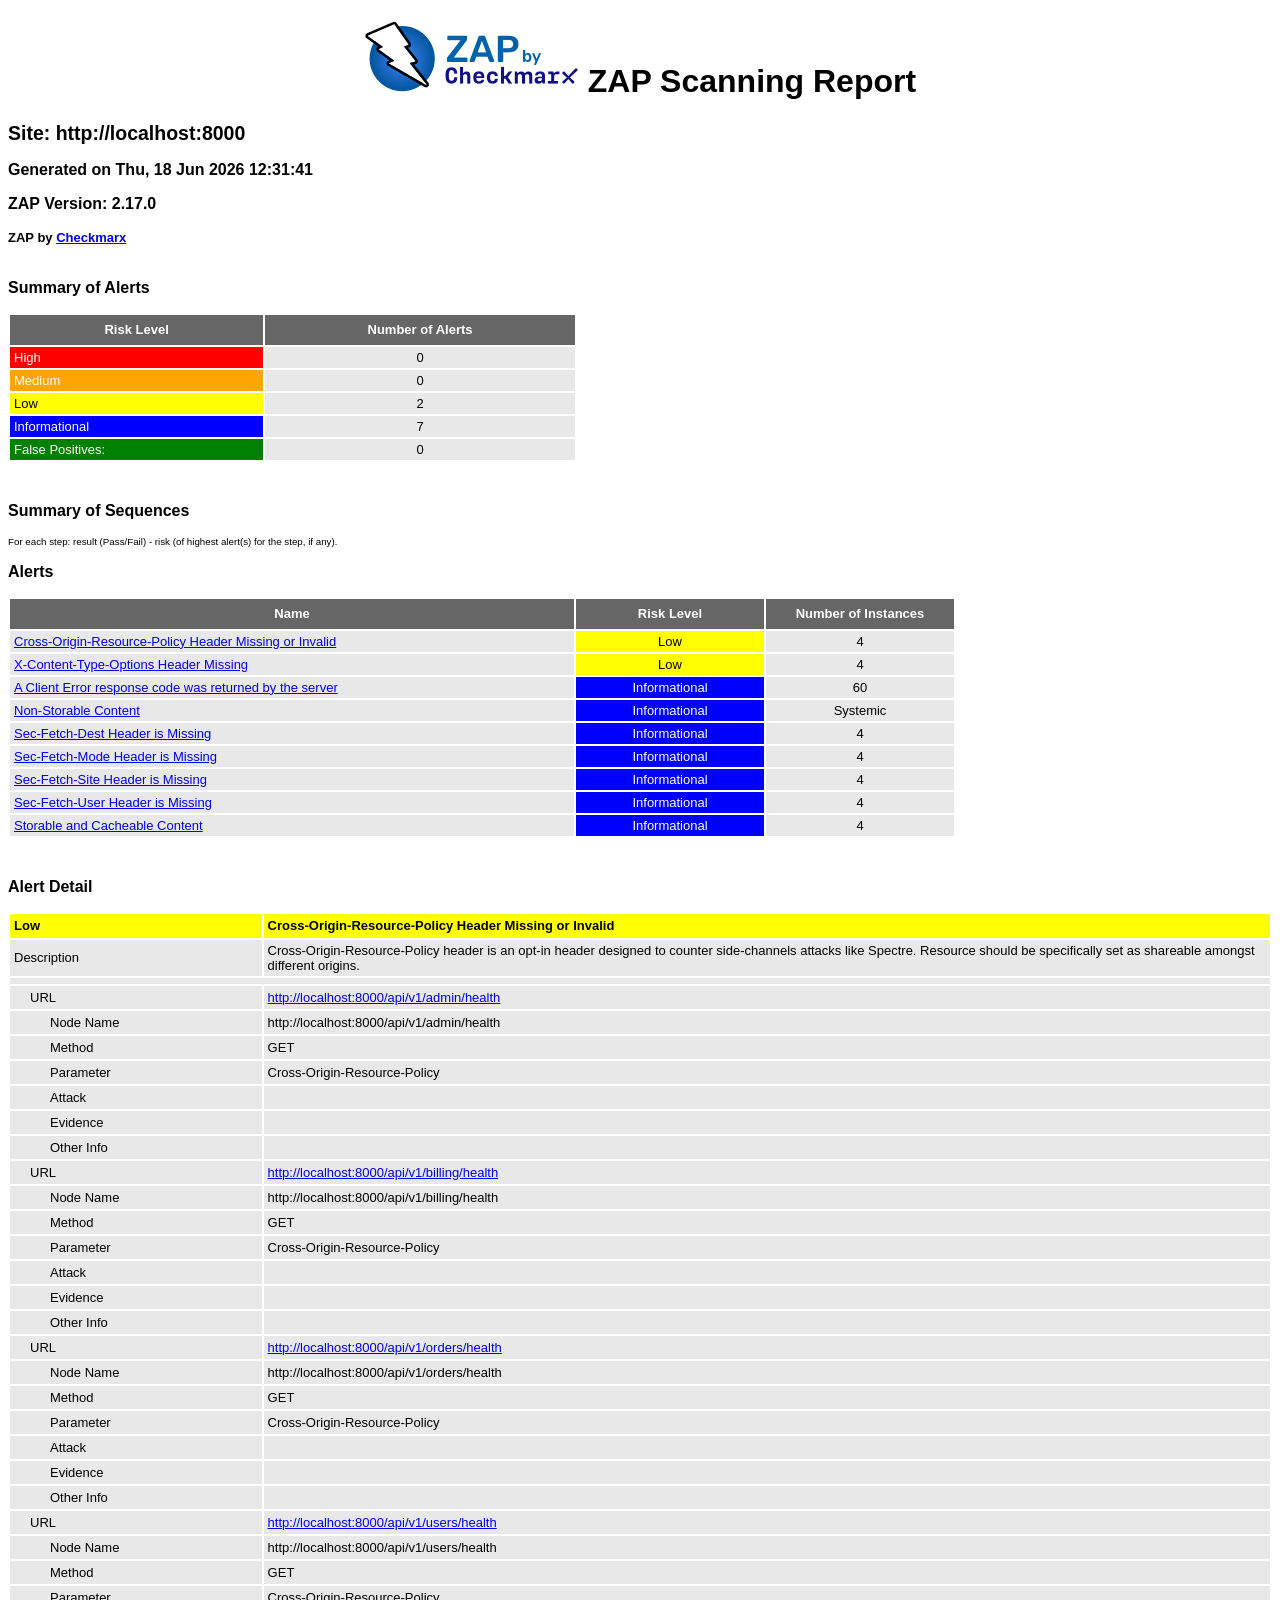
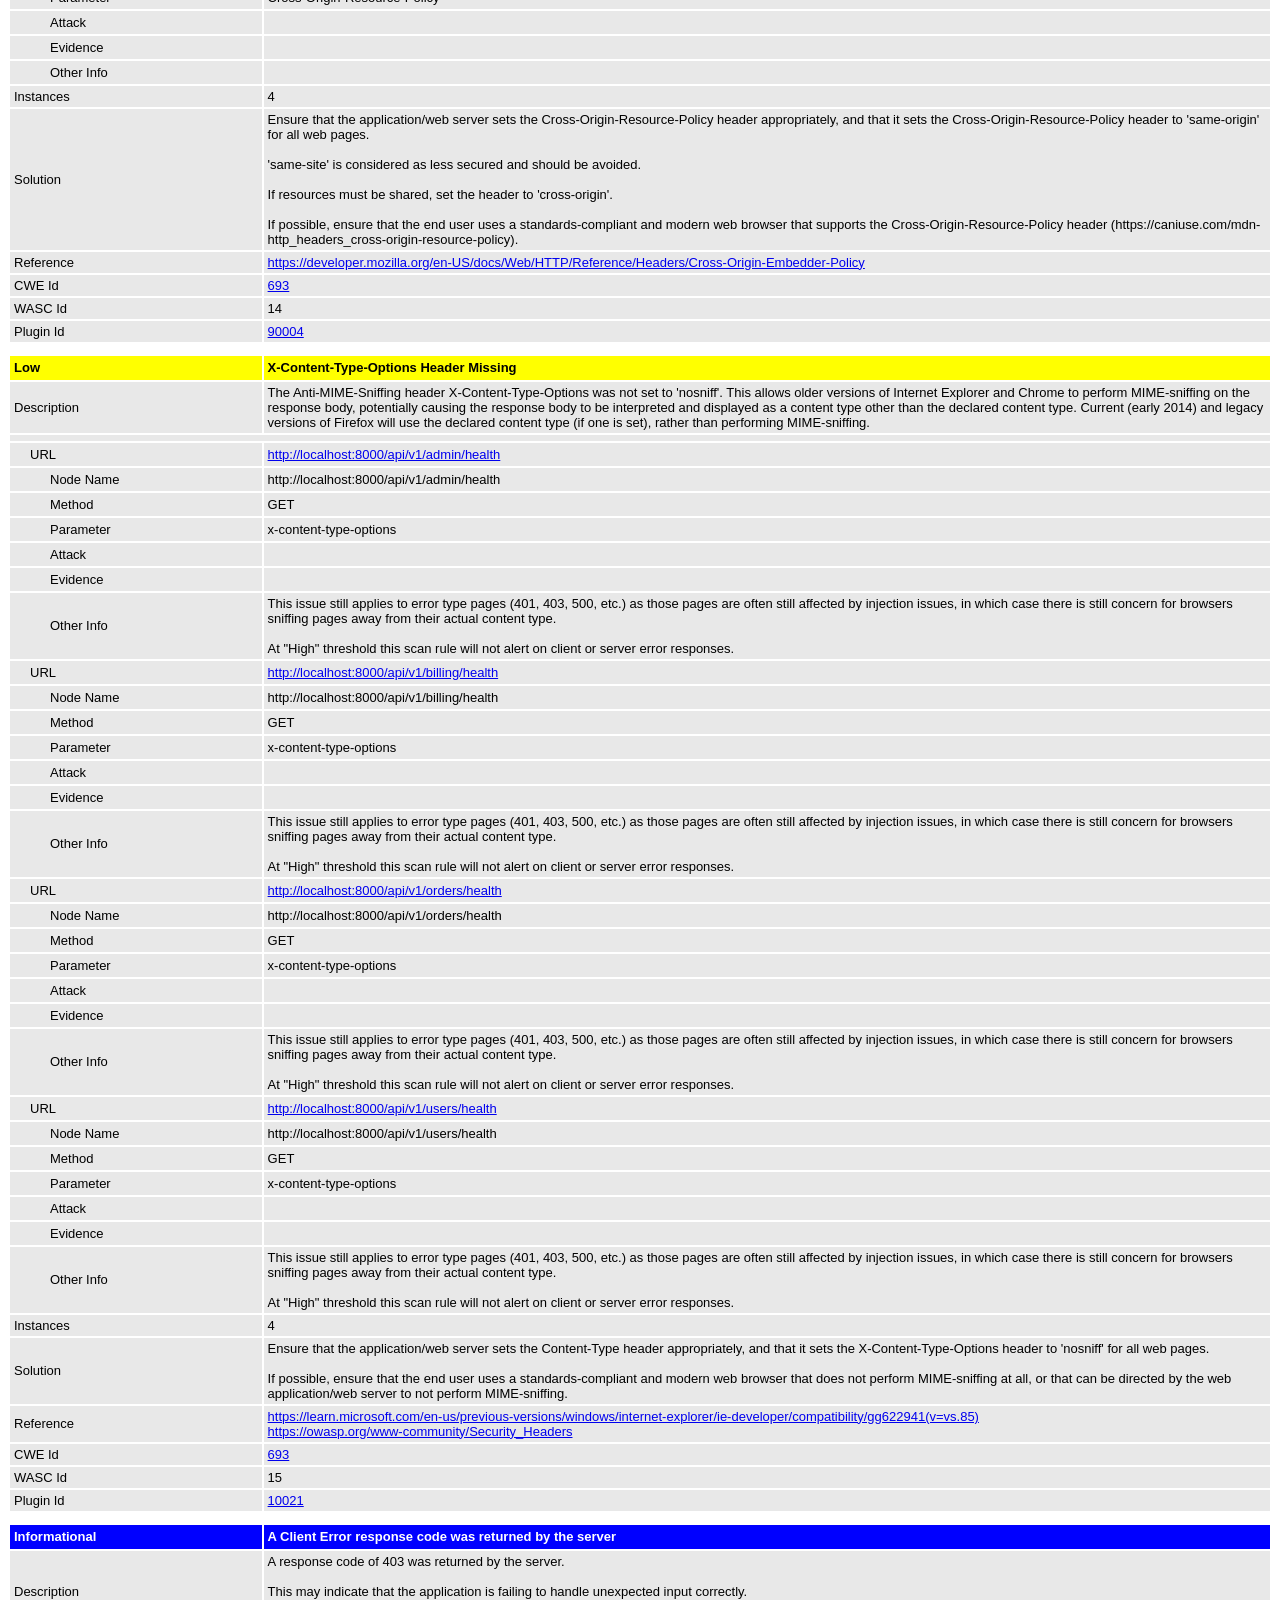
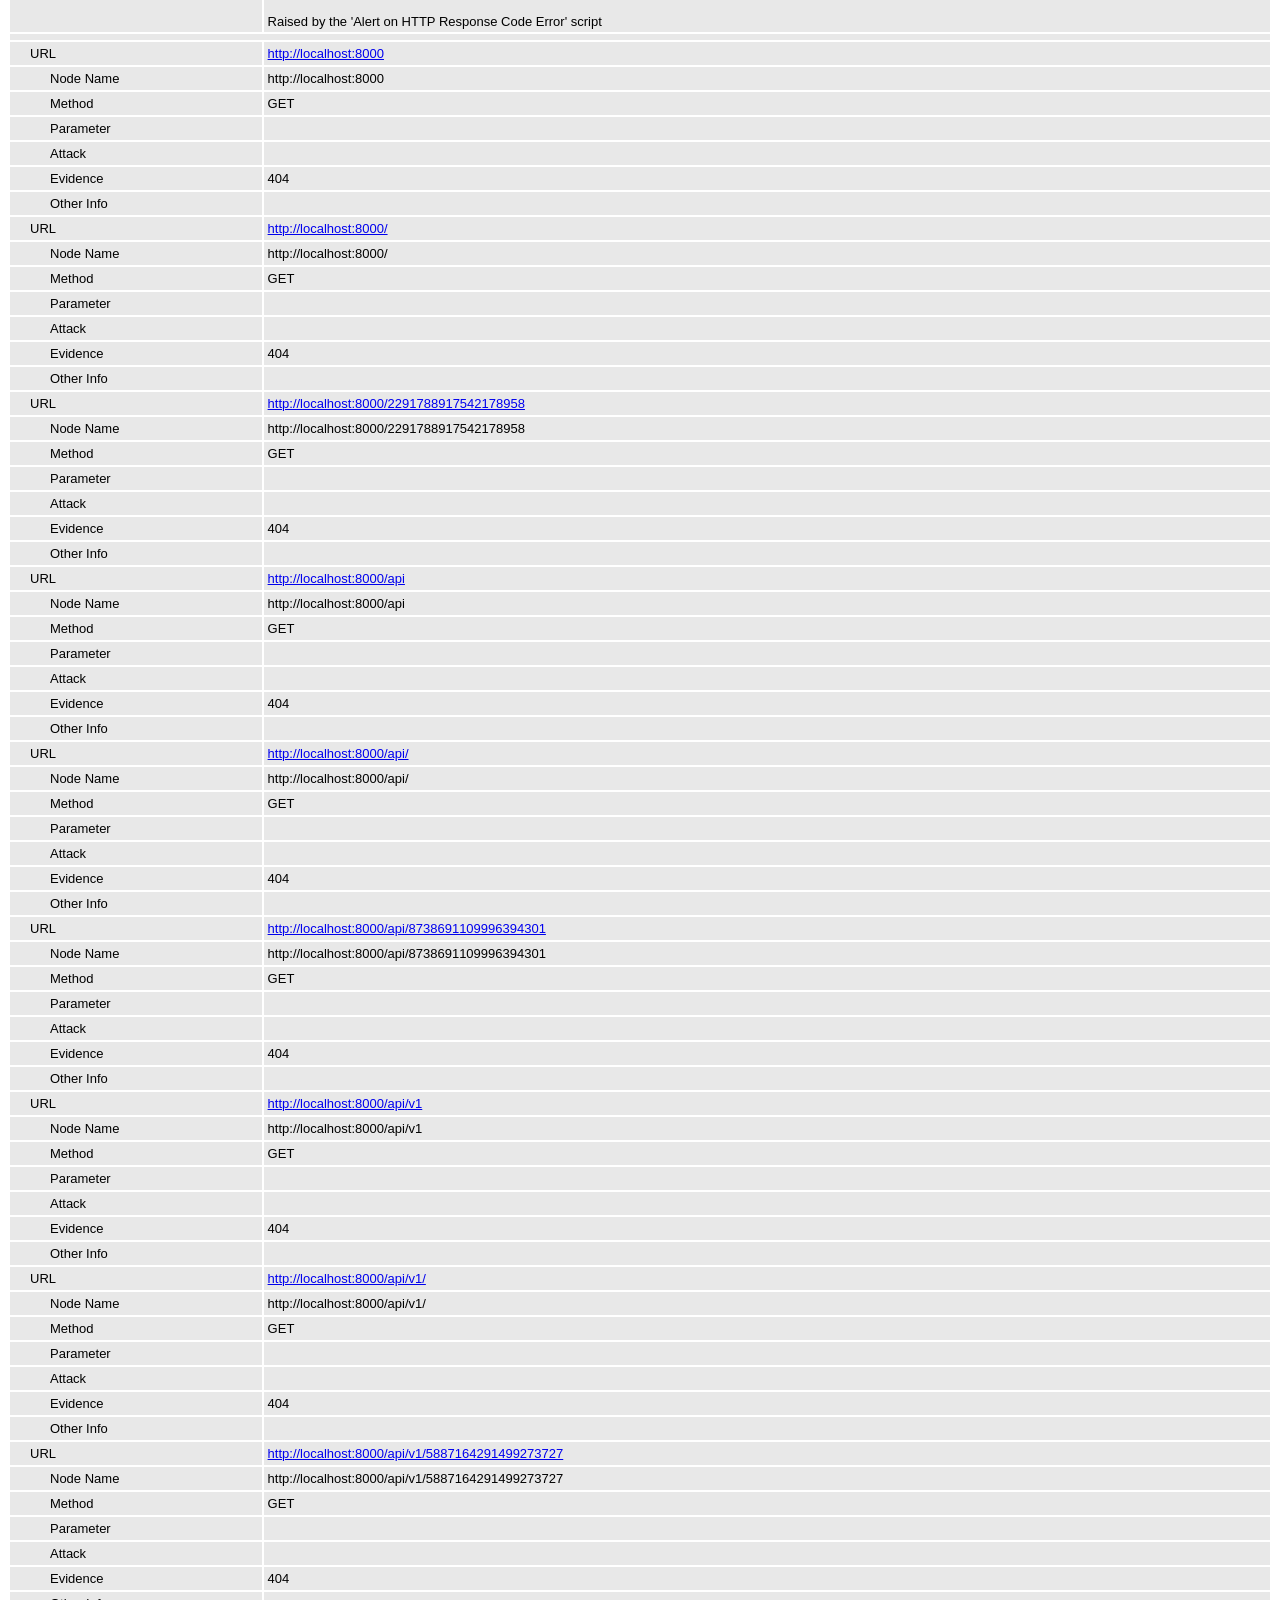
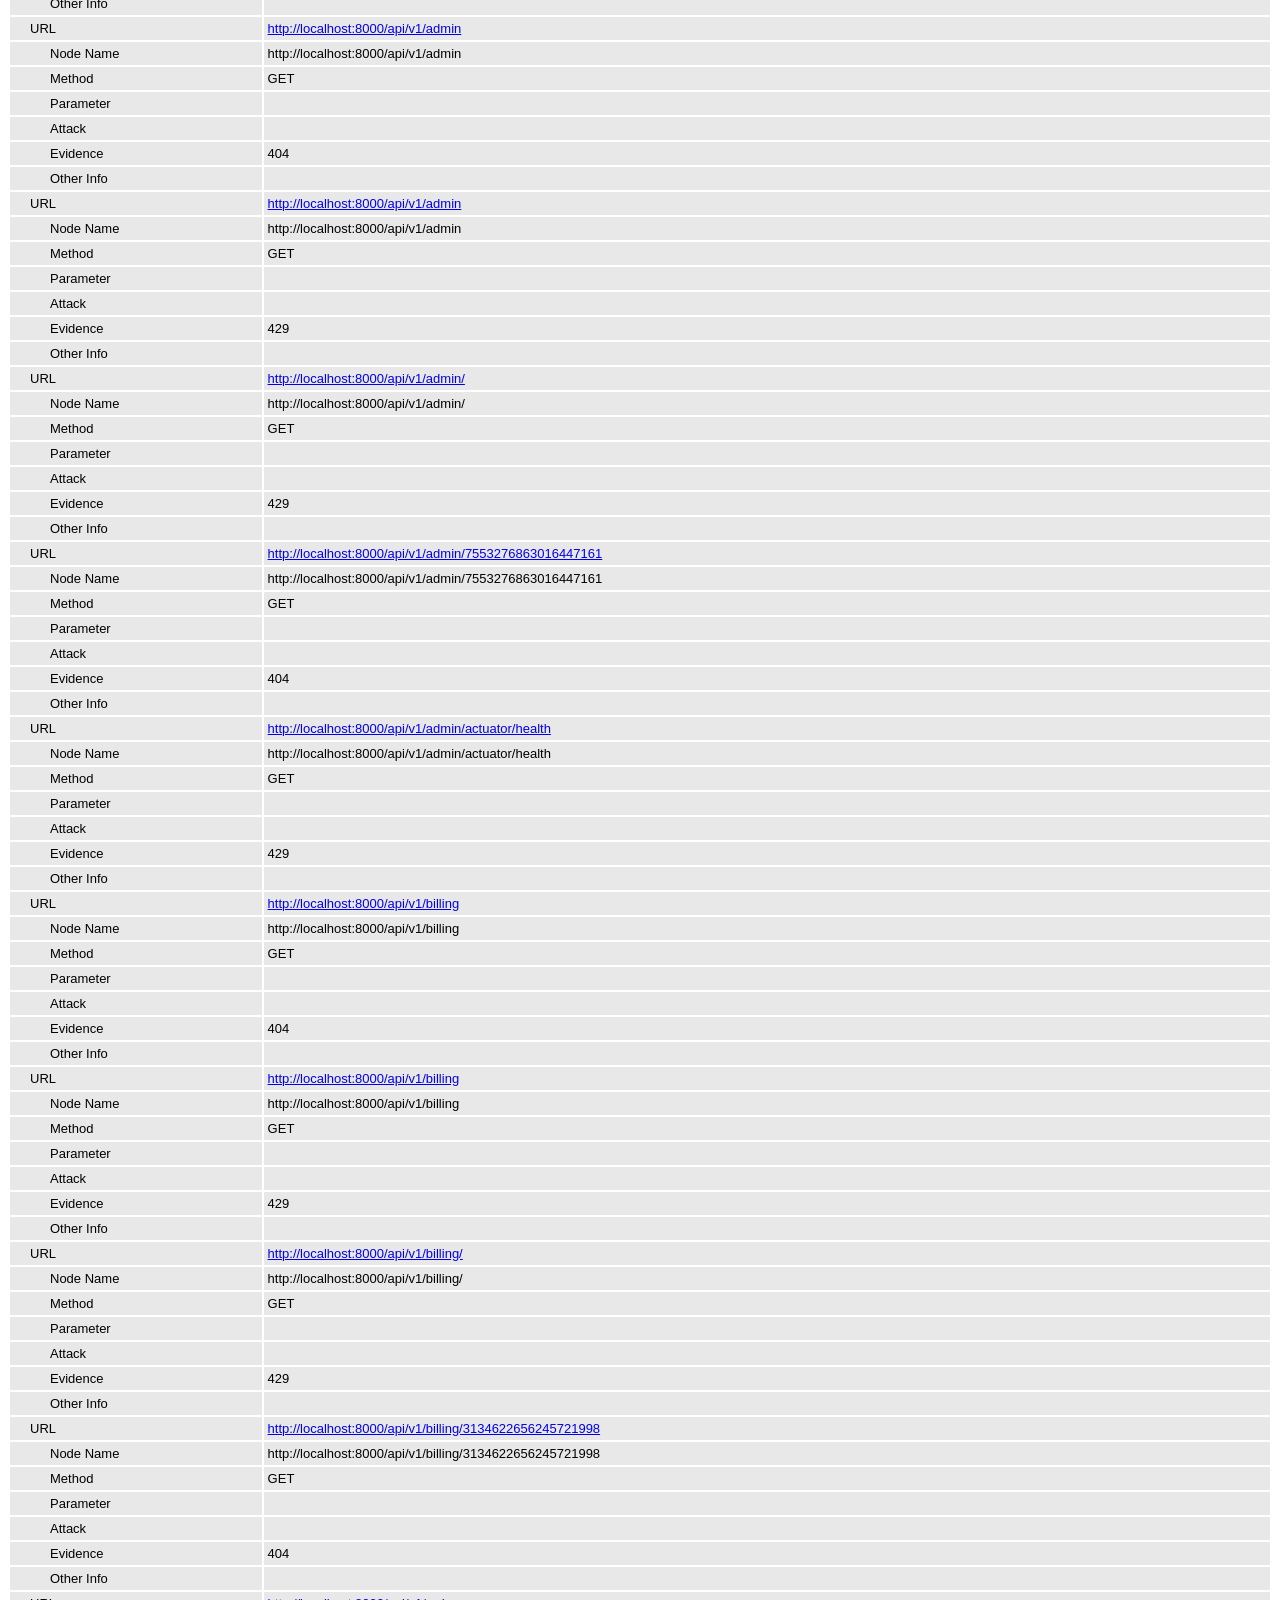
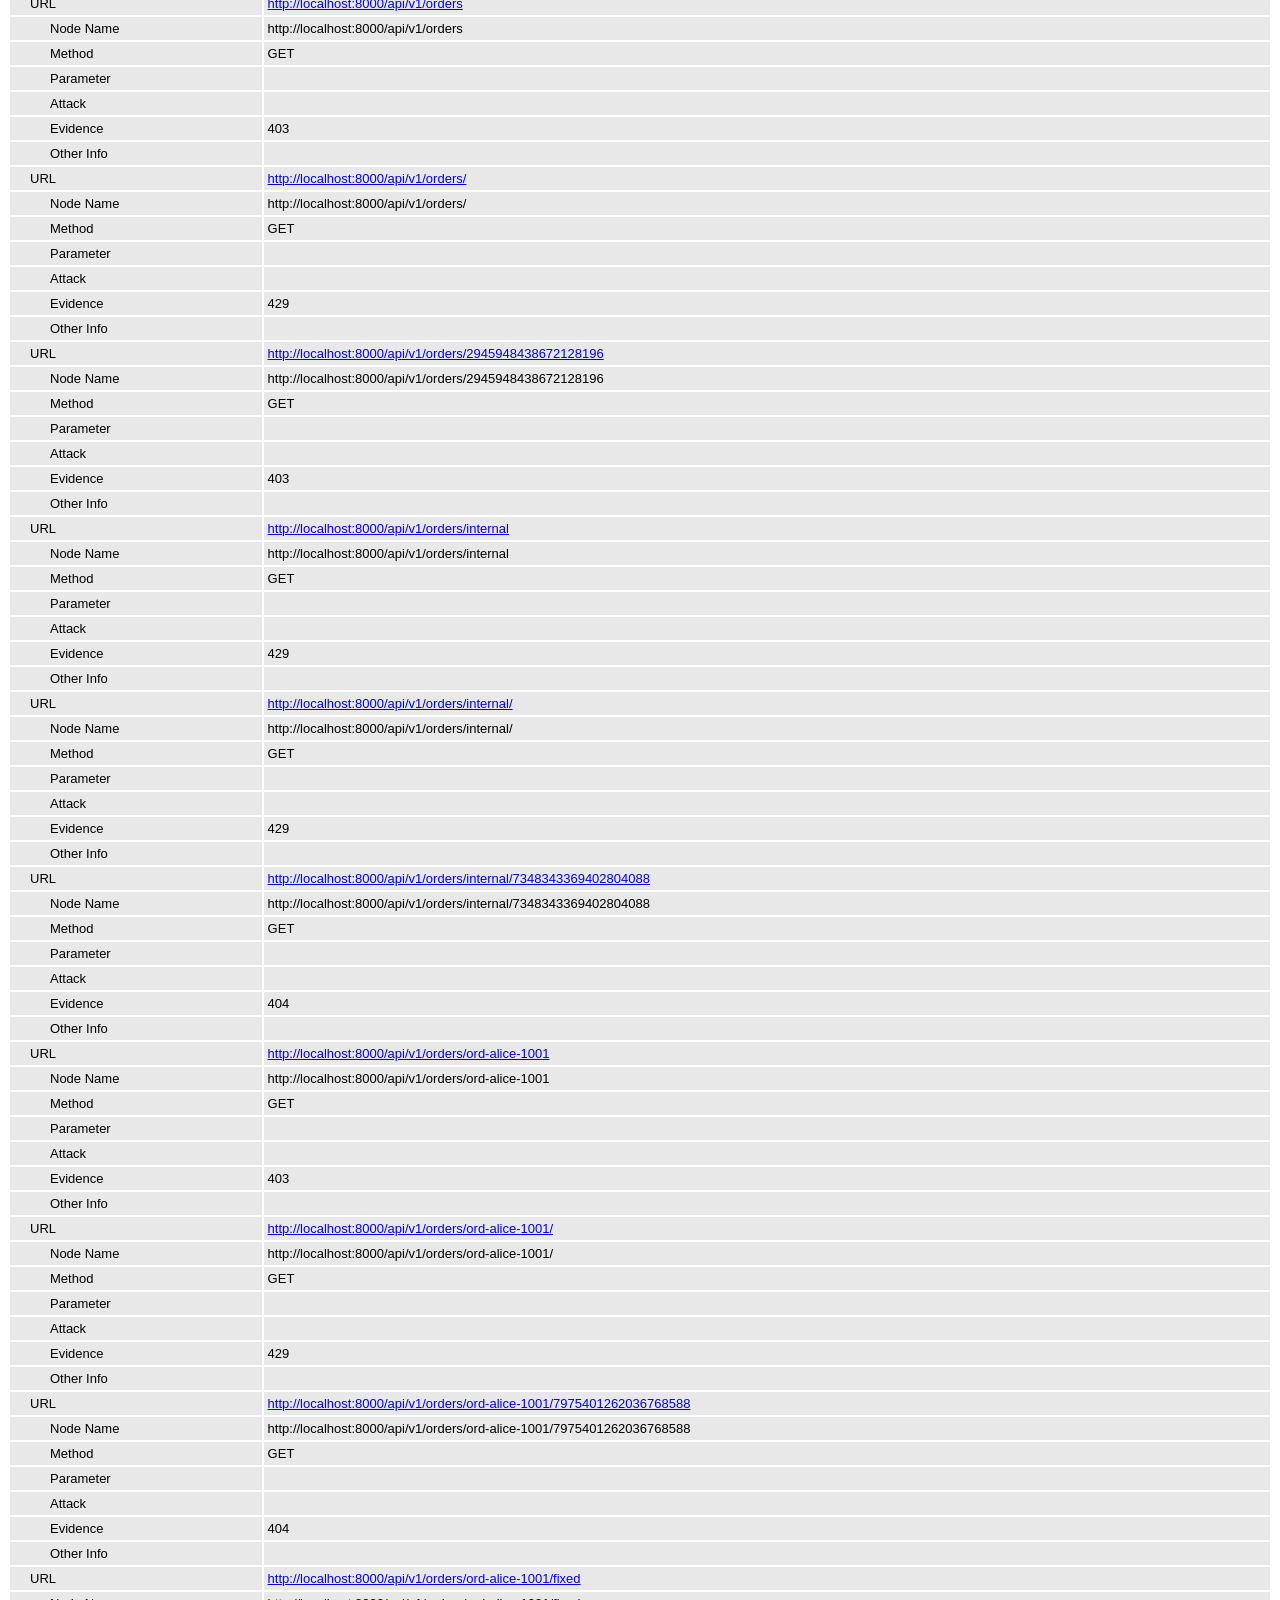
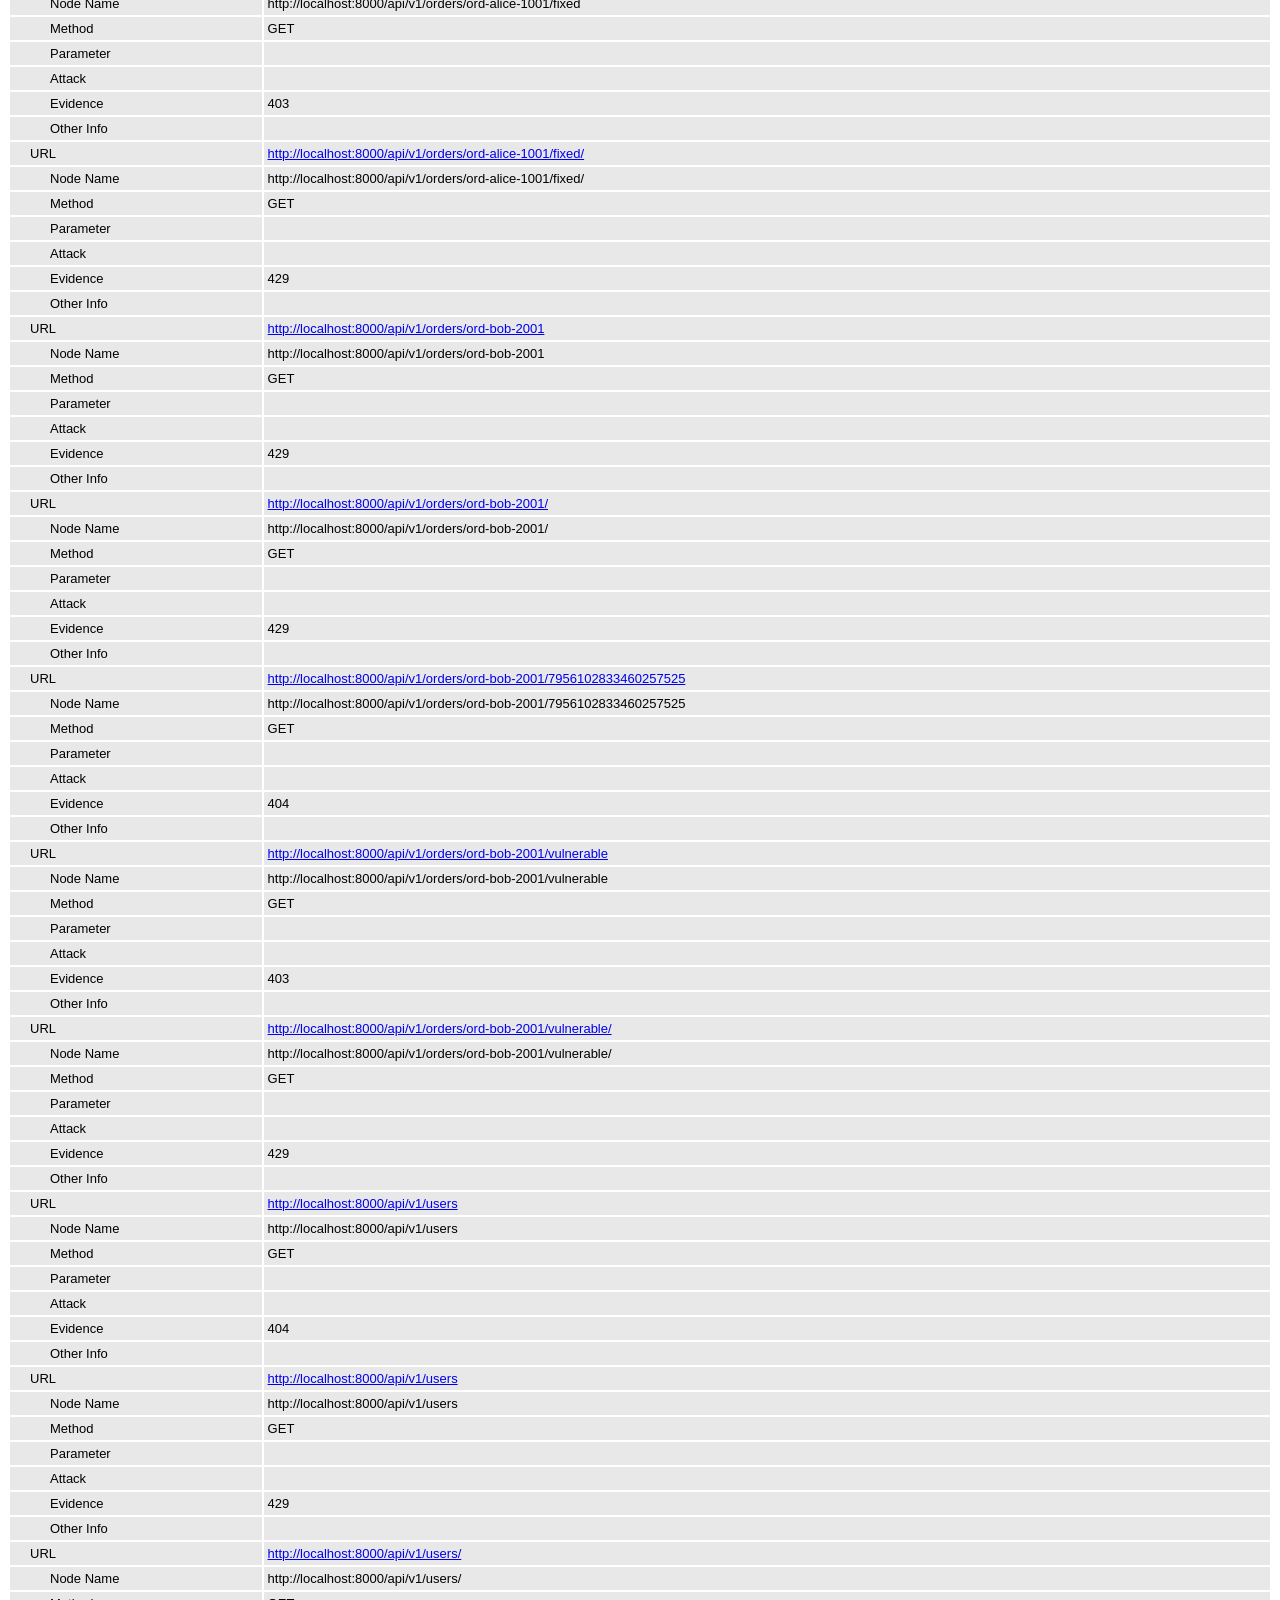
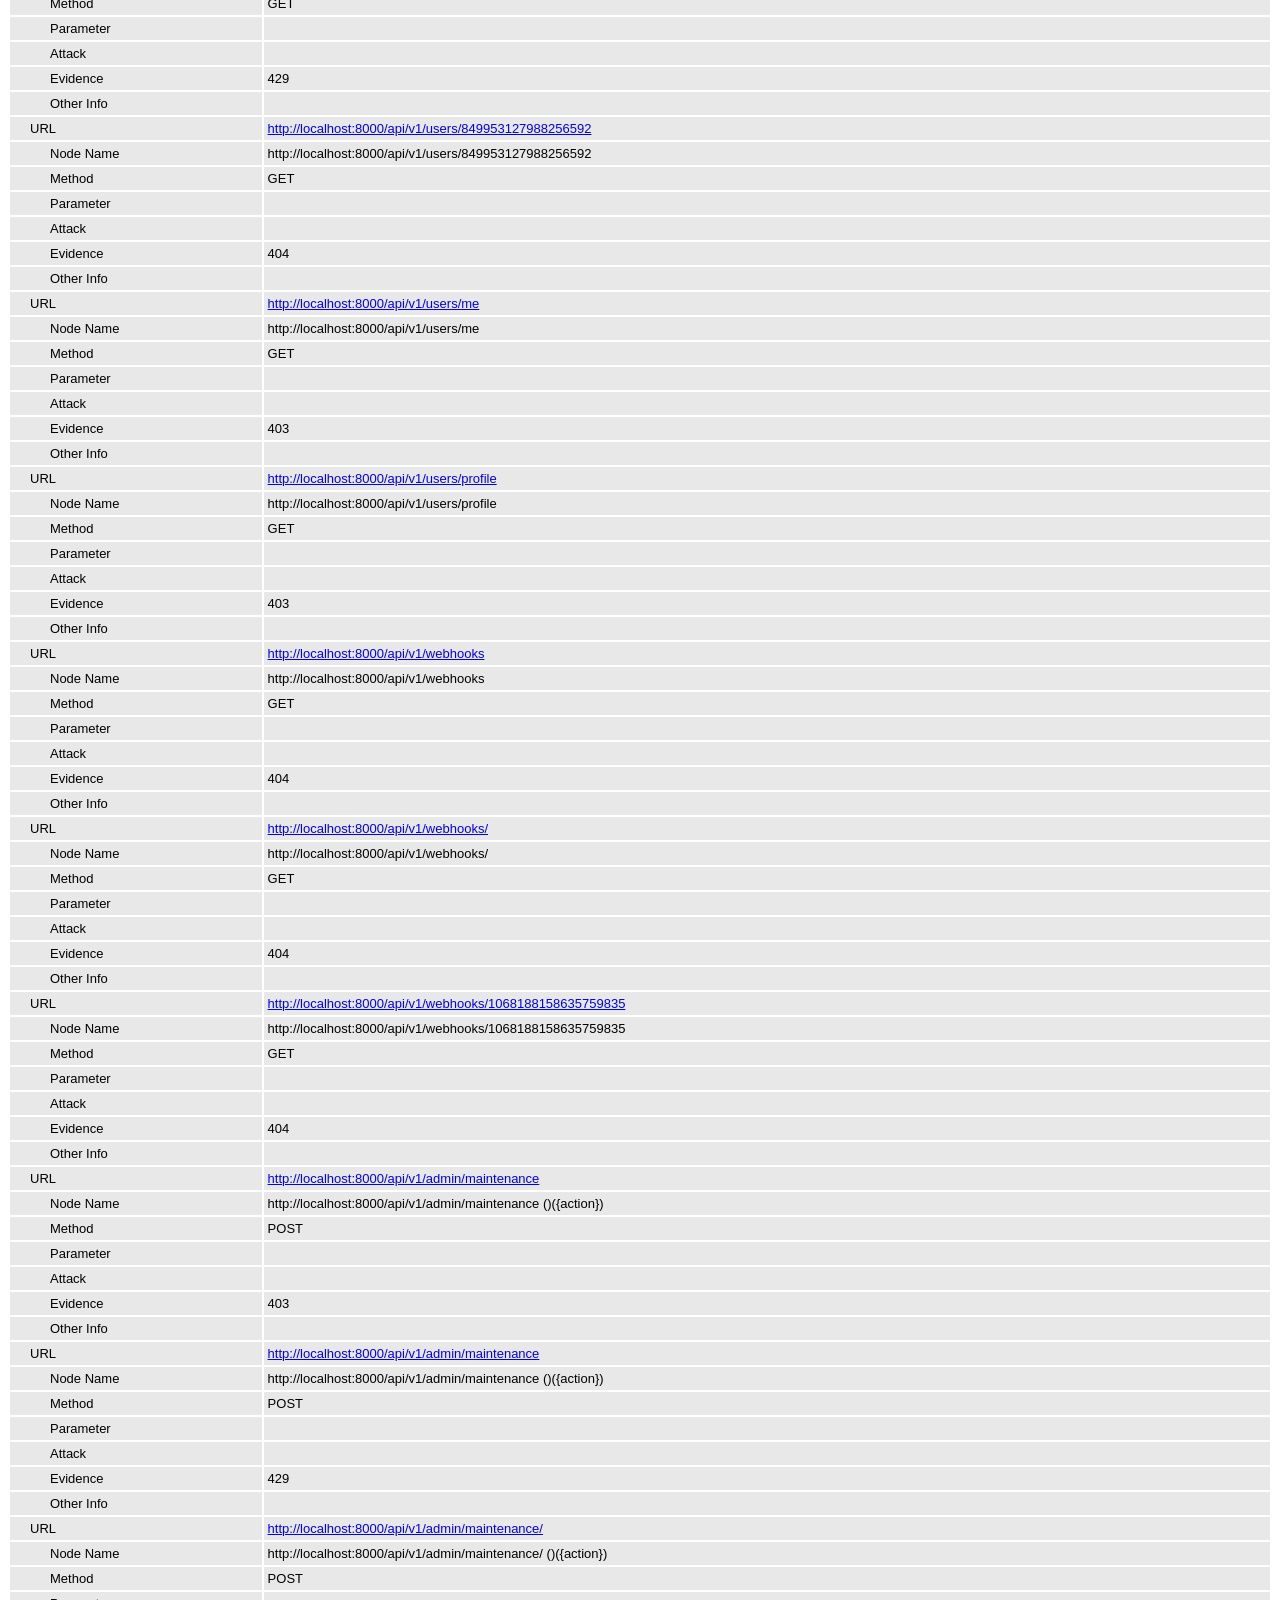
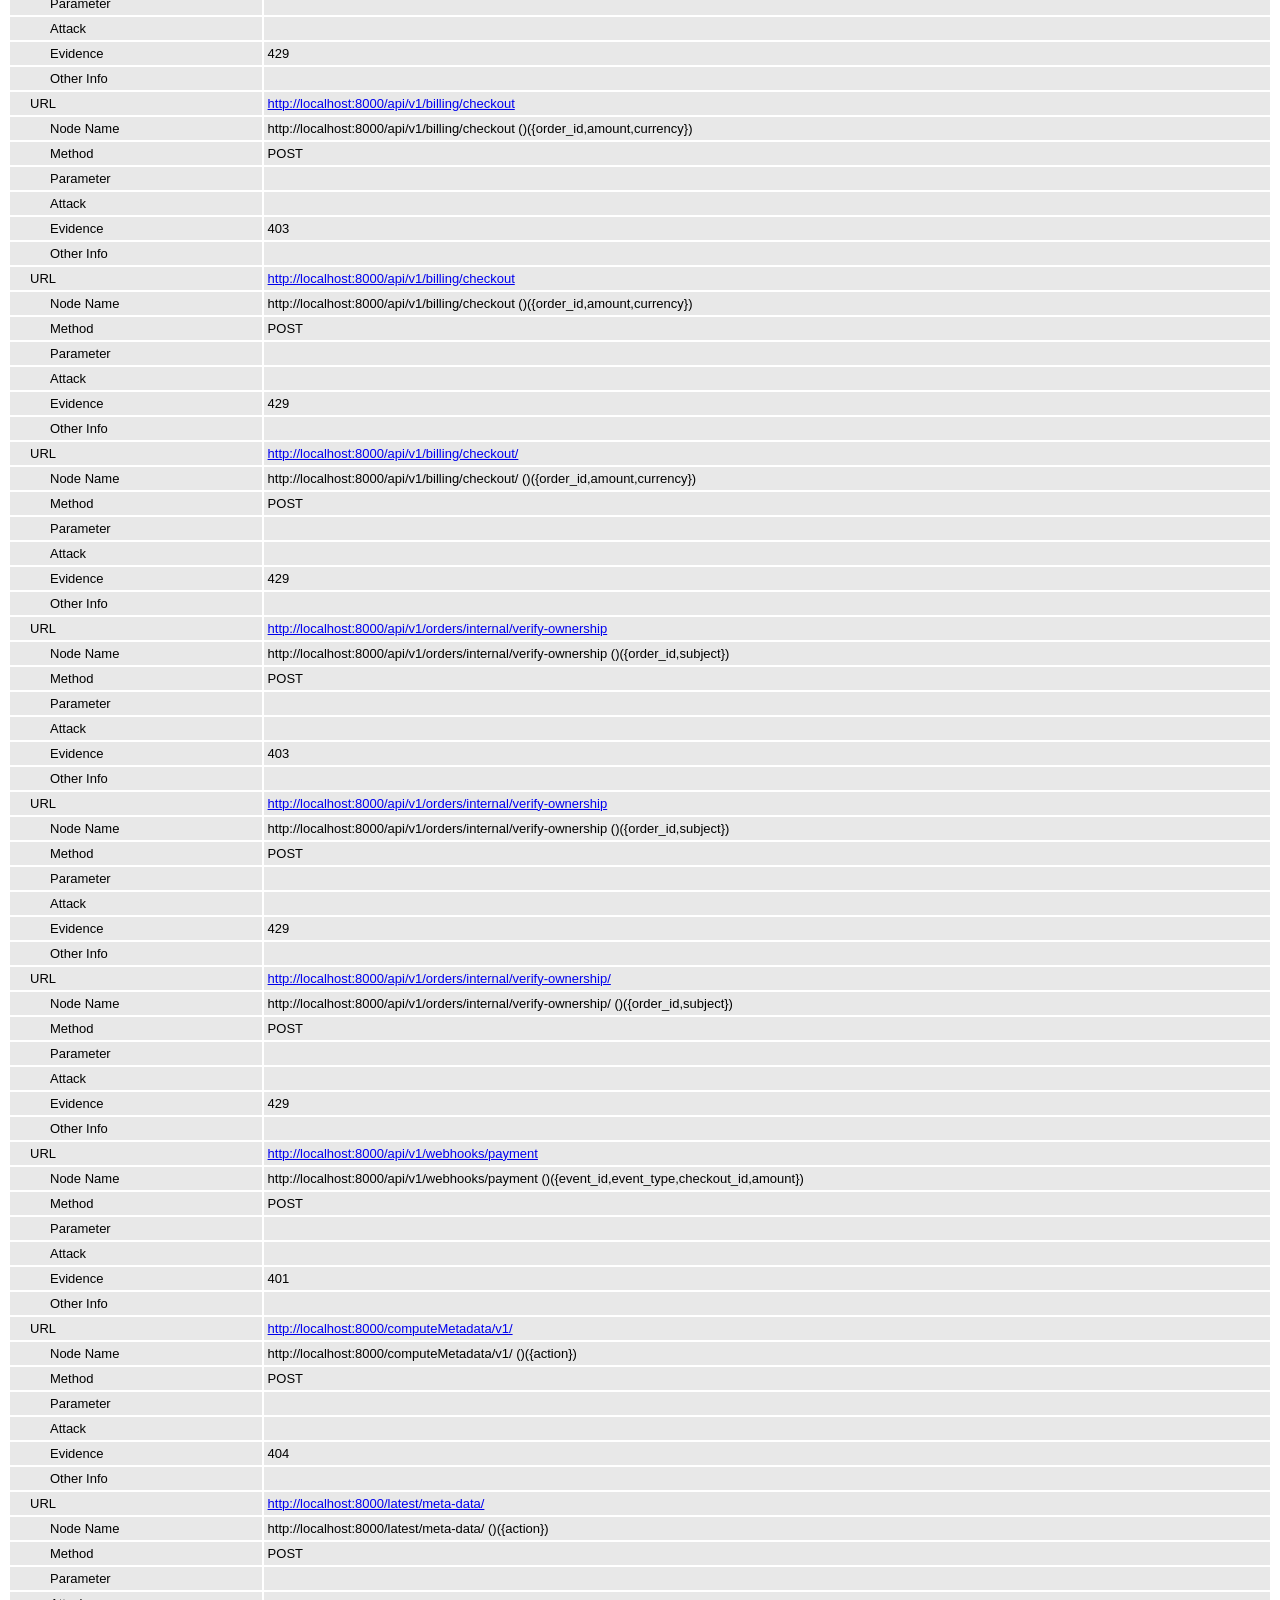
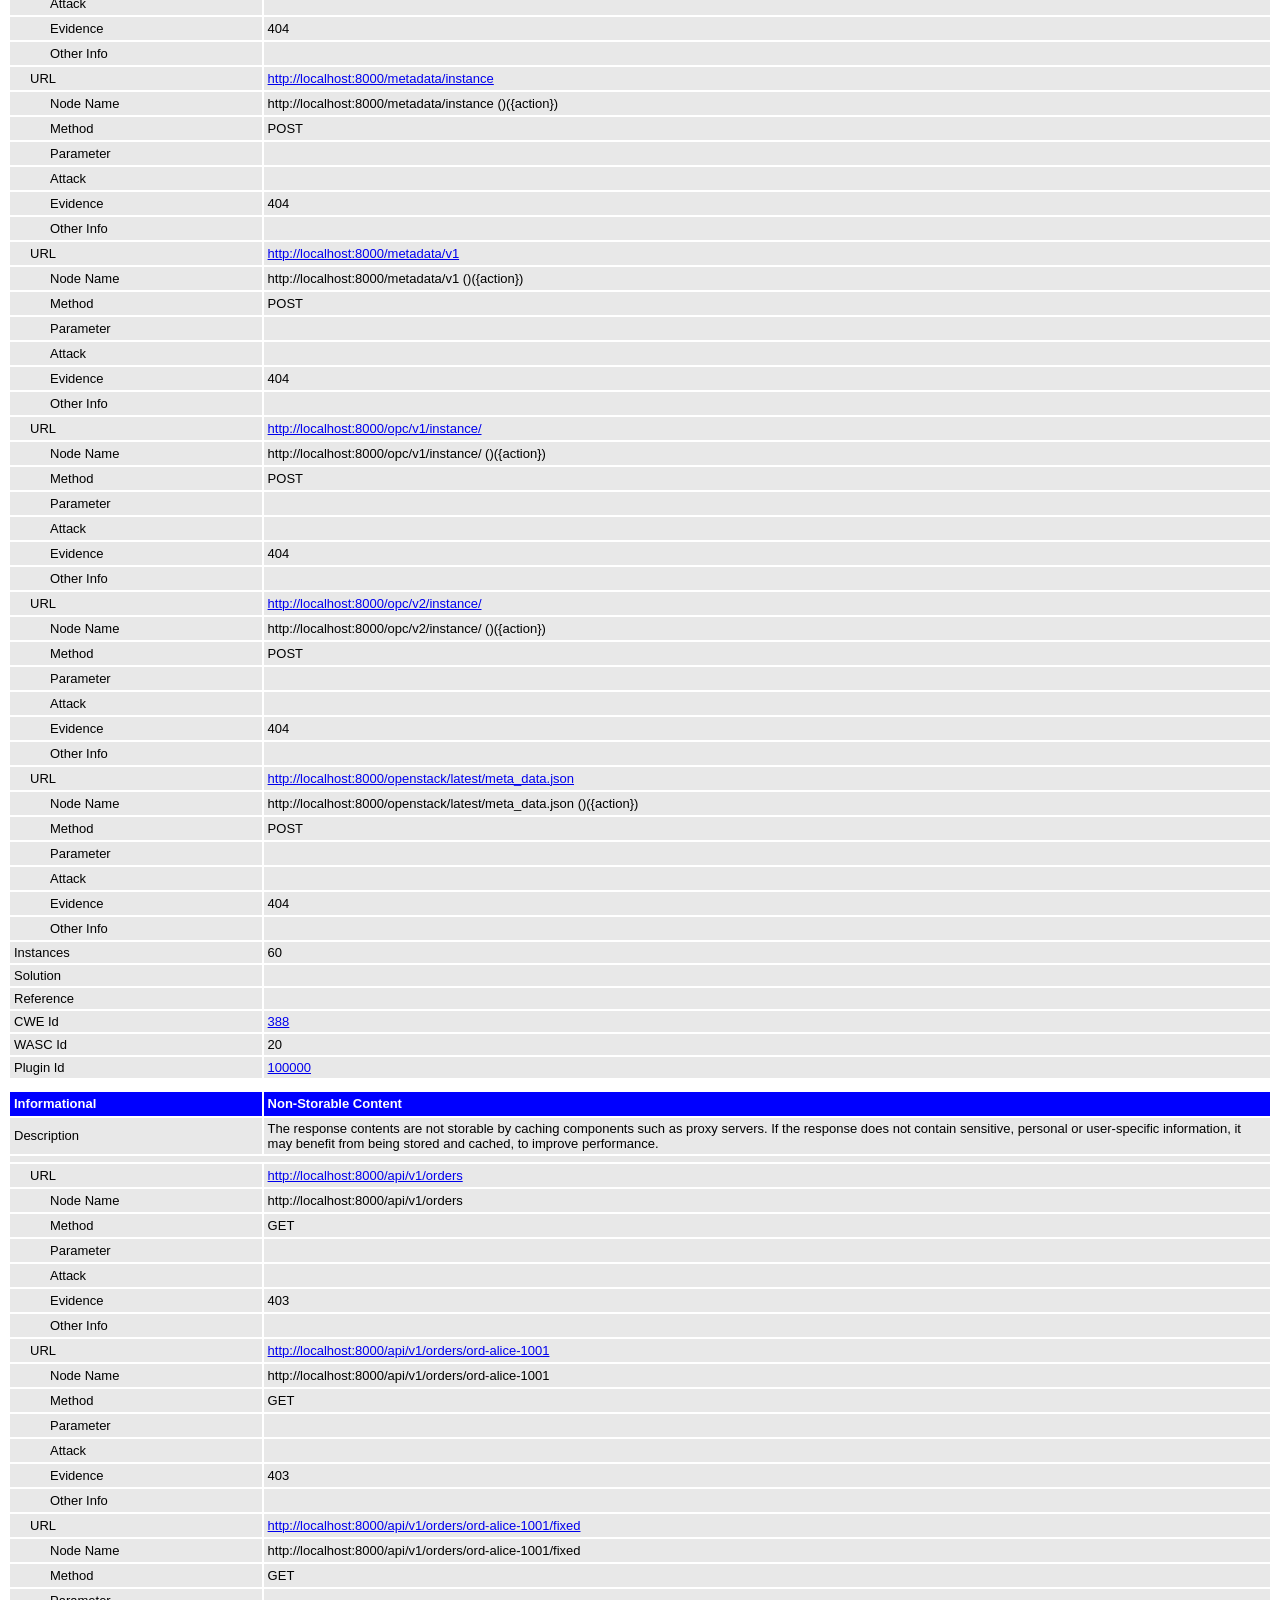
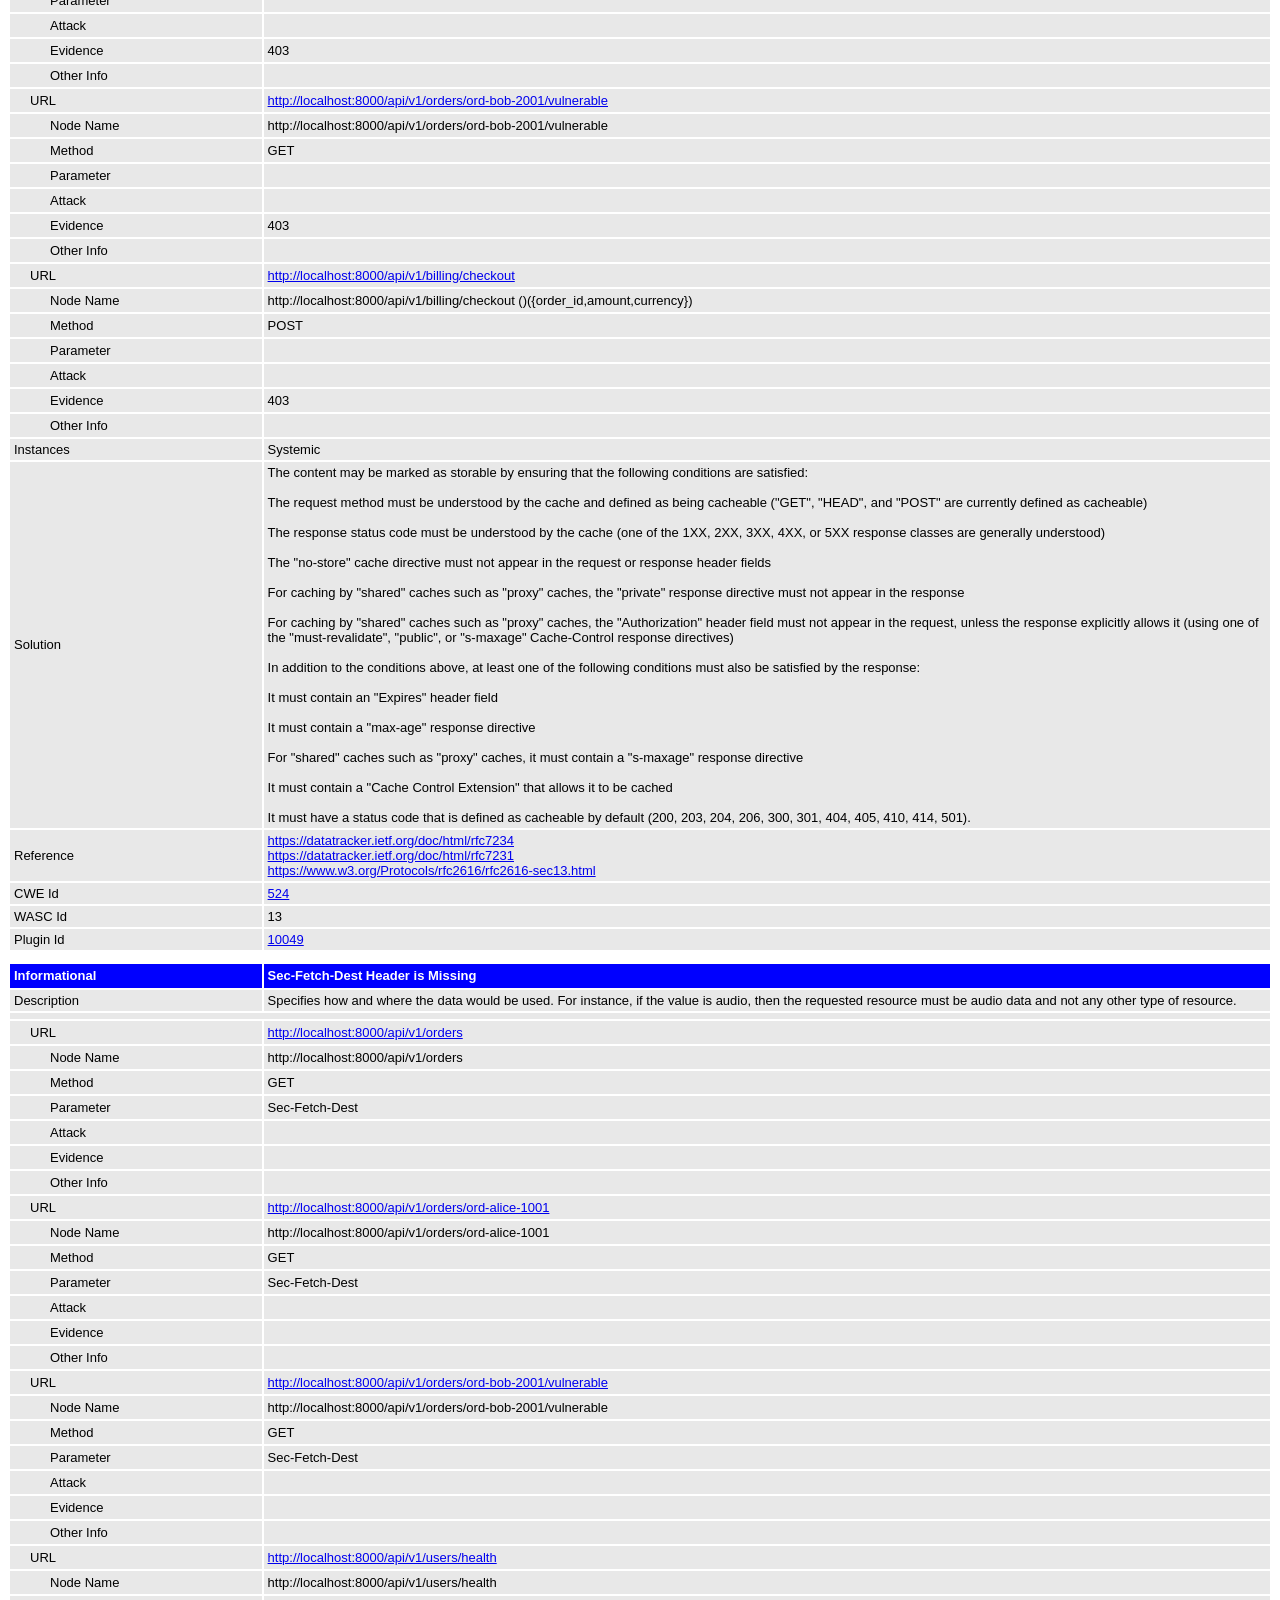
==== commit 1902359f: "fix: retire zap baseline and keep active scan evidence" ====
--- a/docs/evidence/tv3/zap/zap-active-report.html
+++ b/docs/evidence/tv3/zap/zap-active-report.html
@@ -212,7 +212,7 @@
 	</h2>
 
 	<h3>
-		Generated on Thu, 18 Jun 2026 05:49:26
+		Generated on Thu, 18 Jun 2026 12:31:41
 	</h3>
 
 	<h3>
@@ -335,32 +335,32 @@
 				<td><a href="#90005">Sec-Fetch-Dest Header is Missing</a></td>
 				<td align="center" class="risk-0">Informational</td>
 				
-				<td align="center">Systemic</td>
-				
+				
+				<td align="center">4</td>
 				
 			</tr>
 			<tr>
 				<td><a href="#90005">Sec-Fetch-Mode Header is Missing</a></td>
 				<td align="center" class="risk-0">Informational</td>
 				
-				<td align="center">Systemic</td>
-				
+				
+				<td align="center">4</td>
 				
 			</tr>
 			<tr>
 				<td><a href="#90005">Sec-Fetch-Site Header is Missing</a></td>
 				<td align="center" class="risk-0">Informational</td>
 				
-				<td align="center">Systemic</td>
-				
+				
+				<td align="center">4</td>
 				
 			</tr>
 			<tr>
 				<td><a href="#90005">Sec-Fetch-User Header is Missing</a></td>
 				<td align="center" class="risk-0">Informational</td>
 				
-				<td align="center">Systemic</td>
-				
+				
+				<td align="center">4</td>
 				
 			</tr>
 			<tr>
@@ -916,12 +916,12 @@
 					<tr>
 						<td width="20%"
 							class="indent1">URL</td>
-						<td width="80%"><a href="http://localhost:8000/5229812978343309281">http://localhost:8000/5229812978343309281</a></td>
-					</tr>
-					<tr>
-						<td width="20%"
-							class="indent2">Node Name</td>
-						<td width="80%">http://localhost:8000/5229812978343309281</td>
+						<td width="80%"><a href="http://localhost:8000/2291788917542178958">http://localhost:8000/2291788917542178958</a></td>
+					</tr>
+					<tr>
+						<td width="20%"
+							class="indent2">Node Name</td>
+						<td width="80%">http://localhost:8000/2291788917542178958</td>
 					</tr>
 					<tr>
 						<td width="20%"
@@ -1024,12 +1024,12 @@
 					<tr>
 						<td width="20%"
 							class="indent1">URL</td>
-						<td width="80%"><a href="http://localhost:8000/api/3266248030183945495">http://localhost:8000/api/3266248030183945495</a></td>
-					</tr>
-					<tr>
-						<td width="20%"
-							class="indent2">Node Name</td>
-						<td width="80%">http://localhost:8000/api/3266248030183945495</td>
+						<td width="80%"><a href="http://localhost:8000/api/8738691109996394301">http://localhost:8000/api/8738691109996394301</a></td>
+					</tr>
+					<tr>
+						<td width="20%"
+							class="indent2">Node Name</td>
+						<td width="80%">http://localhost:8000/api/8738691109996394301</td>
 					</tr>
 					<tr>
 						<td width="20%"
@@ -1132,12 +1132,12 @@
 					<tr>
 						<td width="20%"
 							class="indent1">URL</td>
-						<td width="80%"><a href="http://localhost:8000/api/v1/8781942358330379357">http://localhost:8000/api/v1/8781942358330379357</a></td>
-					</tr>
-					<tr>
-						<td width="20%"
-							class="indent2">Node Name</td>
-						<td width="80%">http://localhost:8000/api/v1/8781942358330379357</td>
+						<td width="80%"><a href="http://localhost:8000/api/v1/5887164291499273727">http://localhost:8000/api/v1/5887164291499273727</a></td>
+					</tr>
+					<tr>
+						<td width="20%"
+							class="indent2">Node Name</td>
+						<td width="80%">http://localhost:8000/api/v1/5887164291499273727</td>
 					</tr>
 					<tr>
 						<td width="20%"
@@ -1276,12 +1276,12 @@
 					<tr>
 						<td width="20%"
 							class="indent1">URL</td>
-						<td width="80%"><a href="http://localhost:8000/api/v1/admin/4007812227501452039">http://localhost:8000/api/v1/admin/4007812227501452039</a></td>
-					</tr>
-					<tr>
-						<td width="20%"
-							class="indent2">Node Name</td>
-						<td width="80%">http://localhost:8000/api/v1/admin/4007812227501452039</td>
+						<td width="80%"><a href="http://localhost:8000/api/v1/admin/7553276863016447161">http://localhost:8000/api/v1/admin/7553276863016447161</a></td>
+					</tr>
+					<tr>
+						<td width="20%"
+							class="indent2">Node Name</td>
+						<td width="80%">http://localhost:8000/api/v1/admin/7553276863016447161</td>
 					</tr>
 					<tr>
 						<td width="20%"
@@ -1456,12 +1456,12 @@
 					<tr>
 						<td width="20%"
 							class="indent1">URL</td>
-						<td width="80%"><a href="http://localhost:8000/api/v1/billing/3026730012853599911">http://localhost:8000/api/v1/billing/3026730012853599911</a></td>
-					</tr>
-					<tr>
-						<td width="20%"
-							class="indent2">Node Name</td>
-						<td width="80%">http://localhost:8000/api/v1/billing/3026730012853599911</td>
+						<td width="80%"><a href="http://localhost:8000/api/v1/billing/3134622656245721998">http://localhost:8000/api/v1/billing/3134622656245721998</a></td>
+					</tr>
+					<tr>
+						<td width="20%"
+							class="indent2">Node Name</td>
+						<td width="80%">http://localhost:8000/api/v1/billing/3134622656245721998</td>
 					</tr>
 					<tr>
 						<td width="20%"
@@ -1564,12 +1564,12 @@
 					<tr>
 						<td width="20%"
 							class="indent1">URL</td>
-						<td width="80%"><a href="http://localhost:8000/api/v1/orders/4000001566402305290">http://localhost:8000/api/v1/orders/4000001566402305290</a></td>
-					</tr>
-					<tr>
-						<td width="20%"
-							class="indent2">Node Name</td>
-						<td width="80%">http://localhost:8000/api/v1/orders/4000001566402305290</td>
+						<td width="80%"><a href="http://localhost:8000/api/v1/orders/2945948438672128196">http://localhost:8000/api/v1/orders/2945948438672128196</a></td>
+					</tr>
+					<tr>
+						<td width="20%"
+							class="indent2">Node Name</td>
+						<td width="80%">http://localhost:8000/api/v1/orders/2945948438672128196</td>
 					</tr>
 					<tr>
 						<td width="20%"
@@ -1672,12 +1672,12 @@
 					<tr>
 						<td width="20%"
 							class="indent1">URL</td>
-						<td width="80%"><a href="http://localhost:8000/api/v1/orders/internal/4201134461270040261">http://localhost:8000/api/v1/orders/internal/4201134461270040261</a></td>
-					</tr>
-					<tr>
-						<td width="20%"
-							class="indent2">Node Name</td>
-						<td width="80%">http://localhost:8000/api/v1/orders/internal/4201134461270040261</td>
+						<td width="80%"><a href="http://localhost:8000/api/v1/orders/internal/7348343369402804088">http://localhost:8000/api/v1/orders/internal/7348343369402804088</a></td>
+					</tr>
+					<tr>
+						<td width="20%"
+							class="indent2">Node Name</td>
+						<td width="80%">http://localhost:8000/api/v1/orders/internal/7348343369402804088</td>
 					</tr>
 					<tr>
 						<td width="20%"
@@ -1780,12 +1780,12 @@
 					<tr>
 						<td width="20%"
 							class="indent1">URL</td>
-						<td width="80%"><a href="http://localhost:8000/api/v1/orders/ord-alice-1001/5765114180886680961">http://localhost:8000/api/v1/orders/ord-alice-1001/5765114180886680961</a></td>
-					</tr>
-					<tr>
-						<td width="20%"
-							class="indent2">Node Name</td>
-						<td width="80%">http://localhost:8000/api/v1/orders/ord-alice-1001/5765114180886680961</td>
+						<td width="80%"><a href="http://localhost:8000/api/v1/orders/ord-alice-1001/7975401262036768588">http://localhost:8000/api/v1/orders/ord-alice-1001/7975401262036768588</a></td>
+					</tr>
+					<tr>
+						<td width="20%"
+							class="indent2">Node Name</td>
+						<td width="80%">http://localhost:8000/api/v1/orders/ord-alice-1001/7975401262036768588</td>
 					</tr>
 					<tr>
 						<td width="20%"
@@ -1960,12 +1960,12 @@
 					<tr>
 						<td width="20%"
 							class="indent1">URL</td>
-						<td width="80%"><a href="http://localhost:8000/api/v1/orders/ord-bob-2001/691074649565276629">http://localhost:8000/api/v1/orders/ord-bob-2001/691074649565276629</a></td>
-					</tr>
-					<tr>
-						<td width="20%"
-							class="indent2">Node Name</td>
-						<td width="80%">http://localhost:8000/api/v1/orders/ord-bob-2001/691074649565276629</td>
+						<td width="80%"><a href="http://localhost:8000/api/v1/orders/ord-bob-2001/7956102833460257525">http://localhost:8000/api/v1/orders/ord-bob-2001/7956102833460257525</a></td>
+					</tr>
+					<tr>
+						<td width="20%"
+							class="indent2">Node Name</td>
+						<td width="80%">http://localhost:8000/api/v1/orders/ord-bob-2001/7956102833460257525</td>
 					</tr>
 					<tr>
 						<td width="20%"
@@ -2176,12 +2176,12 @@
 					<tr>
 						<td width="20%"
 							class="indent1">URL</td>
-						<td width="80%"><a href="http://localhost:8000/api/v1/users/7406146115447455904">http://localhost:8000/api/v1/users/7406146115447455904</a></td>
-					</tr>
-					<tr>
-						<td width="20%"
-							class="indent2">Node Name</td>
-						<td width="80%">http://localhost:8000/api/v1/users/7406146115447455904</td>
+						<td width="80%"><a href="http://localhost:8000/api/v1/users/849953127988256592">http://localhost:8000/api/v1/users/849953127988256592</a></td>
+					</tr>
+					<tr>
+						<td width="20%"
+							class="indent2">Node Name</td>
+						<td width="80%">http://localhost:8000/api/v1/users/849953127988256592</td>
 					</tr>
 					<tr>
 						<td width="20%"
@@ -2356,12 +2356,12 @@
 					<tr>
 						<td width="20%"
 							class="indent1">URL</td>
-						<td width="80%"><a href="http://localhost:8000/api/v1/webhooks/8129936376887285665">http://localhost:8000/api/v1/webhooks/8129936376887285665</a></td>
-					</tr>
-					<tr>
-						<td width="20%"
-							class="indent2">Node Name</td>
-						<td width="80%">http://localhost:8000/api/v1/webhooks/8129936376887285665</td>
+						<td width="80%"><a href="http://localhost:8000/api/v1/webhooks/1068188158635759835">http://localhost:8000/api/v1/webhooks/1068188158635759835</a></td>
+					</tr>
+					<tr>
+						<td width="20%"
+							class="indent2">Node Name</td>
+						<td width="80%">http://localhost:8000/api/v1/webhooks/1068188158635759835</td>
 					</tr>
 					<tr>
 						<td width="20%"
@@ -3054,6 +3054,42 @@
 					<tr>
 						<td width="20%"
 							class="indent1">URL</td>
+						<td width="80%"><a href="http://localhost:8000/api/v1/orders">http://localhost:8000/api/v1/orders</a></td>
+					</tr>
+					<tr>
+						<td width="20%"
+							class="indent2">Node Name</td>
+						<td width="80%">http://localhost:8000/api/v1/orders</td>
+					</tr>
+					<tr>
+						<td width="20%"
+							class="indent2">Method</td>
+						<td width="80%">GET</td>
+					</tr>
+					<tr>
+						<td width="20%"
+							class="indent2">Parameter</td>
+						<td width="80%"></td>
+					</tr>
+					<tr>
+						<td width="20%"
+							class="indent2">Attack</td>
+						<td width="80%"></td>
+					</tr>
+					<tr>
+						<td width="20%"
+							class="indent2">Evidence</td>
+						<td width="80%">403</td>
+					</tr>
+					<tr>
+						<td width="20%"
+							class="indent2">Other Info</td>
+						<td width="80%"></td>
+					</tr>
+				
+					<tr>
+						<td width="20%"
+							class="indent1">URL</td>
 						<td width="80%"><a href="http://localhost:8000/api/v1/orders/ord-alice-1001">http://localhost:8000/api/v1/orders/ord-alice-1001</a></td>
 					</tr>
 					<tr>
@@ -3132,42 +3168,6 @@
 						<td width="20%"
 							class="indent2">Node Name</td>
 						<td width="80%">http://localhost:8000/api/v1/orders/ord-bob-2001/vulnerable</td>
-					</tr>
-					<tr>
-						<td width="20%"
-							class="indent2">Method</td>
-						<td width="80%">GET</td>
-					</tr>
-					<tr>
-						<td width="20%"
-							class="indent2">Parameter</td>
-						<td width="80%"></td>
-					</tr>
-					<tr>
-						<td width="20%"
-							class="indent2">Attack</td>
-						<td width="80%"></td>
-					</tr>
-					<tr>
-						<td width="20%"
-							class="indent2">Evidence</td>
-						<td width="80%">403</td>
-					</tr>
-					<tr>
-						<td width="20%"
-							class="indent2">Other Info</td>
-						<td width="80%"></td>
-					</tr>
-				
-					<tr>
-						<td width="20%"
-							class="indent1">URL</td>
-						<td width="80%"><a href="http://localhost:8000/api/v1/users/me">http://localhost:8000/api/v1/users/me</a></td>
-					</tr>
-					<tr>
-						<td width="20%"
-							class="indent2">Node Name</td>
-						<td width="80%">http://localhost:8000/api/v1/users/me</td>
 					</tr>
 					<tr>
 						<td width="20%"
@@ -3365,12 +3365,12 @@
 					<tr>
 						<td width="20%"
 							class="indent1">URL</td>
-						<td width="80%"><a href="http://localhost:8000/api/v1/orders/health">http://localhost:8000/api/v1/orders/health</a></td>
-					</tr>
-					<tr>
-						<td width="20%"
-							class="indent2">Node Name</td>
-						<td width="80%">http://localhost:8000/api/v1/orders/health</td>
+						<td width="80%"><a href="http://localhost:8000/api/v1/orders/ord-alice-1001">http://localhost:8000/api/v1/orders/ord-alice-1001</a></td>
+					</tr>
+					<tr>
+						<td width="20%"
+							class="indent2">Node Name</td>
+						<td width="80%">http://localhost:8000/api/v1/orders/ord-alice-1001</td>
 					</tr>
 					<tr>
 						<td width="20%"
@@ -3401,12 +3401,12 @@
 					<tr>
 						<td width="20%"
 							class="indent1">URL</td>
-						<td width="80%"><a href="http://localhost:8000/api/v1/orders/ord-alice-1001">http://localhost:8000/api/v1/orders/ord-alice-1001</a></td>
-					</tr>
-					<tr>
-						<td width="20%"
-							class="indent2">Node Name</td>
-						<td width="80%">http://localhost:8000/api/v1/orders/ord-alice-1001</td>
+						<td width="80%"><a href="http://localhost:8000/api/v1/orders/ord-bob-2001/vulnerable">http://localhost:8000/api/v1/orders/ord-bob-2001/vulnerable</a></td>
+					</tr>
+					<tr>
+						<td width="20%"
+							class="indent2">Node Name</td>
+						<td width="80%">http://localhost:8000/api/v1/orders/ord-bob-2001/vulnerable</td>
 					</tr>
 					<tr>
 						<td width="20%"
@@ -3437,53 +3437,17 @@
 					<tr>
 						<td width="20%"
 							class="indent1">URL</td>
-						<td width="80%"><a href="http://localhost:8000/api/v1/users/me">http://localhost:8000/api/v1/users/me</a></td>
-					</tr>
-					<tr>
-						<td width="20%"
-							class="indent2">Node Name</td>
-						<td width="80%">http://localhost:8000/api/v1/users/me</td>
-					</tr>
-					<tr>
-						<td width="20%"
-							class="indent2">Method</td>
-						<td width="80%">GET</td>
-					</tr>
-					<tr>
-						<td width="20%"
-							class="indent2">Parameter</td>
-						<td width="80%">Sec-Fetch-Dest</td>
-					</tr>
-					<tr>
-						<td width="20%"
-							class="indent2">Attack</td>
-						<td width="80%"></td>
-					</tr>
-					<tr>
-						<td width="20%"
-							class="indent2">Evidence</td>
-						<td width="80%"></td>
-					</tr>
-					<tr>
-						<td width="20%"
-							class="indent2">Other Info</td>
-						<td width="80%"></td>
-					</tr>
-				
-					<tr>
-						<td width="20%"
-							class="indent1">URL</td>
-						<td width="80%"><a href="http://localhost:8000/api/v1/billing/checkout">http://localhost:8000/api/v1/billing/checkout</a></td>
-					</tr>
-					<tr>
-						<td width="20%"
-							class="indent2">Node Name</td>
-						<td width="80%">http://localhost:8000/api/v1/billing/checkout ()({order_id,amount,currency})</td>
-					</tr>
-					<tr>
-						<td width="20%"
-							class="indent2">Method</td>
-						<td width="80%">POST</td>
+						<td width="80%"><a href="http://localhost:8000/api/v1/users/health">http://localhost:8000/api/v1/users/health</a></td>
+					</tr>
+					<tr>
+						<td width="20%"
+							class="indent2">Node Name</td>
+						<td width="80%">http://localhost:8000/api/v1/users/health</td>
+					</tr>
+					<tr>
+						<td width="20%"
+							class="indent2">Method</td>
+						<td width="80%">GET</td>
 					</tr>
 					<tr>
 						<td width="20%"
@@ -3509,8 +3473,8 @@
 				<tr>
 					<td width="20%">Instances</td>
 					
-					<td width="80%">Systemic</td>
 					
+					<td width="80%">4</td>
 					
 				</tr>
 				<tr>
@@ -3601,12 +3565,12 @@
 					<tr>
 						<td width="20%"
 							class="indent1">URL</td>
-						<td width="80%"><a href="http://localhost:8000/api/v1/orders/health">http://localhost:8000/api/v1/orders/health</a></td>
-					</tr>
-					<tr>
-						<td width="20%"
-							class="indent2">Node Name</td>
-						<td width="80%">http://localhost:8000/api/v1/orders/health</td>
+						<td width="80%"><a href="http://localhost:8000/api/v1/orders/ord-alice-1001">http://localhost:8000/api/v1/orders/ord-alice-1001</a></td>
+					</tr>
+					<tr>
+						<td width="20%"
+							class="indent2">Node Name</td>
+						<td width="80%">http://localhost:8000/api/v1/orders/ord-alice-1001</td>
 					</tr>
 					<tr>
 						<td width="20%"
@@ -3637,12 +3601,12 @@
 					<tr>
 						<td width="20%"
 							class="indent1">URL</td>
-						<td width="80%"><a href="http://localhost:8000/api/v1/orders/ord-alice-1001">http://localhost:8000/api/v1/orders/ord-alice-1001</a></td>
-					</tr>
-					<tr>
-						<td width="20%"
-							class="indent2">Node Name</td>
-						<td width="80%">http://localhost:8000/api/v1/orders/ord-alice-1001</td>
+						<td width="80%"><a href="http://localhost:8000/api/v1/orders/ord-bob-2001/vulnerable">http://localhost:8000/api/v1/orders/ord-bob-2001/vulnerable</a></td>
+					</tr>
+					<tr>
+						<td width="20%"
+							class="indent2">Node Name</td>
+						<td width="80%">http://localhost:8000/api/v1/orders/ord-bob-2001/vulnerable</td>
 					</tr>
 					<tr>
 						<td width="20%"
@@ -3673,53 +3637,17 @@
 					<tr>
 						<td width="20%"
 							class="indent1">URL</td>
-						<td width="80%"><a href="http://localhost:8000/api/v1/users/me">http://localhost:8000/api/v1/users/me</a></td>
-					</tr>
-					<tr>
-						<td width="20%"
-							class="indent2">Node Name</td>
-						<td width="80%">http://localhost:8000/api/v1/users/me</td>
-					</tr>
-					<tr>
-						<td width="20%"
-							class="indent2">Method</td>
-						<td width="80%">GET</td>
-					</tr>
-					<tr>
-						<td width="20%"
-							class="indent2">Parameter</td>
-						<td width="80%">Sec-Fetch-Mode</td>
-					</tr>
-					<tr>
-						<td width="20%"
-							class="indent2">Attack</td>
-						<td width="80%"></td>
-					</tr>
-					<tr>
-						<td width="20%"
-							class="indent2">Evidence</td>
-						<td width="80%"></td>
-					</tr>
-					<tr>
-						<td width="20%"
-							class="indent2">Other Info</td>
-						<td width="80%"></td>
-					</tr>
-				
-					<tr>
-						<td width="20%"
-							class="indent1">URL</td>
-						<td width="80%"><a href="http://localhost:8000/api/v1/billing/checkout">http://localhost:8000/api/v1/billing/checkout</a></td>
-					</tr>
-					<tr>
-						<td width="20%"
-							class="indent2">Node Name</td>
-						<td width="80%">http://localhost:8000/api/v1/billing/checkout ()({order_id,amount,currency})</td>
-					</tr>
-					<tr>
-						<td width="20%"
-							class="indent2">Method</td>
-						<td width="80%">POST</td>
+						<td width="80%"><a href="http://localhost:8000/api/v1/users/health">http://localhost:8000/api/v1/users/health</a></td>
+					</tr>
+					<tr>
+						<td width="20%"
+							class="indent2">Node Name</td>
+						<td width="80%">http://localhost:8000/api/v1/users/health</td>
+					</tr>
+					<tr>
+						<td width="20%"
+							class="indent2">Method</td>
+						<td width="80%">GET</td>
 					</tr>
 					<tr>
 						<td width="20%"
@@ -3745,8 +3673,8 @@
 				<tr>
 					<td width="20%">Instances</td>
 					
-					<td width="80%">Systemic</td>
 					
+					<td width="80%">4</td>
 					
 				</tr>
 				<tr>
@@ -3837,12 +3765,12 @@
 					<tr>
 						<td width="20%"
 							class="indent1">URL</td>
-						<td width="80%"><a href="http://localhost:8000/api/v1/orders/health">http://localhost:8000/api/v1/orders/health</a></td>
-					</tr>
-					<tr>
-						<td width="20%"
-							class="indent2">Node Name</td>
-						<td width="80%">http://localhost:8000/api/v1/orders/health</td>
+						<td width="80%"><a href="http://localhost:8000/api/v1/orders/ord-alice-1001">http://localhost:8000/api/v1/orders/ord-alice-1001</a></td>
+					</tr>
+					<tr>
+						<td width="20%"
+							class="indent2">Node Name</td>
+						<td width="80%">http://localhost:8000/api/v1/orders/ord-alice-1001</td>
 					</tr>
 					<tr>
 						<td width="20%"
@@ -3873,12 +3801,12 @@
 					<tr>
 						<td width="20%"
 							class="indent1">URL</td>
-						<td width="80%"><a href="http://localhost:8000/api/v1/orders/ord-alice-1001">http://localhost:8000/api/v1/orders/ord-alice-1001</a></td>
-					</tr>
-					<tr>
-						<td width="20%"
-							class="indent2">Node Name</td>
-						<td width="80%">http://localhost:8000/api/v1/orders/ord-alice-1001</td>
+						<td width="80%"><a href="http://localhost:8000/api/v1/orders/ord-bob-2001/vulnerable">http://localhost:8000/api/v1/orders/ord-bob-2001/vulnerable</a></td>
+					</tr>
+					<tr>
+						<td width="20%"
+							class="indent2">Node Name</td>
+						<td width="80%">http://localhost:8000/api/v1/orders/ord-bob-2001/vulnerable</td>
 					</tr>
 					<tr>
 						<td width="20%"
@@ -3909,53 +3837,17 @@
 					<tr>
 						<td width="20%"
 							class="indent1">URL</td>
-						<td width="80%"><a href="http://localhost:8000/api/v1/users/me">http://localhost:8000/api/v1/users/me</a></td>
-					</tr>
-					<tr>
-						<td width="20%"
-							class="indent2">Node Name</td>
-						<td width="80%">http://localhost:8000/api/v1/users/me</td>
-					</tr>
-					<tr>
-						<td width="20%"
-							class="indent2">Method</td>
-						<td width="80%">GET</td>
-					</tr>
-					<tr>
-						<td width="20%"
-							class="indent2">Parameter</td>
-						<td width="80%">Sec-Fetch-Site</td>
-					</tr>
-					<tr>
-						<td width="20%"
-							class="indent2">Attack</td>
-						<td width="80%"></td>
-					</tr>
-					<tr>
-						<td width="20%"
-							class="indent2">Evidence</td>
-						<td width="80%"></td>
-					</tr>
-					<tr>
-						<td width="20%"
-							class="indent2">Other Info</td>
-						<td width="80%"></td>
-					</tr>
-				
-					<tr>
-						<td width="20%"
-							class="indent1">URL</td>
-						<td width="80%"><a href="http://localhost:8000/api/v1/billing/checkout">http://localhost:8000/api/v1/billing/checkout</a></td>
-					</tr>
-					<tr>
-						<td width="20%"
-							class="indent2">Node Name</td>
-						<td width="80%">http://localhost:8000/api/v1/billing/checkout ()({order_id,amount,currency})</td>
-					</tr>
-					<tr>
-						<td width="20%"
-							class="indent2">Method</td>
-						<td width="80%">POST</td>
+						<td width="80%"><a href="http://localhost:8000/api/v1/users/health">http://localhost:8000/api/v1/users/health</a></td>
+					</tr>
+					<tr>
+						<td width="20%"
+							class="indent2">Node Name</td>
+						<td width="80%">http://localhost:8000/api/v1/users/health</td>
+					</tr>
+					<tr>
+						<td width="20%"
+							class="indent2">Method</td>
+						<td width="80%">GET</td>
 					</tr>
 					<tr>
 						<td width="20%"
@@ -3981,8 +3873,8 @@
 				<tr>
 					<td width="20%">Instances</td>
 					
-					<td width="80%">Systemic</td>
 					
+					<td width="80%">4</td>
 					
 				</tr>
 				<tr>
@@ -4073,12 +3965,12 @@
 					<tr>
 						<td width="20%"
 							class="indent1">URL</td>
-						<td width="80%"><a href="http://localhost:8000/api/v1/orders/health">http://localhost:8000/api/v1/orders/health</a></td>
-					</tr>
-					<tr>
-						<td width="20%"
-							class="indent2">Node Name</td>
-						<td width="80%">http://localhost:8000/api/v1/orders/health</td>
+						<td width="80%"><a href="http://localhost:8000/api/v1/orders/ord-alice-1001">http://localhost:8000/api/v1/orders/ord-alice-1001</a></td>
+					</tr>
+					<tr>
+						<td width="20%"
+							class="indent2">Node Name</td>
+						<td width="80%">http://localhost:8000/api/v1/orders/ord-alice-1001</td>
 					</tr>
 					<tr>
 						<td width="20%"
@@ -4109,12 +4001,12 @@
 					<tr>
 						<td width="20%"
 							class="indent1">URL</td>
-						<td width="80%"><a href="http://localhost:8000/api/v1/orders/ord-alice-1001">http://localhost:8000/api/v1/orders/ord-alice-1001</a></td>
-					</tr>
-					<tr>
-						<td width="20%"
-							class="indent2">Node Name</td>
-						<td width="80%">http://localhost:8000/api/v1/orders/ord-alice-1001</td>
+						<td width="80%"><a href="http://localhost:8000/api/v1/orders/ord-bob-2001/vulnerable">http://localhost:8000/api/v1/orders/ord-bob-2001/vulnerable</a></td>
+					</tr>
+					<tr>
+						<td width="20%"
+							class="indent2">Node Name</td>
+						<td width="80%">http://localhost:8000/api/v1/orders/ord-bob-2001/vulnerable</td>
 					</tr>
 					<tr>
 						<td width="20%"
@@ -4145,53 +4037,17 @@
 					<tr>
 						<td width="20%"
 							class="indent1">URL</td>
-						<td width="80%"><a href="http://localhost:8000/api/v1/users/me">http://localhost:8000/api/v1/users/me</a></td>
-					</tr>
-					<tr>
-						<td width="20%"
-							class="indent2">Node Name</td>
-						<td width="80%">http://localhost:8000/api/v1/users/me</td>
-					</tr>
-					<tr>
-						<td width="20%"
-							class="indent2">Method</td>
-						<td width="80%">GET</td>
-					</tr>
-					<tr>
-						<td width="20%"
-							class="indent2">Parameter</td>
-						<td width="80%">Sec-Fetch-User</td>
-					</tr>
-					<tr>
-						<td width="20%"
-							class="indent2">Attack</td>
-						<td width="80%"></td>
-					</tr>
-					<tr>
-						<td width="20%"
-							class="indent2">Evidence</td>
-						<td width="80%"></td>
-					</tr>
-					<tr>
-						<td width="20%"
-							class="indent2">Other Info</td>
-						<td width="80%"></td>
-					</tr>
-				
-					<tr>
-						<td width="20%"
-							class="indent1">URL</td>
-						<td width="80%"><a href="http://localhost:8000/api/v1/billing/checkout">http://localhost:8000/api/v1/billing/checkout</a></td>
-					</tr>
-					<tr>
-						<td width="20%"
-							class="indent2">Node Name</td>
-						<td width="80%">http://localhost:8000/api/v1/billing/checkout ()({order_id,amount,currency})</td>
-					</tr>
-					<tr>
-						<td width="20%"
-							class="indent2">Method</td>
-						<td width="80%">POST</td>
+						<td width="80%"><a href="http://localhost:8000/api/v1/users/health">http://localhost:8000/api/v1/users/health</a></td>
+					</tr>
+					<tr>
+						<td width="20%"
+							class="indent2">Node Name</td>
+						<td width="80%">http://localhost:8000/api/v1/users/health</td>
+					</tr>
+					<tr>
+						<td width="20%"
+							class="indent2">Method</td>
+						<td width="80%">GET</td>
 					</tr>
 					<tr>
 						<td width="20%"
@@ -4217,8 +4073,8 @@
 				<tr>
 					<td width="20%">Instances</td>
 					
-					<td width="80%">Systemic</td>
 					
+					<td width="80%">4</td>
 					
 				</tr>
 				<tr>
